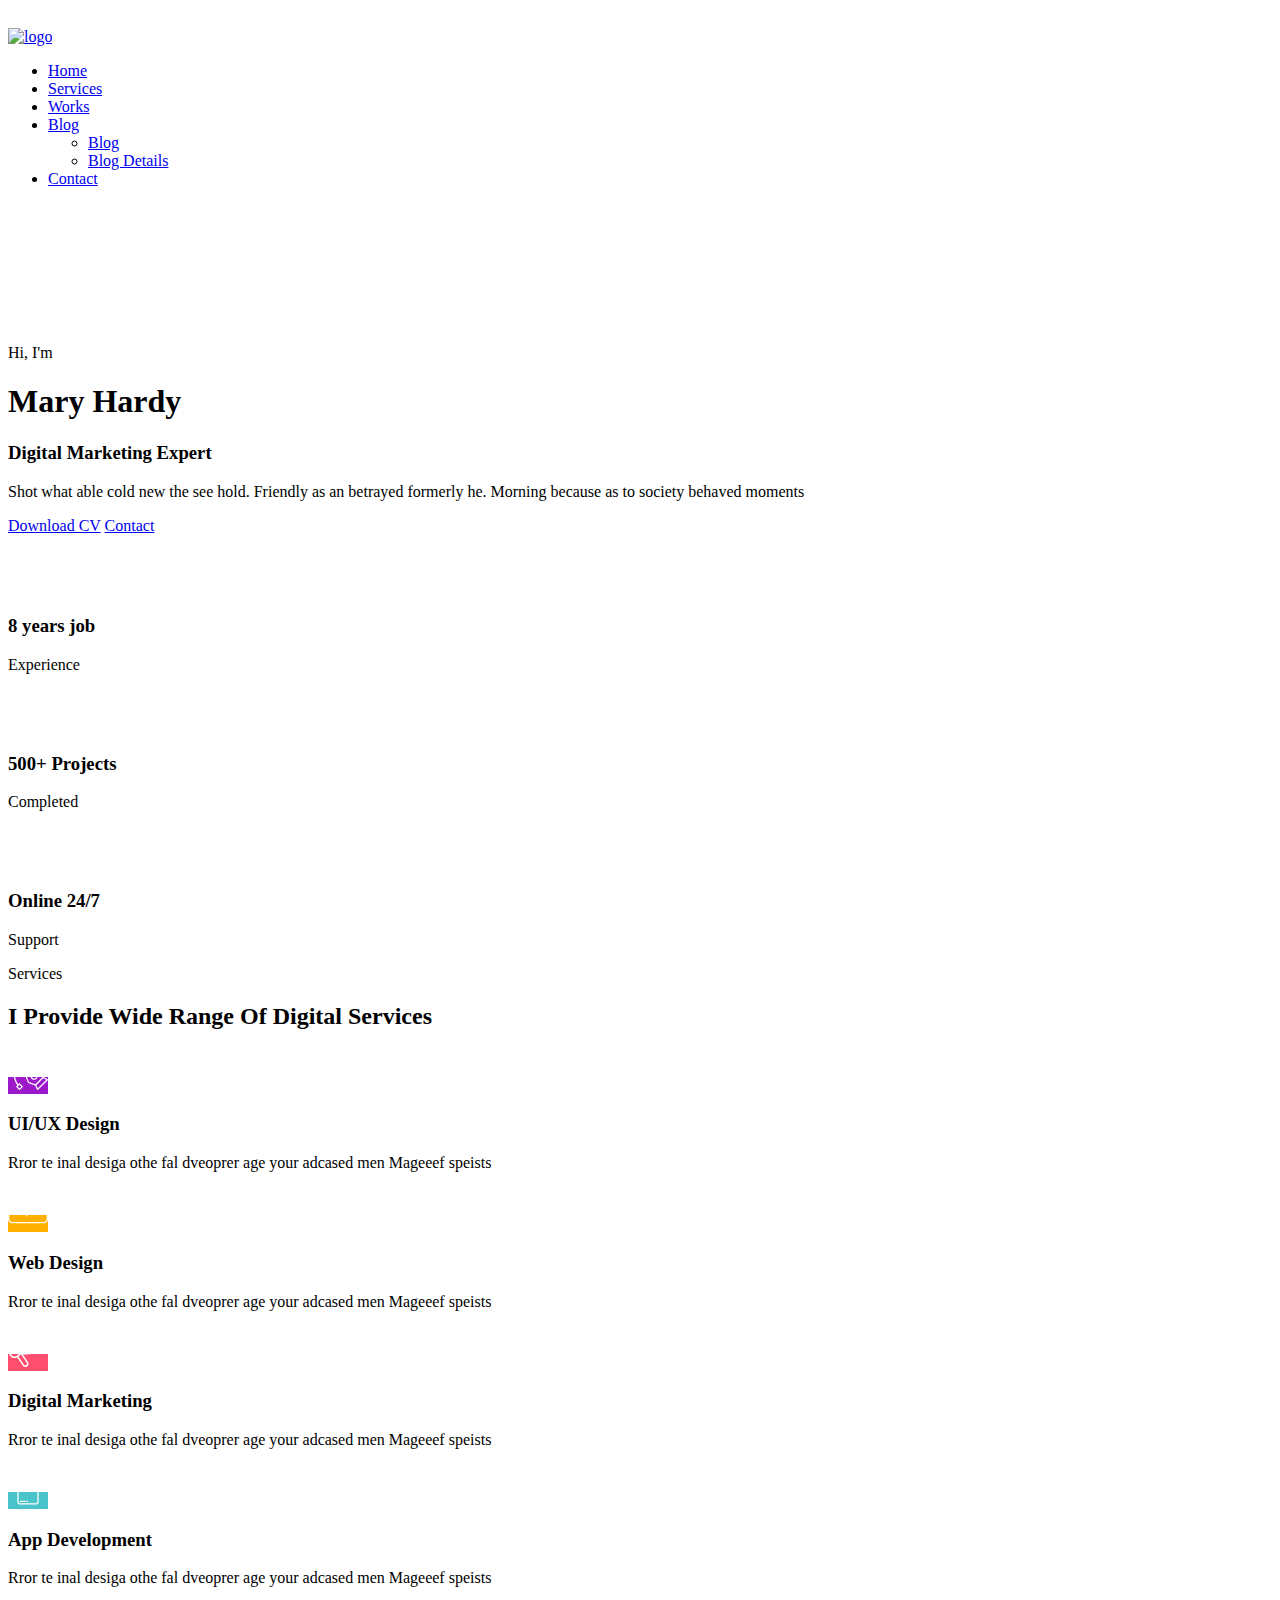
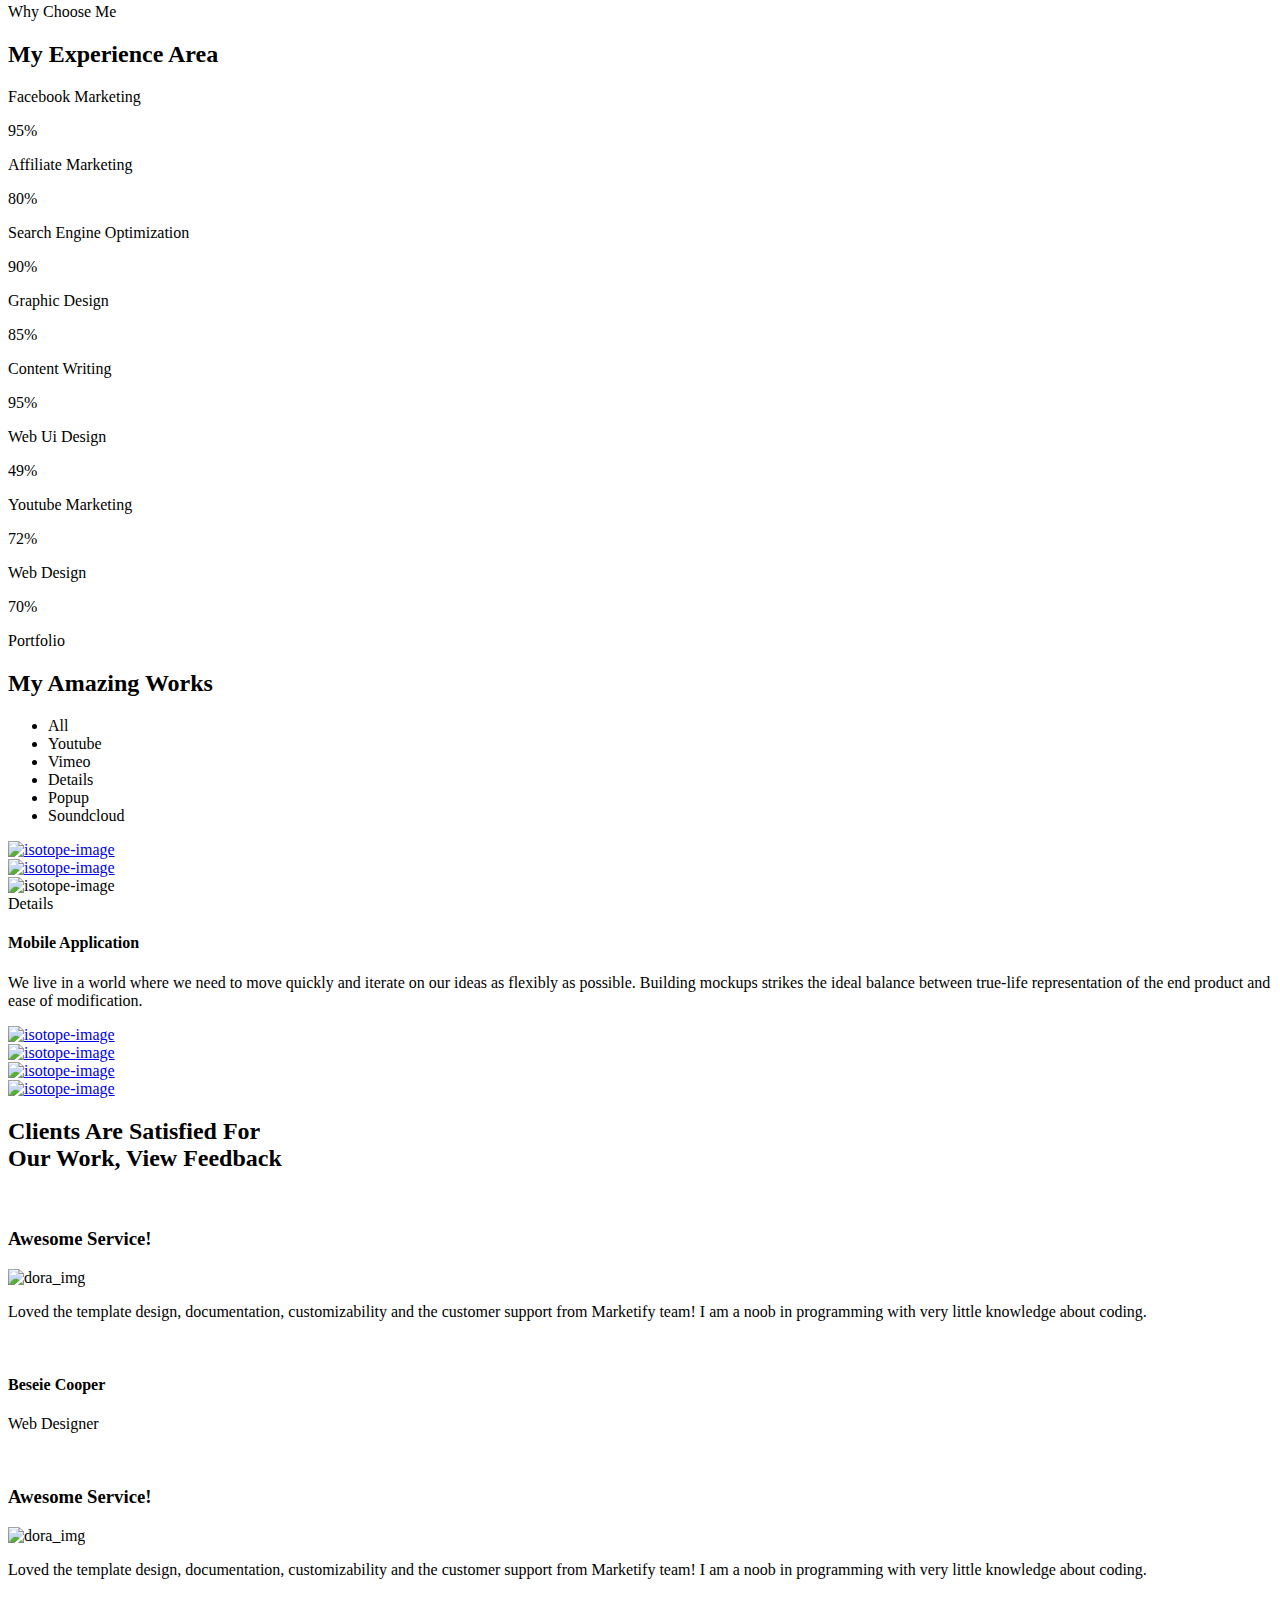
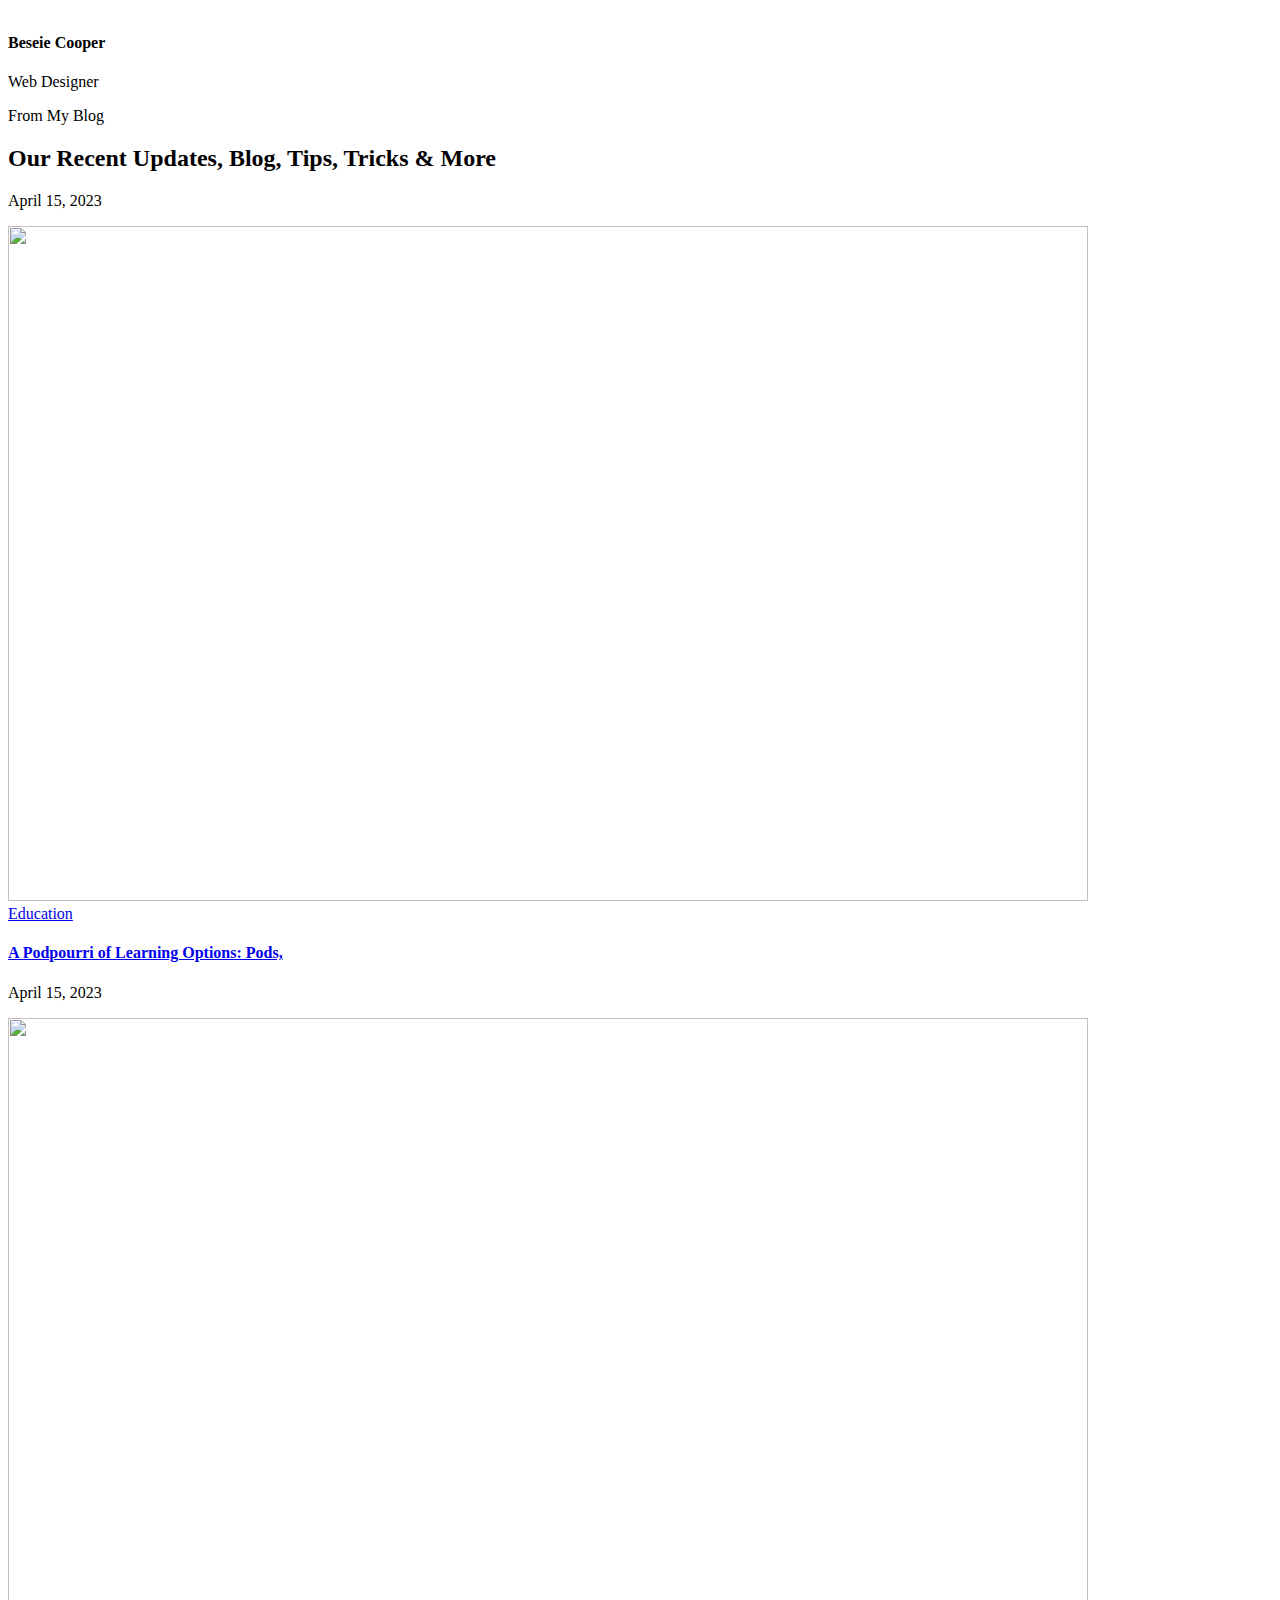
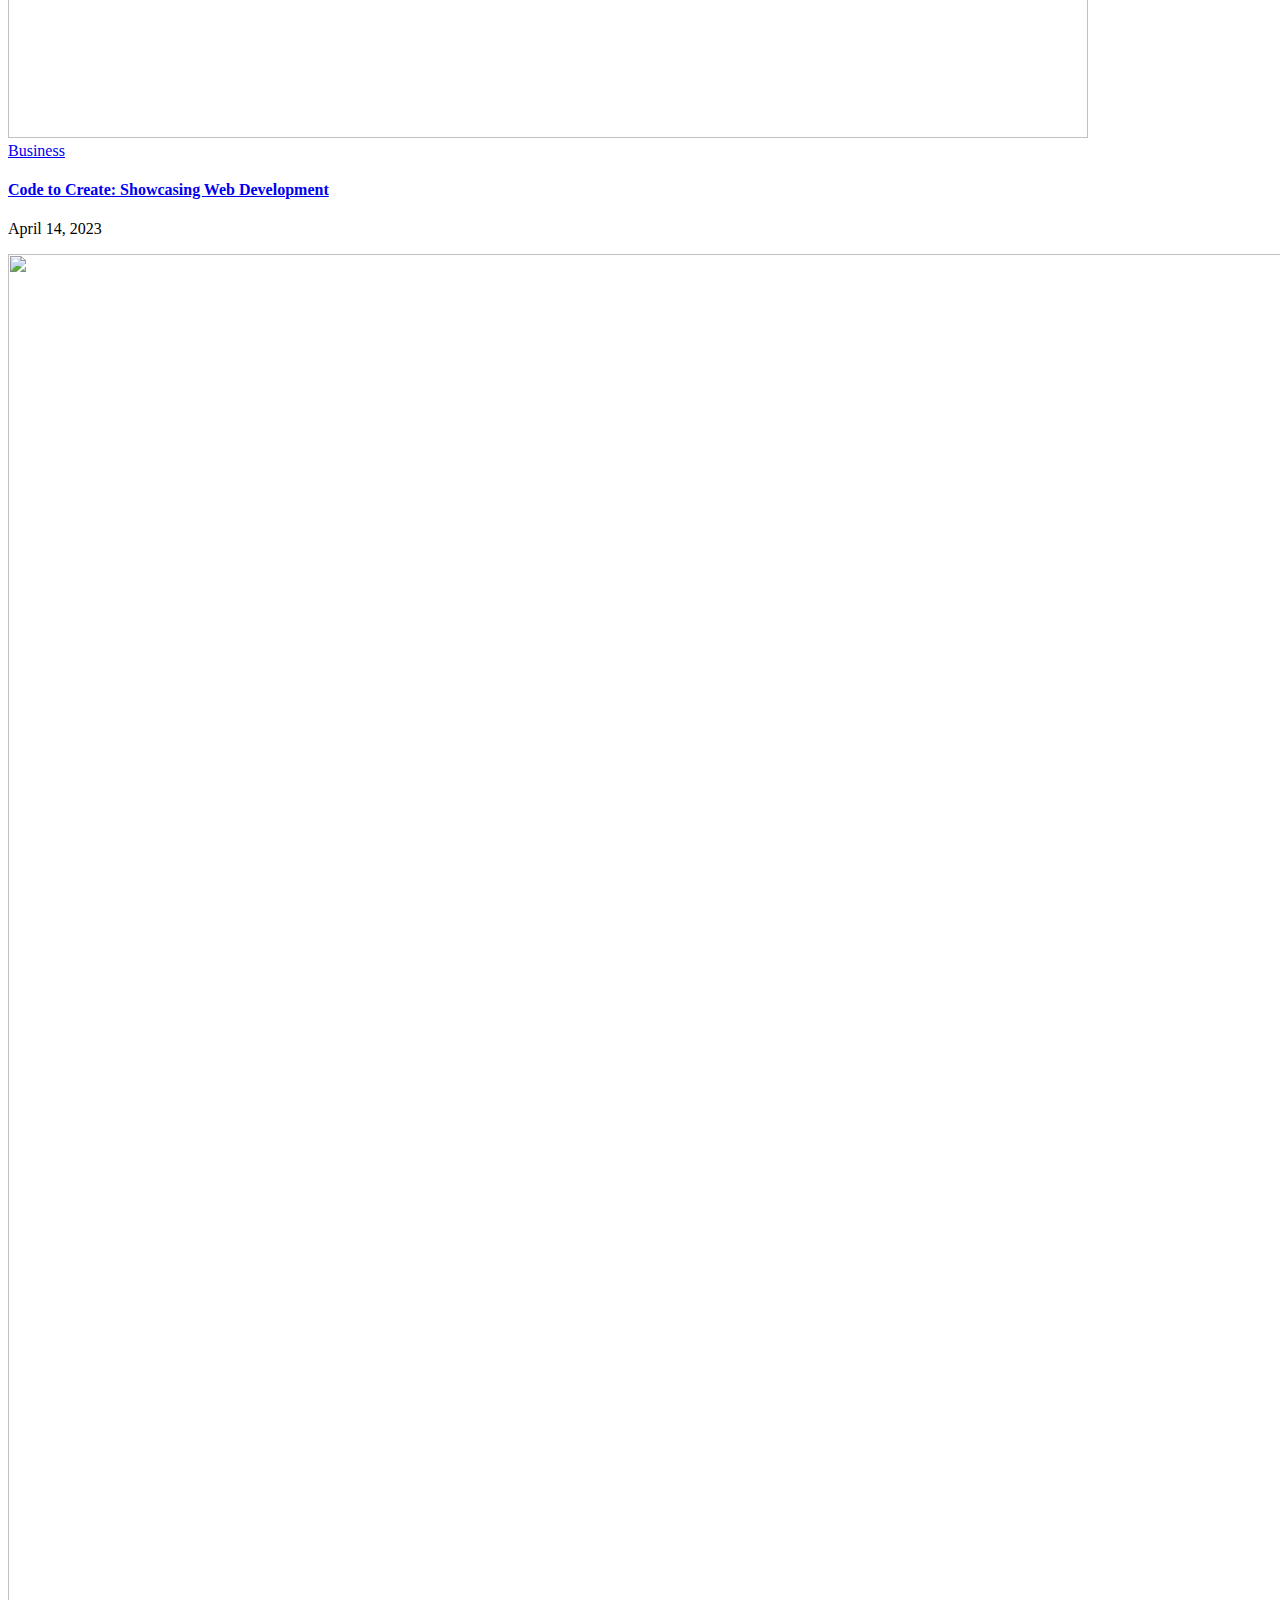
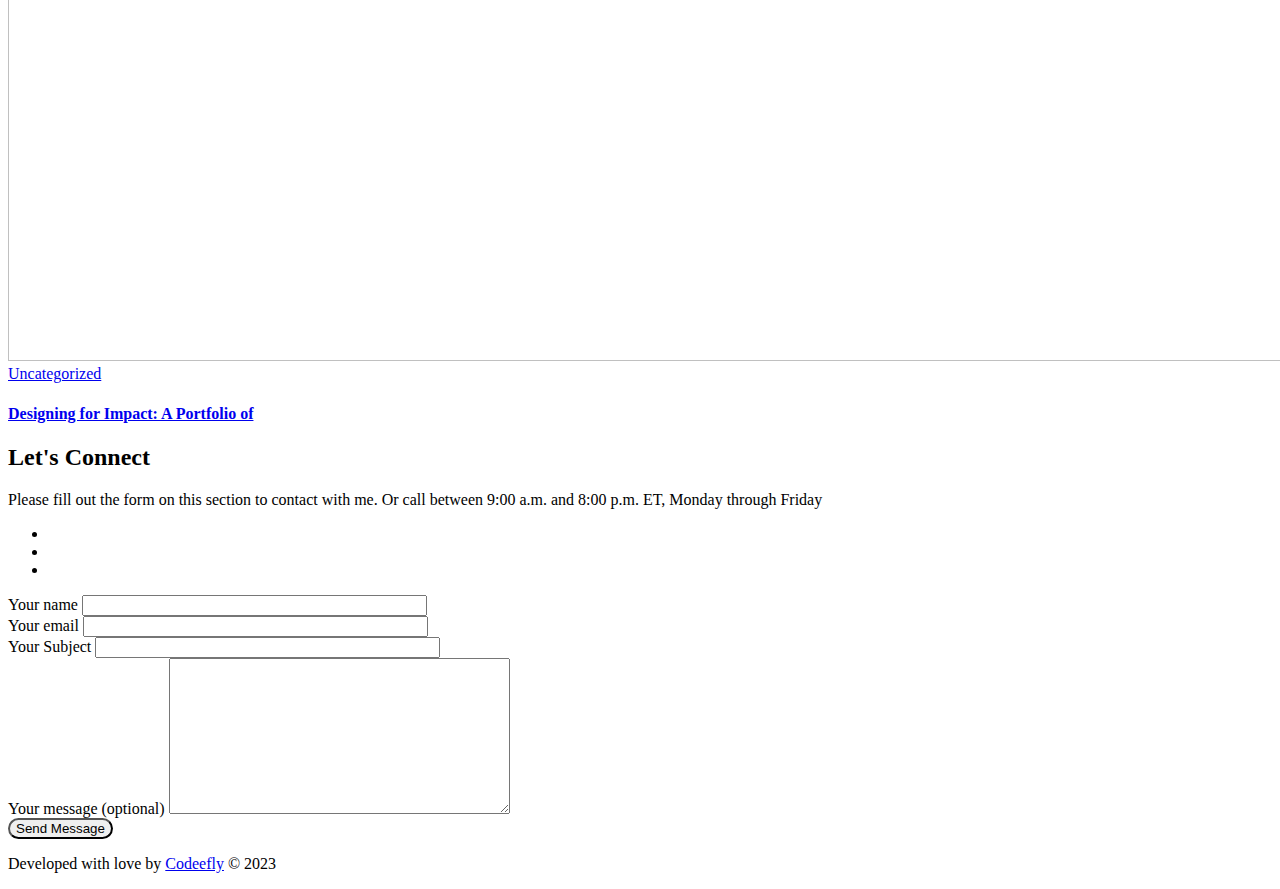
==== index.html @ 0d3da41e "source file updated" ====
<!doctype html>
<html lang="en-US">

<head>
    <meta charset="UTF-8">
    <meta name="viewport" content="width=device-width, initial-scale=1">
    <link rel="profile" href="https://gmpg.org/xfn/11">

    <title>Dora Personal Portfolio WordPress Template</title>
    <meta name='robots' content='noindex, nofollow' />
    <link rel='dns-prefetch' href='//fonts.googleapis.com' />
    <link rel="alternate" type="application/rss+xml" title="Dora Personal Portfolio WordPress Template &raquo; Feed"
        href="https://wp.shsarker.xyz/dora/feed/" />
    <link rel="alternate" type="application/rss+xml"
        title="Dora Personal Portfolio WordPress Template &raquo; Comments Feed"
        href="https://wp.shsarker.xyz/dora/comments/feed/" />
    <script type="text/javascript">
        window._wpemojiSettings = { "baseUrl": "https:\/\/s.w.org\/images\/core\/emoji\/14.0.0\/72x72\/", "ext": ".png", "svgUrl": "https:\/\/s.w.org\/images\/core\/emoji\/14.0.0\/svg\/", "svgExt": ".svg", "source": { "concatemoji": "https:\/\/wp.shsarker.xyz\/dora\/wp-includes\/js\/wp-emoji-release.min.js?ver=6.3" } };
        /*! This file is auto-generated */
        !function (i, n) { var o, s, e; function c(e) { try { var t = { supportTests: e, timestamp: (new Date).valueOf() }; sessionStorage.setItem(o, JSON.stringify(t)) } catch (e) { } } function p(e, t, n) { e.clearRect(0, 0, e.canvas.width, e.canvas.height), e.fillText(t, 0, 0); var t = new Uint32Array(e.getImageData(0, 0, e.canvas.width, e.canvas.height).data), r = (e.clearRect(0, 0, e.canvas.width, e.canvas.height), e.fillText(n, 0, 0), new Uint32Array(e.getImageData(0, 0, e.canvas.width, e.canvas.height).data)); return t.every(function (e, t) { return e === r[t] }) } function u(e, t, n) { switch (t) { case "flag": return n(e, "\ud83c\udff3\ufe0f\u200d\u26a7\ufe0f", "\ud83c\udff3\ufe0f\u200b\u26a7\ufe0f") ? !1 : !n(e, "\ud83c\uddfa\ud83c\uddf3", "\ud83c\uddfa\u200b\ud83c\uddf3") && !n(e, "\ud83c\udff4\udb40\udc67\udb40\udc62\udb40\udc65\udb40\udc6e\udb40\udc67\udb40\udc7f", "\ud83c\udff4\u200b\udb40\udc67\u200b\udb40\udc62\u200b\udb40\udc65\u200b\udb40\udc6e\u200b\udb40\udc67\u200b\udb40\udc7f"); case "emoji": return !n(e, "\ud83e\udef1\ud83c\udffb\u200d\ud83e\udef2\ud83c\udfff", "\ud83e\udef1\ud83c\udffb\u200b\ud83e\udef2\ud83c\udfff") }return !1 } function f(e, t, n) { var r = "undefined" != typeof WorkerGlobalScope && self instanceof WorkerGlobalScope ? new OffscreenCanvas(300, 150) : i.createElement("canvas"), a = r.getContext("2d", { willReadFrequently: !0 }), o = (a.textBaseline = "top", a.font = "600 32px Arial", {}); return e.forEach(function (e) { o[e] = t(a, e, n) }), o } function t(e) { var t = i.createElement("script"); t.src = e, t.defer = !0, i.head.appendChild(t) } "undefined" != typeof Promise && (o = "wpEmojiSettingsSupports", s = ["flag", "emoji"], n.supports = { everything: !0, everythingExceptFlag: !0 }, e = new Promise(function (e) { i.addEventListener("DOMContentLoaded", e, { once: !0 }) }), new Promise(function (t) { var n = function () { try { var e = JSON.parse(sessionStorage.getItem(o)); if ("object" == typeof e && "number" == typeof e.timestamp && (new Date).valueOf() < e.timestamp + 604800 && "object" == typeof e.supportTests) return e.supportTests } catch (e) { } return null }(); if (!n) { if ("undefined" != typeof Worker && "undefined" != typeof OffscreenCanvas && "undefined" != typeof URL && URL.createObjectURL && "undefined" != typeof Blob) try { var e = "postMessage(" + f.toString() + "(" + [JSON.stringify(s), u.toString(), p.toString()].join(",") + "));", r = new Blob([e], { type: "text/javascript" }), a = new Worker(URL.createObjectURL(r), { name: "wpTestEmojiSupports" }); return void (a.onmessage = function (e) { c(n = e.data), a.terminate(), t(n) }) } catch (e) { } c(n = f(s, u, p)) } t(n) }).then(function (e) { for (var t in e) n.supports[t] = e[t], n.supports.everything = n.supports.everything && n.supports[t], "flag" !== t && (n.supports.everythingExceptFlag = n.supports.everythingExceptFlag && n.supports[t]); n.supports.everythingExceptFlag = n.supports.everythingExceptFlag && !n.supports.flag, n.DOMReady = !1, n.readyCallback = function () { n.DOMReady = !0 } }).then(function () { return e }).then(function () { var e; n.supports.everything || (n.readyCallback(), (e = n.source || {}).concatemoji ? t(e.concatemoji) : e.wpemoji && e.twemoji && (t(e.twemoji), t(e.wpemoji))) })) }((window, document), window._wpemojiSettings);
    </script>
    <style type="text/css">
        img.wp-smiley,
        img.emoji {
            display: inline !important;
            border: none !important;
            box-shadow: none !important;
            height: 1em !important;
            width: 1em !important;
            margin: 0 0.07em !important;
            vertical-align: -0.1em !important;
            background: none !important;
            padding: 0 !important;
        }
    </style>
    <link rel='stylesheet' id='wp-block-library-css'
        href='https://wp.shsarker.xyz/dora/wp-includes/css/dist/block-library/style.min.css?ver=6.3' type='text/css'
        media='all' />
    <style id='classic-theme-styles-inline-css' type='text/css'>
        /*! This file is auto-generated */
        .wp-block-button__link {
            color: #fff;
            background-color: #32373c;
            border-radius: 9999px;
            box-shadow: none;
            text-decoration: none;
            padding: calc(.667em + 2px) calc(1.333em + 2px);
            font-size: 1.125em
        }

        .wp-block-file__button {
            background: #32373c;
            color: #fff;
            text-decoration: none
        }
    </style>
    <style id='global-styles-inline-css' type='text/css'>
        body {
            --wp--preset--color--black: #000000;
            --wp--preset--color--cyan-bluish-gray: #abb8c3;
            --wp--preset--color--white: #ffffff;
            --wp--preset--color--pale-pink: #f78da7;
            --wp--preset--color--vivid-red: #cf2e2e;
            --wp--preset--color--luminous-vivid-orange: #ff6900;
            --wp--preset--color--luminous-vivid-amber: #fcb900;
            --wp--preset--color--light-green-cyan: #7bdcb5;
            --wp--preset--color--vivid-green-cyan: #00d084;
            --wp--preset--color--pale-cyan-blue: #8ed1fc;
            --wp--preset--color--vivid-cyan-blue: #0693e3;
            --wp--preset--color--vivid-purple: #9b51e0;
            --wp--preset--gradient--vivid-cyan-blue-to-vivid-purple: linear-gradient(135deg, rgba(6, 147, 227, 1) 0%, rgb(155, 81, 224) 100%);
            --wp--preset--gradient--light-green-cyan-to-vivid-green-cyan: linear-gradient(135deg, rgb(122, 220, 180) 0%, rgb(0, 208, 130) 100%);
            --wp--preset--gradient--luminous-vivid-amber-to-luminous-vivid-orange: linear-gradient(135deg, rgba(252, 185, 0, 1) 0%, rgba(255, 105, 0, 1) 100%);
            --wp--preset--gradient--luminous-vivid-orange-to-vivid-red: linear-gradient(135deg, rgba(255, 105, 0, 1) 0%, rgb(207, 46, 46) 100%);
            --wp--preset--gradient--very-light-gray-to-cyan-bluish-gray: linear-gradient(135deg, rgb(238, 238, 238) 0%, rgb(169, 184, 195) 100%);
            --wp--preset--gradient--cool-to-warm-spectrum: linear-gradient(135deg, rgb(74, 234, 220) 0%, rgb(151, 120, 209) 20%, rgb(207, 42, 186) 40%, rgb(238, 44, 130) 60%, rgb(251, 105, 98) 80%, rgb(254, 248, 76) 100%);
            --wp--preset--gradient--blush-light-purple: linear-gradient(135deg, rgb(255, 206, 236) 0%, rgb(152, 150, 240) 100%);
            --wp--preset--gradient--blush-bordeaux: linear-gradient(135deg, rgb(254, 205, 165) 0%, rgb(254, 45, 45) 50%, rgb(107, 0, 62) 100%);
            --wp--preset--gradient--luminous-dusk: linear-gradient(135deg, rgb(255, 203, 112) 0%, rgb(199, 81, 192) 50%, rgb(65, 88, 208) 100%);
            --wp--preset--gradient--pale-ocean: linear-gradient(135deg, rgb(255, 245, 203) 0%, rgb(182, 227, 212) 50%, rgb(51, 167, 181) 100%);
            --wp--preset--gradient--electric-grass: linear-gradient(135deg, rgb(202, 248, 128) 0%, rgb(113, 206, 126) 100%);
            --wp--preset--gradient--midnight: linear-gradient(135deg, rgb(2, 3, 129) 0%, rgb(40, 116, 252) 100%);
            --wp--preset--font-size--small: 13px;
            --wp--preset--font-size--medium: 20px;
            --wp--preset--font-size--large: 36px;
            --wp--preset--font-size--x-large: 42px;
            --wp--preset--spacing--20: 0.44rem;
            --wp--preset--spacing--30: 0.67rem;
            --wp--preset--spacing--40: 1rem;
            --wp--preset--spacing--50: 1.5rem;
            --wp--preset--spacing--60: 2.25rem;
            --wp--preset--spacing--70: 3.38rem;
            --wp--preset--spacing--80: 5.06rem;
            --wp--preset--shadow--natural: 6px 6px 9px rgba(0, 0, 0, 0.2);
            --wp--preset--shadow--deep: 12px 12px 50px rgba(0, 0, 0, 0.4);
            --wp--preset--shadow--sharp: 6px 6px 0px rgba(0, 0, 0, 0.2);
            --wp--preset--shadow--outlined: 6px 6px 0px -3px rgba(255, 255, 255, 1), 6px 6px rgba(0, 0, 0, 1);
            --wp--preset--shadow--crisp: 6px 6px 0px rgba(0, 0, 0, 1);
        }

        :where(.is-layout-flex) {
            gap: 0.5em;
        }

        :where(.is-layout-grid) {
            gap: 0.5em;
        }

        body .is-layout-flow>.alignleft {
            float: left;
            margin-inline-start: 0;
            margin-inline-end: 2em;
        }

        body .is-layout-flow>.alignright {
            float: right;
            margin-inline-start: 2em;
            margin-inline-end: 0;
        }

        body .is-layout-flow>.aligncenter {
            margin-left: auto !important;
            margin-right: auto !important;
        }

        body .is-layout-constrained>.alignleft {
            float: left;
            margin-inline-start: 0;
            margin-inline-end: 2em;
        }

        body .is-layout-constrained>.alignright {
            float: right;
            margin-inline-start: 2em;
            margin-inline-end: 0;
        }

        body .is-layout-constrained>.aligncenter {
            margin-left: auto !important;
            margin-right: auto !important;
        }

        body .is-layout-constrained> :where(:not(.alignleft):not(.alignright):not(.alignfull)) {
            max-width: var(--wp--style--global--content-size);
            margin-left: auto !important;
            margin-right: auto !important;
        }

        body .is-layout-constrained>.alignwide {
            max-width: var(--wp--style--global--wide-size);
        }

        body .is-layout-flex {
            display: flex;
        }

        body .is-layout-flex {
            flex-wrap: wrap;
            align-items: center;
        }

        body .is-layout-flex>* {
            margin: 0;
        }

        body .is-layout-grid {
            display: grid;
        }

        body .is-layout-grid>* {
            margin: 0;
        }

        :where(.wp-block-columns.is-layout-flex) {
            gap: 2em;
        }

        :where(.wp-block-columns.is-layout-grid) {
            gap: 2em;
        }

        :where(.wp-block-post-template.is-layout-flex) {
            gap: 1.25em;
        }

        :where(.wp-block-post-template.is-layout-grid) {
            gap: 1.25em;
        }

        .has-black-color {
            color: var(--wp--preset--color--black) !important;
        }

        .has-cyan-bluish-gray-color {
            color: var(--wp--preset--color--cyan-bluish-gray) !important;
        }

        .has-white-color {
            color: var(--wp--preset--color--white) !important;
        }

        .has-pale-pink-color {
            color: var(--wp--preset--color--pale-pink) !important;
        }

        .has-vivid-red-color {
            color: var(--wp--preset--color--vivid-red) !important;
        }

        .has-luminous-vivid-orange-color {
            color: var(--wp--preset--color--luminous-vivid-orange) !important;
        }

        .has-luminous-vivid-amber-color {
            color: var(--wp--preset--color--luminous-vivid-amber) !important;
        }

        .has-light-green-cyan-color {
            color: var(--wp--preset--color--light-green-cyan) !important;
        }

        .has-vivid-green-cyan-color {
            color: var(--wp--preset--color--vivid-green-cyan) !important;
        }

        .has-pale-cyan-blue-color {
            color: var(--wp--preset--color--pale-cyan-blue) !important;
        }

        .has-vivid-cyan-blue-color {
            color: var(--wp--preset--color--vivid-cyan-blue) !important;
        }

        .has-vivid-purple-color {
            color: var(--wp--preset--color--vivid-purple) !important;
        }

        .has-black-background-color {
            background-color: var(--wp--preset--color--black) !important;
        }

        .has-cyan-bluish-gray-background-color {
            background-color: var(--wp--preset--color--cyan-bluish-gray) !important;
        }

        .has-white-background-color {
            background-color: var(--wp--preset--color--white) !important;
        }

        .has-pale-pink-background-color {
            background-color: var(--wp--preset--color--pale-pink) !important;
        }

        .has-vivid-red-background-color {
            background-color: var(--wp--preset--color--vivid-red) !important;
        }

        .has-luminous-vivid-orange-background-color {
            background-color: var(--wp--preset--color--luminous-vivid-orange) !important;
        }

        .has-luminous-vivid-amber-background-color {
            background-color: var(--wp--preset--color--luminous-vivid-amber) !important;
        }

        .has-light-green-cyan-background-color {
            background-color: var(--wp--preset--color--light-green-cyan) !important;
        }

        .has-vivid-green-cyan-background-color {
            background-color: var(--wp--preset--color--vivid-green-cyan) !important;
        }

        .has-pale-cyan-blue-background-color {
            background-color: var(--wp--preset--color--pale-cyan-blue) !important;
        }

        .has-vivid-cyan-blue-background-color {
            background-color: var(--wp--preset--color--vivid-cyan-blue) !important;
        }

        .has-vivid-purple-background-color {
            background-color: var(--wp--preset--color--vivid-purple) !important;
        }

        .has-black-border-color {
            border-color: var(--wp--preset--color--black) !important;
        }

        .has-cyan-bluish-gray-border-color {
            border-color: var(--wp--preset--color--cyan-bluish-gray) !important;
        }

        .has-white-border-color {
            border-color: var(--wp--preset--color--white) !important;
        }

        .has-pale-pink-border-color {
            border-color: var(--wp--preset--color--pale-pink) !important;
        }

        .has-vivid-red-border-color {
            border-color: var(--wp--preset--color--vivid-red) !important;
        }

        .has-luminous-vivid-orange-border-color {
            border-color: var(--wp--preset--color--luminous-vivid-orange) !important;
        }

        .has-luminous-vivid-amber-border-color {
            border-color: var(--wp--preset--color--luminous-vivid-amber) !important;
        }

        .has-light-green-cyan-border-color {
            border-color: var(--wp--preset--color--light-green-cyan) !important;
        }

        .has-vivid-green-cyan-border-color {
            border-color: var(--wp--preset--color--vivid-green-cyan) !important;
        }

        .has-pale-cyan-blue-border-color {
            border-color: var(--wp--preset--color--pale-cyan-blue) !important;
        }

        .has-vivid-cyan-blue-border-color {
            border-color: var(--wp--preset--color--vivid-cyan-blue) !important;
        }

        .has-vivid-purple-border-color {
            border-color: var(--wp--preset--color--vivid-purple) !important;
        }

        .has-vivid-cyan-blue-to-vivid-purple-gradient-background {
            background: var(--wp--preset--gradient--vivid-cyan-blue-to-vivid-purple) !important;
        }

        .has-light-green-cyan-to-vivid-green-cyan-gradient-background {
            background: var(--wp--preset--gradient--light-green-cyan-to-vivid-green-cyan) !important;
        }

        .has-luminous-vivid-amber-to-luminous-vivid-orange-gradient-background {
            background: var(--wp--preset--gradient--luminous-vivid-amber-to-luminous-vivid-orange) !important;
        }

        .has-luminous-vivid-orange-to-vivid-red-gradient-background {
            background: var(--wp--preset--gradient--luminous-vivid-orange-to-vivid-red) !important;
        }

        .has-very-light-gray-to-cyan-bluish-gray-gradient-background {
            background: var(--wp--preset--gradient--very-light-gray-to-cyan-bluish-gray) !important;
        }

        .has-cool-to-warm-spectrum-gradient-background {
            background: var(--wp--preset--gradient--cool-to-warm-spectrum) !important;
        }

        .has-blush-light-purple-gradient-background {
            background: var(--wp--preset--gradient--blush-light-purple) !important;
        }

        .has-blush-bordeaux-gradient-background {
            background: var(--wp--preset--gradient--blush-bordeaux) !important;
        }

        .has-luminous-dusk-gradient-background {
            background: var(--wp--preset--gradient--luminous-dusk) !important;
        }

        .has-pale-ocean-gradient-background {
            background: var(--wp--preset--gradient--pale-ocean) !important;
        }

        .has-electric-grass-gradient-background {
            background: var(--wp--preset--gradient--electric-grass) !important;
        }

        .has-midnight-gradient-background {
            background: var(--wp--preset--gradient--midnight) !important;
        }

        .has-small-font-size {
            font-size: var(--wp--preset--font-size--small) !important;
        }

        .has-medium-font-size {
            font-size: var(--wp--preset--font-size--medium) !important;
        }

        .has-large-font-size {
            font-size: var(--wp--preset--font-size--large) !important;
        }

        .has-x-large-font-size {
            font-size: var(--wp--preset--font-size--x-large) !important;
        }

        .wp-block-navigation a:where(:not(.wp-element-button)) {
            color: inherit;
        }

        :where(.wp-block-post-template.is-layout-flex) {
            gap: 1.25em;
        }

        :where(.wp-block-post-template.is-layout-grid) {
            gap: 1.25em;
        }

        :where(.wp-block-columns.is-layout-flex) {
            gap: 2em;
        }

        :where(.wp-block-columns.is-layout-grid) {
            gap: 2em;
        }

        .wp-block-pullquote {
            font-size: 1.5em;
            line-height: 1.6;
        }
    </style>
    <link rel='stylesheet' id='contact-form-7-css'
        href='https://wp.shsarker.xyz/dora/wp-content/plugins/contact-form-7/includes/css/styles.css?ver=5.7.6'
        type='text/css' media='all' />
    <link rel='stylesheet' id='dora_fonts-css'
        href='https://fonts.googleapis.com/css2?family=Poppins%3Aital%2Cwght%400%2C400%3B0%2C500%3B0%2C600%3B0%2C700%3B0%2C800%3B0%2C900%3B1%2C400%3B1%2C500%3B1%2C600%3B1%2C700%3B1%2C800%3B1%2C900&#038;display=swap&#038;ver=1692597147'
        type='text/css' media='all' />
    <link rel='stylesheet' id='swiper-slider-css'
        href='https://wp.shsarker.xyz/dora/wp-content/themes/dora/assets/css/swiper-bundle.min.css?ver=1.0.0'
        type='text/css' media='all' />
    <link rel='stylesheet' id='animate-css'
        href='https://wp.shsarker.xyz/dora/wp-content/themes/dora/assets/css/animate.css?ver=1.0.0' type='text/css'
        media='all' />
    <link rel='stylesheet' id='magnific-popup-css'
        href='https://wp.shsarker.xyz/dora/wp-content/themes/dora/assets/css/magnific-popup.min.css?ver=1.0.0'
        type='text/css' media='all' />
    <link rel='stylesheet' id='flaticon-css'
        href='https://wp.shsarker.xyz/dora/wp-content/themes/dora/assets/css/flaticon.css?ver=1.0.0' type='text/css'
        media='all' />
    <link rel='stylesheet' id='font-awesome-pro-css'
        href='https://wp.shsarker.xyz/dora/wp-content/themes/dora/assets/css/font-awesome-pro.css?ver=1.0.0'
        type='text/css' media='all' />
    <link rel='stylesheet' id='nice-select-css'
        href='https://wp.shsarker.xyz/dora/wp-content/themes/dora/assets/css/nice-select.css?ver=1.0.0' type='text/css'
        media='all' />
    <link rel='stylesheet' id='meanmenu-css'
        href='https://wp.shsarker.xyz/dora/wp-content/themes/dora/assets/css/meanmenu.css?ver=1.0.0' type='text/css'
        media='all' />
    <link rel='stylesheet' id='dora-core-css'
        href='https://wp.shsarker.xyz/dora/wp-content/themes/dora/assets/css/dora-core.css?ver=1.0.0' type='text/css'
        media='all' />
    <link rel='stylesheet' id='dora-unit-css'
        href='https://wp.shsarker.xyz/dora/wp-content/themes/dora/assets/css/dora-unit.css?ver=1.0.0' type='text/css'
        media='all' />
    <link rel='stylesheet' id='dora-style-css'
        href='https://wp.shsarker.xyz/dora/wp-content/themes/dora/style.css?ver=1.0.0' type='text/css' media='all' />
    <link rel='stylesheet' id='elementor-icons-css'
        href='https://wp.shsarker.xyz/dora/wp-content/plugins/elementor/assets/lib/eicons/css/elementor-icons.min.css?ver=5.18.0'
        type='text/css' media='all' />
    <link rel='stylesheet' id='elementor-frontend-css'
        href='https://wp.shsarker.xyz/dora/wp-content/plugins/elementor/assets/css/frontend-lite.min.css?ver=3.12.2'
        type='text/css' media='all' />
    <link rel='stylesheet' id='swiper-css'
        href='https://wp.shsarker.xyz/dora/wp-content/plugins/elementor/assets/lib/swiper/v8/css/swiper.min.css?ver=8.4.5'
        type='text/css' media='all' />
    <link rel='stylesheet' id='elementor-post-8-css'
        href='https://wp.shsarker.xyz/dora/wp-content/uploads/elementor/css/post-8.css?ver=1682478403' type='text/css'
        media='all' />
    <link rel='stylesheet' id='elementor-global-css'
        href='https://wp.shsarker.xyz/dora/wp-content/uploads/elementor/css/global.css?ver=1682478403' type='text/css'
        media='all' />
    <link rel='stylesheet' id='elementor-post-17-css'
        href='https://wp.shsarker.xyz/dora/wp-content/uploads/elementor/css/post-17.css?ver=1683619386' type='text/css'
        media='all' />
    <link rel='stylesheet' id='google-fonts-1-css'
        href='https://fonts.googleapis.com/css?family=Roboto%3A100%2C100italic%2C200%2C200italic%2C300%2C300italic%2C400%2C400italic%2C500%2C500italic%2C600%2C600italic%2C700%2C700italic%2C800%2C800italic%2C900%2C900italic%7CRoboto+Slab%3A100%2C100italic%2C200%2C200italic%2C300%2C300italic%2C400%2C400italic%2C500%2C500italic%2C600%2C600italic%2C700%2C700italic%2C800%2C800italic%2C900%2C900italic&#038;display=swap&#038;ver=6.3'
        type='text/css' media='all' />
    <link rel="preconnect" href="https://fonts.gstatic.com/" crossorigin>
    <script type='text/javascript' src='https://wp.shsarker.xyz/dora/wp-includes/js/jquery/jquery.min.js?ver=3.7.0'
        id='jquery-core-js'></script>
    <script type='text/javascript'
        src='https://wp.shsarker.xyz/dora/wp-includes/js/jquery/jquery-migrate.min.js?ver=3.4.1'
        id='jquery-migrate-js'></script>
    <link rel="https://api.w.org/" href="https://wp.shsarker.xyz/dora/wp-json/" />
    <link rel="alternate" type="application/json" href="https://wp.shsarker.xyz/dora/wp-json/wp/v2/pages/17" />
    <link rel="EditURI" type="application/rsd+xml" title="RSD" href="https://wp.shsarker.xyz/dora/xmlrpc.php?rsd" />
    <meta name="generator" content="WordPress 6.3" />
    <link rel="canonical" href="https://wp.shsarker.xyz/dora/" />
    <link rel='shortlink' href='https://wp.shsarker.xyz/dora/' />
    <link rel="alternate" type="application/json+oembed"
        href="https://wp.shsarker.xyz/dora/wp-json/oembed/1.0/embed?url=https%3A%2F%2Fwp.shsarker.xyz%2Fdora%2F" />
    <link rel="alternate" type="text/xml+oembed"
        href="https://wp.shsarker.xyz/dora/wp-json/oembed/1.0/embed?url=https%3A%2F%2Fwp.shsarker.xyz%2Fdora%2F&#038;format=xml" />
    <meta name="generator"
        content="Elementor 3.12.2; features: e_dom_optimization, e_optimized_assets_loading, e_optimized_css_loading, a11y_improvements, additional_custom_breakpoints; settings: css_print_method-external, google_font-enabled, font_display-swap">
    <style type="text/css" id="wp-custom-css">
        header.header {
            padding-top: 20px;
        }

        .hero-section {
            padding-top: 140px;
        }

        .contact-form .form-btn button,
        .comment-form .form-btn button {
            border-radius: 50px;
        }

        .header .nav ul .current .sub-menu .nav-link {
            color: #15295f;
        }
    </style>
    <style id="kirki-inline-styles">
        :root {
            --cf-primary-color: #fd6e0a;
            --cf-dark: #15295f;
            --cf-text-gray: #6f6b80;
            --cf-border-color: #f2f2f2;
        }
    </style>
</head>

<body
    class="home page-template page-template-elementor_header_footer page page-id-17 wp-embed-responsive elementor-default elementor-template-full-width elementor-kit-8 elementor-page elementor-page-17">
    <div class="preloader">
        <div class="preloader__container">
            <div class="preloader__container__preload">
                <div class="preloader__container__preload__dot"></div>
                <div class="preloader__container__preload__dot"></div>
                <div class="preloader__container__preload__dot"></div>
                <div class="preloader__container__preload__dot"></div>
            </div>
        </div>
    </div>

    <header class="header">
        <div class="container">
            <div class="row justify-content-between align-items-center">
                <div class="brand-name-toggle">
                    <!-- Logo -->
                    <div class="brand-name">
                        <a href="https://wp.shsarker.xyz/dora/">
                            <img src="https://wp.shsarker.xyz/dora/wp-content/themes/dora/assets/images/logo.png"
                                alt="logo">
                        </a>
                    </div>
                    <!-- Toggle -->
                    <div class="toggle">
                        <i class="fal fa-bars"></i>
                    </div>
                </div>
                <!-- Nav -->
                <nav class="nav" id="nav">
                    <ul id="menu-primary-menu" class="">
                        <li itemscope="itemscope" id="menu-item-2648"
                            class="menu-item menu-item-type-custom menu-item-object-custom menu-item-2648 nav-item"><a
                                title="Home" href="#home" class="nav-link">Home</a></li>
                        <li itemscope="itemscope" id="menu-item-2508"
                            class="menu-item menu-item-type-custom menu-item-object-custom current-menu-item current_page_item menu-item-home active menu-item-2508 nav-item">
                            <a title="Services" href="https://wp.shsarker.xyz/dora/#services"
                                class="nav-link">Services</a>
                        </li>
                        <li itemscope="itemscope" id="menu-item-2509"
                            class="menu-item menu-item-type-custom menu-item-object-custom current-menu-item current_page_item menu-item-home active menu-item-2509 nav-item">
                            <a title="Works" href="https://wp.shsarker.xyz/dora/#works" class="nav-link">Works</a>
                        </li>
                        <li itemscope="itemscope" id="menu-item-2649"
                            class="menu-item menu-item-type-custom menu-item-object-custom menu-item-has-children dropdown menu-item-2649 nav-item">
                            <a title="Blog" href="#blog" class="nav-link">Blog</a>
                            <ul class="sub-menu" role="menu">
                                <li itemscope="itemscope" id="menu-item-2523"
                                    class="menu-item menu-item-type-post_type menu-item-object-page menu-item-2523 nav-item">
                                    <a title="Blog" href="https://wp.shsarker.xyz/dora/blog/" class="nav-link">Blog</a>
                                </li>
                                <li itemscope="itemscope" id="menu-item-2511"
                                    class="menu-item menu-item-type-post_type menu-item-object-post menu-item-2511 nav-item">
                                    <a title="Blog Details"
                                        href="https://wp.shsarker.xyz/dora/a-podpourri-of-learning-options-pods-hubs-and-microschools/"
                                        class="nav-link">Blog Details</a>
                                </li>
                            </ul>
                        </li>
                        <li itemscope="itemscope" id="menu-item-2510"
                            class="menu-item menu-item-type-custom menu-item-object-custom current-menu-item current_page_item menu-item-home active menu-item-2510 nav-item">
                            <a title="Contact" href="https://wp.shsarker.xyz/dora/#contact" class="nav-link">Contact</a>
                        </li>
                    </ul>
                </nav>
            </div>
            <div class="mobile-menu"></div>
        </div>
    </header>
    <div data-elementor-type="wp-page" data-elementor-id="17" class="elementor elementor-17">
        <section
            class="elementor-section elementor-top-section elementor-element elementor-element-54d1c77 elementor-section-full_width elementor-section-height-default elementor-section-height-default"
            data-id="54d1c77" data-element_type="section">
            <div class="elementor-container elementor-column-gap-no">
                <div class="elementor-column elementor-col-100 elementor-top-column elementor-element elementor-element-792cbf3"
                    data-id="792cbf3" data-element_type="column">
                    <div class="elementor-widget-wrap elementor-element-populated">
                        <div class="elementor-element elementor-element-5c3b375 elementor-widget elementor-widget-banner"
                            data-id="5c3b375" data-element_type="widget" data-widget_type="banner.default">
                            <div class="elementor-widget-container">
                                <section class="hero-section" id="home">
                                    <div class="container">
                                        <div class="row">

                                            <div class="header-left hero-text wow fadeInUp">

                                                <span>Hi, I'm</span>
                                                <h1 class="h1">Mary Hardy</h1>
                                                <h3>Digital Marketing Expert</h3>
                                                <p>Shot what able cold new the see hold. Friendly as an betrayed
                                                    formerly he. Morning because as to society behaved moments</p>
                                                <div class="hero-btn-container">
                                                    <a href="#about" class="btn primary-btn">Download CV</a>
                                                    <a href="#contact" class="btn secondary-btn">Contact</a>
                                                </div>
                                            </div>

                                            <div class="hero-img">
                                                <img decoding="async"
                                                    src="https://wp.shsarker.xyz/dora/wp-content/uploads/2023/04/hero-person-img.png"
                                                    alt="">
                                            </div>
                                        </div>
                                    </div>
                                </section>
                            </div>
                        </div>
                        <div class="elementor-element elementor-element-357cf4f elementor-widget elementor-widget-un-section"
                            data-id="357cf4f" data-element_type="widget" data-widget_type="un-section.default">
                            <div class="elementor-widget-container">
                                <section class="support-section wow fadeInUp">
                                    <div class="container">
                                        <div class="support-items">
                                            <div class="row">
                                                <!-- 01 support item start -->
                                                <div class="support-item">
                                                    <div class="support-icon">
                                                        <svg width="40" height="40" viewBox="0 0 40 40" fill="none"
                                                            xmlns="http://www.w3.org/2000/svg">
                                                            <g clip-path="url(#clip0_37_269)">
                                                                <path
                                                                    d="M24.5241 16.2844L18.5141 21.961L15.6297 18.9936C15.31 18.6644 14.7834 18.6569 14.4546 18.9766C14.1253 19.2967 14.1179 19.8229 14.4376 20.1521L17.897 23.7034C18.2184 24.0267 18.7378 24.0378 19.0725 23.7281L25.683 17.4931C25.8435 17.3417 25.9373 17.1326 25.9435 16.9122C25.9497 16.6918 25.868 16.4778 25.7162 16.3176C25.3945 15.9832 24.8641 15.9685 24.5241 16.2844Z"
                                                                    fill="white" />
                                                                <path
                                                                    d="M20.0645 7.54828C13.1958 7.54828 7.61072 13.1334 7.61072 20.002C7.61072 26.8711 13.1958 32.4561 20.0645 32.4561C26.9335 32.4561 32.5186 26.8711 32.5186 20.002C32.5186 13.1334 26.9335 7.54828 20.0645 7.54828ZM20.0645 30.7889C14.1128 30.7889 9.27791 25.9456 9.27791 20.002C9.27791 14.0585 14.1128 9.21547 20.0645 9.21547C26.0221 9.21547 30.8514 14.0448 30.8514 20.002C30.8514 25.9593 26.0221 30.7889 20.0645 30.7889Z"
                                                                    fill="white" />
                                                                <path
                                                                    d="M37.2033 15.4173L37.4784 10.474C37.4976 10.1422 37.3172 9.83057 37.02 9.68208L32.6185 7.45645L30.3929 3.05501C30.2415 2.76032 29.9318 2.5809 29.601 2.59653L24.6492 2.86355L20.5229 0.137433C20.2448 -0.0458924 19.8844 -0.0458924 19.606 0.137433L15.4797 2.86355L10.5367 2.58839C10.2046 2.56886 9.89329 2.74925 9.74481 3.04687L7.51885 7.44831L3.11773 9.67394C2.82272 9.82503 2.64363 10.1347 2.65926 10.4659L2.93408 15.4091L0.208295 19.5354C0.0249694 19.8135 0.0249694 20.174 0.208295 20.4524L2.92594 24.5868L2.65079 29.5301C2.63158 29.8619 2.81165 30.1735 3.10927 30.322L7.51071 32.5476L9.73634 36.9491C9.88743 37.2441 10.1971 37.4232 10.5283 37.4075L15.4715 37.1324L19.5978 39.8582C19.8743 40.0474 20.2383 40.0474 20.5148 39.8582L24.6411 37.1324L29.5844 37.4075C29.9162 37.4268 30.2275 37.2464 30.3763 36.9491L32.6019 32.5476L37.0033 30.322C37.298 30.1706 37.4775 29.8612 37.4618 29.5301L37.1867 24.5868L39.9125 20.4605C40.0958 20.1824 40.0958 19.8216 39.9125 19.5436L37.2033 15.4173ZM35.6527 23.9033C35.5511 24.0525 35.5039 24.2319 35.5195 24.4119L35.7777 29.0882L31.6182 31.1888C31.4596 31.2683 31.331 31.3972 31.2515 31.5558L29.1506 35.7153L24.4744 35.4571C24.2953 35.4506 24.1185 35.4968 23.9657 35.5902L20.0644 38.1662L16.1635 35.5902C16.028 35.4987 15.8685 35.4492 15.705 35.4486H15.6633L10.9867 35.7071L8.88614 31.5473C8.80669 31.3887 8.67807 31.2601 8.51917 31.1807L4.35119 29.0882L4.60974 24.4119C4.61625 24.2329 4.56969 24.056 4.47623 23.9033L1.90056 20.002L4.47623 16.1008C4.57815 15.9519 4.62537 15.7722 4.60974 15.5925L4.35119 10.9159L8.51103 8.81527C8.6696 8.73582 8.79822 8.6072 8.87768 8.44862L10.9783 4.28879L15.6549 4.54734C15.8336 4.55353 16.0104 4.50729 16.1635 4.41383L20.0644 1.83816L23.9657 4.41383C24.1149 4.51575 24.2946 4.56297 24.4744 4.54734L29.1506 4.28879L31.2515 8.44862C31.331 8.6072 31.4596 8.73582 31.6182 8.81527L35.7777 10.9159L35.5195 15.5925C35.513 15.7712 35.5595 15.948 35.6527 16.1008L38.2287 20.002L35.6527 23.9033Z"
                                                                    fill="white" />
                                                            </g>
                                                            <defs>
                                                                <clipPath id="clip0_37_269">
                                                                    <rect width="40" height="40" fill="white" />
                                                                </clipPath>
                                                            </defs>
                                                        </svg>
                                                    </div>
                                                    <div class="support-text">
                                                        <h3>8 years job</h3>
                                                        <p>Experience</p>
                                                    </div>
                                                </div>
                                                <div class="support-item">
                                                    <div class="support-icon">
                                                        <svg width="40" height="40" viewBox="0 0 40 40" fill="none"
                                                            xmlns="http://www.w3.org/2000/svg">
                                                            <g clip-path="url(#clip0_37_282)">
                                                                <path
                                                                    d="M29.2309 16.9232H10.7693V18.4616H29.2309V16.9232Z"
                                                                    fill="white" />
                                                                <path
                                                                    d="M29.2309 21.5386H10.7693V23.077H29.2309V21.5386Z"
                                                                    fill="white" />
                                                                <path
                                                                    d="M29.2309 26.154H10.7693V27.6924H29.2309V26.154Z"
                                                                    fill="white" />
                                                                <path
                                                                    d="M20.0001 30.7694H10.7693V32.3079H20.0001V30.7694Z"
                                                                    fill="white" />
                                                                <path
                                                                    d="M20.0231 5.76925C20.6604 5.76925 21.177 5.25266 21.177 4.6154C21.177 3.97815 20.6604 3.46155 20.0231 3.46155C19.3859 3.46155 18.8693 3.97815 18.8693 4.6154C18.8693 5.25266 19.3859 5.76925 20.0231 5.76925Z"
                                                                    fill="white" />
                                                                <path
                                                                    d="M35.3846 9.23072C35.3846 7.53138 34.0071 6.15378 32.3078 6.15378H28.0362C27.4664 5.5208 26.7345 5.03647 25.8935 4.79454C25.1852 4.59089 24.64 4.04569 24.4362 3.33732C23.8819 1.41001 22.1056 0 19.9999 0C17.8944 0 16.1182 1.40991 15.564 3.33713C15.3599 4.04637 14.8134 4.59089 14.1042 4.79531C13.2641 5.03743 12.5329 5.52128 11.9636 6.15378H7.69229C5.99286 6.15378 4.61536 7.53138 4.61536 9.23072V36.9231C4.61536 38.6224 5.99286 40 7.69229 40C14.7564 40 23.4383 40 32.3078 40C34.0072 40 35.3847 38.6224 35.3847 36.9231C35.3847 28.1847 35.3846 19.817 35.3846 9.23072ZM12.3078 9.20591C12.3184 7.8534 13.2322 6.64763 14.5302 6.27359C15.7523 5.92147 16.6915 4.98262 17.0424 3.76242C17.4191 2.4529 18.6352 1.53847 19.9999 1.53847C21.3648 1.53847 22.5809 2.4529 22.9575 3.76252C23.3086 4.98349 24.2472 5.92205 25.4681 6.27311C26.7776 6.64974 27.6922 7.866 27.6922 9.23062V10.7691H12.3078V9.20591ZM32.3078 38.4615C24.0909 38.4615 15.8875 38.4615 7.69229 38.4615C6.84392 38.4615 6.15383 37.7713 6.15383 36.9231V9.23072C6.15383 8.38244 6.84392 7.69225 7.69229 7.69225H11.0329C10.8665 8.16264 10.7735 8.66754 10.7694 9.19389V12.3077H29.2309V9.23072C29.2309 8.69081 29.1355 8.17389 28.9651 7.69225H32.3078C33.1561 7.69225 33.8462 8.38244 33.8462 9.23072C33.8462 13.6291 33.8461 34.2553 33.8464 36.9231C33.8463 37.7713 33.1562 38.4615 32.3078 38.4615Z"
                                                                    fill="white" />
                                                            </g>
                                                            <defs>
                                                                <clipPath id="clip0_37_282">
                                                                    <rect width="40" height="40" fill="white" />
                                                                </clipPath>
                                                            </defs>
                                                        </svg>
                                                    </div>
                                                    <div class="support-text">
                                                        <h3>500+ Projects</h3>
                                                        <p>Completed</p>
                                                    </div>
                                                </div>
                                                <div class="support-item">
                                                    <div class="support-icon">
                                                        <svg width="40" height="40" viewBox="0 0 40 40" fill="none"
                                                            xmlns="http://www.w3.org/2000/svg">
                                                            <g clip-path="url(#clip0_37_293)">
                                                                <path
                                                                    d="M33.683 13.683C33.683 6.12609 27.5569 0 20 0C12.4431 0 6.31701 6.12609 6.31701 13.683C4.36338 13.9263 2.51617 15.2033 2.51617 18.168V25.3136C2.51617 28.6583 4.85749 29.8746 7.07718 29.8746H9.28166C9.70147 29.8746 10.0418 29.5342 10.0418 29.1144V14.3976C10.0418 13.9778 9.70147 13.6374 9.28166 13.6374H7.83735C7.83735 6.92018 13.2828 1.47472 20 1.47472C26.7172 1.47472 32.1627 6.92018 32.1627 13.6374H30.7184C30.2986 13.6374 29.9582 13.9778 29.9582 14.3976V29.0916C29.9582 29.5114 30.2986 29.8518 30.7184 29.8518H32.1627C31.9499 35.0741 29.4413 36.298 24.4318 36.5184V36.0091C24.4318 35.1694 23.7512 34.4888 22.9115 34.4888H18.13C17.2903 34.4888 16.6097 35.1694 16.6097 36.0091V38.4797C16.6097 39.3194 17.2903 40 18.13 40H22.9267C23.7664 40 24.447 39.3194 24.447 38.4797V38.0388C29.2665 37.8183 33.4322 36.8225 33.683 29.8062C35.6367 29.5629 37.4839 28.2858 37.4839 25.3212V18.1756C37.4839 15.1957 35.6443 13.9263 33.683 13.683ZM8.5215 15.1045V28.3314H7.03917C5.91412 28.3314 3.9985 27.9361 3.9985 25.2908V18.1452C3.9985 15.5226 5.89132 15.1045 7.03917 15.1045H8.5215ZM22.9267 37.3318V38.4873H18.13V36.0167H22.9267V37.3318ZM35.9635 25.3136C35.9635 27.9361 34.0707 28.3542 32.9229 28.3542H31.4786V15.1577H32.9609C34.0859 15.1577 36.0016 15.553 36.0016 18.1984L35.9635 25.3136Z"
                                                                    fill="white" />
                                                            </g>
                                                            <defs>
                                                                <clipPath id="clip0_37_293">
                                                                    <rect width="40" height="40" fill="white" />
                                                                </clipPath>
                                                            </defs>
                                                        </svg>
                                                    </div>
                                                    <div class="support-text">
                                                        <h3>Online 24/7</h3>
                                                        <p>Support</p>
                                                    </div>
                                                </div>
                                            </div>
                                        </div>
                                    </div>
                                </section>
                            </div>
                        </div>
                    </div>
                </div>
            </div>
        </section>
        <section
            class="elementor-section elementor-top-section elementor-element elementor-element-39bf4d7 elementor-section-full_width elementor-section-height-default elementor-section-height-default"
            data-id="39bf4d7" data-element_type="section">
            <div class="elementor-container elementor-column-gap-no">
                <div class="elementor-column elementor-col-100 elementor-top-column elementor-element elementor-element-5647887"
                    data-id="5647887" data-element_type="column">
                    <div class="elementor-widget-wrap elementor-element-populated">
                        <div class="elementor-element elementor-element-359ff45 elementor-widget elementor-widget-service-section"
                            data-id="359ff45" data-element_type="widget" data-widget_type="service-section.default">
                            <div class="elementor-widget-container">
                                <section class="service-section" id="services">
                                    <div class="container">
                                        <div class="row align-items-center">
                                            <div class="service-title-container">
                                                <!-- Service Title -->
                                                <div class="section-wrapper title wow fadeInUp">
                                                    <p class="sub-title ">Services</p>
                                                    <h2 class="section-title ">I Provide Wide Range Of Digital Services
                                                    </h2>
                                                </div>
                                                <!-- Arrow icon -->
                                                <div class="service-btn-container wow fadeInUp">
                                                    <a href="#" class="slider-arrow service-swiper-button-left">
                                                        <i aria-hidden="true" class="fa-solid fa-arrow-left"></i> </a>
                                                    <a href="#" class="slider-arrow active service-swiper-button-right">
                                                        <i aria-hidden="true" class="fa-solid fa-arrow-right"></i> </a>
                                                </div>
                                            </div>
                                            <div class="swiper services-cont wow fadeInUp">
                                                <div class="swiper-wrapper service-items">
                                                    <div class="swiper-slide">
                                                        <div class="service-item">
                                                            <span class="service-item-logo"
                                                                style="background:#9C19C9 ; color: #fff;"><svg
                                                                    width="40" height="41" viewBox="0 0 40 41"
                                                                    fill="none" xmlns="http://www.w3.org/2000/svg">
                                                                    <g clip-path="url(#clip0_46_87)">
                                                                        <path
                                                                            d="M39.6531 29.1258L35.5531 27.0753L32.9438 20.286C32.913 20.2058 32.8661 20.1327 32.8059 20.0714C32.7457 20.0101 32.6735 19.9618 32.5938 19.9297L16.4031 13.4561C16.2899 13.4111 16.166 13.4001 16.0467 13.4245C15.9273 13.4489 15.8177 13.5077 15.7313 13.5937L13.5719 15.7536C13.4871 15.8401 13.4293 15.9494 13.4054 16.0681C13.3816 16.1869 13.3927 16.31 13.4375 16.4225L19.9094 32.6173C19.9415 32.697 19.9897 32.7693 20.051 32.8295C20.1123 32.8897 20.1854 32.9367 20.2656 32.9674L27.0531 35.5775L29.1031 39.6785C29.1463 39.7689 29.2106 39.8477 29.2905 39.908C29.3705 39.9684 29.4637 40.0087 29.5625 40.0255C29.5958 40.0286 29.6293 40.0286 29.6625 40.0255C29.828 40.0248 29.9865 39.9585 30.1031 39.8411L39.8156 30.1261C39.8871 30.0571 39.9411 29.972 39.9732 29.878C40.0053 29.7839 40.0145 29.6836 40 29.5853C39.9832 29.4865 39.943 29.3932 39.8826 29.3132C39.8222 29.2333 39.7435 29.169 39.6531 29.1258ZM14.7469 16.3413L15.0938 15.9974L23.1531 24.0589C22.622 24.8117 22.3926 25.7365 22.5103 26.6503C22.628 27.5642 23.0843 28.4006 23.7889 28.9942C24.4934 29.5877 25.395 29.8953 26.3153 29.8559C27.2357 29.8166 28.1077 29.4332 28.7591 28.7817C29.4105 28.1302 29.7937 27.2579 29.8331 26.3373C29.8724 25.4167 29.565 24.5149 28.9715 23.8101C28.3781 23.1054 27.5419 22.649 26.6283 22.5313C25.7147 22.4135 24.7901 22.643 24.0375 23.1743L15.9781 15.1128L16.3219 14.7659L31.875 20.9893L34.3281 27.3722L27.35 34.3521L20.9688 31.8984L14.7469 16.3413ZM26.1563 23.7494C26.718 23.7503 27.262 23.9459 27.6957 24.3029C28.1294 24.66 28.4259 25.1564 28.5348 25.7076C28.6436 26.2588 28.558 26.8307 28.2926 27.3259C28.0271 27.8211 27.5982 28.2089 27.079 28.4232C26.5598 28.6376 25.9823 28.6652 25.445 28.5015C24.9077 28.3377 24.4437 27.9927 24.1322 27.5252C23.8206 27.0576 23.6808 26.4965 23.7365 25.9374C23.7922 25.3783 24.0399 24.8558 24.4375 24.459C24.8938 24.004 25.512 23.7488 26.1563 23.7494ZM29.8344 38.3438L28.2719 35.218L35.1875 28.3006L38.3125 29.8635L29.8344 38.3438Z"
                                                                            fill="white" />
                                                                        <path
                                                                            d="M11.9531 33.4613C11.8336 33.3483 11.6754 33.2854 11.5109 33.2854C11.3465 33.2854 11.1882 33.3483 11.0687 33.4613L10.275 34.2553C8.15678 31.3797 6.98825 27.9147 6.93223 24.3433C6.87621 20.7719 7.9355 17.272 9.96247 14.3314C10.5697 14.6656 11.269 14.794 11.9553 14.6973C12.6417 14.6006 13.2783 14.284 13.7696 13.795C14.261 13.306 14.5807 12.6709 14.6808 11.9848C14.7809 11.2988 14.6561 10.5987 14.325 9.98964C17.2648 7.96215 20.7639 6.90259 24.3343 6.95862C27.9048 7.01465 31.3689 8.18348 34.2437 10.3022L33.4375 11.0868C33.3212 11.204 33.2561 11.3624 33.2562 11.5275C33.2557 11.6098 33.2715 11.6914 33.3026 11.7675C33.3337 11.8437 33.3795 11.913 33.4375 11.9714L36.1937 14.7065C36.3108 14.8229 36.4692 14.8883 36.6343 14.8883C36.7995 14.8883 36.9579 14.8229 37.075 14.7065L39.8156 11.9651C39.8737 11.9071 39.9198 11.8381 39.9512 11.7622C39.9827 11.6864 39.9989 11.605 39.9989 11.5228C39.9989 11.4407 39.9827 11.3593 39.9512 11.2834C39.9198 11.2076 39.8737 11.1386 39.8156 11.0805L37.075 8.33921C36.9579 8.22278 36.7995 8.15742 36.6343 8.15742C36.4692 8.15742 36.3108 8.22278 36.1937 8.33921L35.1343 9.39261C32.5234 7.4274 29.4366 6.19271 26.1909 5.81532C22.9452 5.43793 19.6576 5.93144 16.6656 7.24518L20.2687 3.65051C20.6773 3.84577 21.1417 3.88997 21.5798 3.77526C22.0178 3.66056 22.401 3.39436 22.6615 3.02391C22.922 2.65345 23.0429 2.20268 23.0027 1.75156C22.9625 1.30044 22.7638 0.878147 22.442 0.559589C22.1201 0.241031 21.6959 0.0468058 21.2445 0.0113698C20.7931 -0.0240661 20.3437 0.101578 19.9761 0.366013C19.6085 0.630448 19.3465 1.01658 19.2364 1.4559C19.1264 1.89522 19.1755 2.35933 19.375 2.7659L13.2937 8.8581C12.6763 8.44381 11.9342 8.2568 11.1942 8.32903C10.4542 8.40125 9.76223 8.72823 9.23649 9.2541C8.71075 9.77997 8.38386 10.4721 8.31166 11.2123C8.23945 11.9525 8.42641 12.6948 8.84059 13.3124L2.74997 19.3952C2.34191 19.1963 1.87658 19.1486 1.43666 19.2604C0.996735 19.3723 0.610713 19.6366 0.347187 20.0063C0.0836619 20.376 -0.0402998 20.8271 -0.00267003 21.2796C0.0349597 21.7321 0.231744 22.1566 0.552714 22.4776C0.873685 22.7987 1.29805 22.9955 1.75041 23.0331C2.20277 23.0708 2.65382 22.9468 3.02341 22.6832C3.39301 22.4196 3.6572 22.0335 3.76906 21.5934C3.88091 21.1534 3.83318 20.688 3.63434 20.2798L7.23747 16.6851C5.92276 19.6771 5.42782 22.9651 5.80346 26.2116C6.1791 29.4581 7.41179 32.5462 9.37497 35.1586L8.31872 36.2183C8.20231 36.3354 8.13697 36.4939 8.13697 36.659C8.13697 36.8242 8.20231 36.9826 8.31872 37.0997L11.0593 39.8411C11.176 39.9585 11.3345 40.0248 11.5 40.0255C11.5824 40.0256 11.6641 40.0093 11.7403 39.9777C11.8164 39.946 11.8856 39.8996 11.9437 39.8411L14.6875 37.0997C14.8039 36.9826 14.8692 36.8242 14.8692 36.659C14.8692 36.4939 14.8039 36.3354 14.6875 36.2183L11.9531 33.4613ZM36.6406 9.6583L38.4968 11.515L36.6406 13.3718L34.7843 11.515L36.6406 9.6583ZM20.625 1.46244C20.7178 1.36879 20.8364 1.30484 20.9657 1.27871C21.095 1.25258 21.2291 1.26545 21.351 1.31568C21.473 1.36591 21.5772 1.45125 21.6506 1.56085C21.724 1.67046 21.7632 1.7994 21.7632 1.93131C21.7632 2.06323 21.724 2.19217 21.6506 2.30177C21.5772 2.41138 21.473 2.49671 21.351 2.54694C21.2291 2.59718 21.095 2.61005 20.9657 2.58392C20.8364 2.55779 20.7178 2.49384 20.625 2.40018C20.5634 2.33864 20.5145 2.26555 20.4811 2.1851C20.4478 2.10464 20.4306 2.01841 20.4306 1.93131C20.4306 1.84422 20.4478 1.75798 20.4811 1.67753C20.5145 1.59708 20.5634 1.52399 20.625 1.46244ZM10.125 10.1428C10.3065 9.9604 10.5222 9.81566 10.7598 9.71689C10.9973 9.61813 11.2521 9.56728 11.5093 9.56728C11.7666 9.56728 12.0214 9.61813 12.2589 9.71689C12.4965 9.81566 12.7122 9.9604 12.8937 10.1428C13.1681 10.4168 13.355 10.766 13.4308 11.1462C13.5067 11.5265 13.4681 11.9207 13.3199 12.279C13.1717 12.6373 12.9205 12.9436 12.5982 13.1591C12.276 13.3746 11.897 13.4896 11.5093 13.4896C11.1217 13.4896 10.7427 13.3746 10.4204 13.1591C10.0982 12.9436 9.84702 12.6373 9.69881 12.279C9.55061 11.9207 9.51199 11.5265 9.58785 11.1462C9.6637 10.766 9.85063 10.4168 10.125 10.1428ZM2.38747 21.5833C2.25987 21.6897 2.09709 21.7445 1.93112 21.737C1.76515 21.7295 1.60798 21.6602 1.4905 21.5427C1.37302 21.4252 1.30372 21.268 1.29622 21.102C1.28872 20.936 1.34356 20.7731 1.44997 20.6455C1.57503 20.5226 1.74337 20.4537 1.91872 20.4537C2.09407 20.4537 2.2624 20.5226 2.38747 20.6455C2.44908 20.7071 2.49795 20.7801 2.53129 20.8606C2.56464 20.9411 2.5818 21.0273 2.5818 21.1144C2.5818 21.2015 2.56464 21.2877 2.53129 21.3682C2.49795 21.4486 2.44908 21.5217 2.38747 21.5833ZM11.5093 38.5032L9.65309 36.6465L11.5093 34.7898L13.3656 36.6465L11.5093 38.5032Z"
                                                                            fill="white" />
                                                                    </g>
                                                                    <defs>
                                                                        <clipPath id="clip0_46_87">
                                                                            <rect width="40" height="40.0103"
                                                                                fill="white"
                                                                                transform="translate(0 0.0151978)" />
                                                                        </clipPath>
                                                                    </defs>
                                                                </svg>
                                                            </span>
                                                            <h3>UI/UX Design</h3>
                                                            <p>
                                                                Rror te inal desiga othe fal dveoprer age your adcased
                                                                men Mageeef speists </p>
                                                        </div>
                                                    </div>
                                                    <div class="swiper-slide">
                                                        <div class="service-item">
                                                            <span class="service-item-logo"
                                                                style="background:#FFAF00 ; color: #fff;"><svg
                                                                    width="40" height="41" viewBox="0 0 40 41"
                                                                    fill="none" xmlns="http://www.w3.org/2000/svg">
                                                                    <g clip-path="url(#clip0_46_114)">
                                                                        <path
                                                                            d="M15.782 25.6947C15.6309 25.6947 15.4787 25.6427 15.3545 25.5369L11.0812 21.8973C10.9338 21.7716 10.8491 21.588 10.8491 21.3941C10.8491 21.2006 10.9342 21.0171 11.0812 20.8914L15.3545 17.2517C15.632 17.0151 16.0488 17.0486 16.2854 17.3262C16.5216 17.6041 16.4884 18.021 16.2106 18.2573L12.528 21.3941L16.2106 24.531C16.4884 24.7677 16.5216 25.1846 16.2854 25.4621C16.1546 25.6158 15.9688 25.6947 15.782 25.6947Z"
                                                                            fill="white" />
                                                                        <path
                                                                            d="M24.218 25.6947C24.0312 25.6947 23.8454 25.6158 23.715 25.4621C23.4784 25.1846 23.5119 24.7677 23.7894 24.531L27.472 21.3941L23.7894 18.2573C23.5119 18.021 23.4784 17.6041 23.715 17.3262C23.9512 17.0486 24.3684 17.0151 24.6455 17.2517L28.9188 20.8914C29.0662 21.0171 29.1509 21.2006 29.1509 21.3941C29.1509 21.588 29.0662 21.7716 28.9188 21.8973L24.6455 25.5369C24.5213 25.6427 24.3691 25.6947 24.218 25.6947Z"
                                                                            fill="white" />
                                                                        <path
                                                                            d="M18.4872 28.4246C18.4419 28.4246 18.3962 28.4198 18.3501 28.4102C17.9934 28.3351 17.7649 27.9845 17.8401 27.6277L20.5034 14.9796C20.5785 14.6228 20.9286 14.3943 21.2857 14.4695C21.6424 14.5446 21.8709 14.8948 21.7957 15.252L19.1325 27.9001C19.0669 28.2112 18.7927 28.4246 18.4872 28.4246Z"
                                                                            fill="white" />
                                                                        <path
                                                                            d="M35.566 35.3154H4.43396C1.98924 35.3154 0 33.326 0 30.8803L0 4.4503C0 2.00495 1.98924 0.0151978 4.43396 0.0151978L35.566 0.0151978C38.0108 0.0151978 40 2.00495 40 4.4503V30.8803C40 33.326 38.0108 35.3154 35.566 35.3154ZM4.43396 1.33629C2.71742 1.33629 1.32075 2.73332 1.32075 4.4503L1.32075 30.8803C1.32075 32.5973 2.71742 33.9943 4.43396 33.9943H35.566C37.2826 33.9943 38.6792 32.5973 38.6792 30.8803V4.4503C38.6792 2.73332 37.2826 1.33629 35.566 1.33629L4.43396 1.33629Z"
                                                                            fill="white" />
                                                                        <path
                                                                            d="M39.3396 10.5925L0.660377 10.5925C0.295548 10.5925 0 10.2968 0 9.93191C0 9.56735 0.295548 9.27136 0.660377 9.27136L39.3396 9.27136C39.7044 9.27136 40 9.56735 40 9.93191C40 10.2968 39.7044 10.5925 39.3396 10.5925Z"
                                                                            fill="white" />
                                                                        <path
                                                                            d="M11.2831 7.43162C10.1312 7.43162 9.1933 6.49351 9.1933 5.34124C9.1933 4.1886 10.1312 3.25085 11.2831 3.25085C12.4355 3.25085 13.373 4.1886 13.373 5.34124C13.373 6.49351 12.4355 7.43162 11.2831 7.43162ZM11.2831 4.57195C10.8594 4.57195 10.5141 4.91697 10.5141 5.34124C10.5141 5.76551 10.8594 6.11053 11.2831 6.11053C11.7073 6.11053 12.0522 5.76551 12.0522 5.34124C12.0522 4.91697 11.7073 4.57195 11.2831 4.57195Z"
                                                                            fill="white" />
                                                                        <path
                                                                            d="M4.86218 7.41135C3.70984 7.41135 2.77234 6.47361 2.77234 5.32097C2.77234 4.16833 3.70984 3.23059 4.86218 3.23059C6.01453 3.23059 6.95203 4.16833 6.95203 5.32097C6.95203 6.47361 6.01453 7.41135 4.86218 7.41135ZM4.86218 4.55169C4.43839 4.55169 4.09309 4.89707 4.09309 5.32097C4.09309 5.74524 4.43839 6.09026 4.86218 6.09026C5.28634 6.09026 5.63127 5.74524 5.63127 5.32097C5.63127 4.89707 5.28634 4.55169 4.86218 4.55169Z"
                                                                            fill="white" />
                                                                        <path
                                                                            d="M17.7042 7.45151C16.5522 7.45151 15.6147 6.51377 15.6147 5.36113C15.6147 4.20886 16.5522 3.27112 17.7042 3.27112C18.8565 3.27112 19.794 4.20886 19.794 5.36113C19.794 6.51377 18.8565 7.45151 17.7042 7.45151ZM17.7042 4.59184C17.2804 4.59184 16.9354 4.93686 16.9354 5.36113C16.9354 5.7854 17.2804 6.13042 17.7042 6.13042C18.1283 6.13042 18.4732 5.7854 18.4732 5.36113C18.4732 4.93686 18.1283 4.59184 17.7042 4.59184Z"
                                                                            fill="white" />
                                                                    </g>
                                                                    <defs>
                                                                        <clipPath id="clip0_46_114">
                                                                            <rect width="40" height="40.0103"
                                                                                fill="white"
                                                                                transform="translate(0 0.0151978)" />
                                                                        </clipPath>
                                                                    </defs>
                                                                </svg>
                                                            </span>
                                                            <h3>Web Design</h3>
                                                            <p>
                                                                Rror te inal desiga othe fal dveoprer age your adcased
                                                                men Mageeef speists </p>
                                                        </div>
                                                    </div>
                                                    <div class="swiper-slide">
                                                        <div class="service-item">
                                                            <span class="service-item-logo"
                                                                style="background:#FF4E6E ; color: #fff;"><svg
                                                                    width="40" height="41" viewBox="0 0 40 41"
                                                                    fill="none" xmlns="http://www.w3.org/2000/svg">
                                                                    <g clip-path="url(#clip0_46_126)">
                                                                        <path
                                                                            d="M25.789 12.7393C21.8989 7.0148 16.7033 3.97226 13.9824 5.83647C13.6828 6.04752 13.4225 6.30942 13.2132 6.6103C13.2132 6.63228 6.91431 19.3828 6.91431 19.3828L3.39783 21.7658C2.858 22.1324 2.39566 22.6017 2.03721 23.1471C1.67877 23.6924 1.43125 24.303 1.30879 24.944C1.18633 25.5851 1.19134 26.2439 1.32352 26.883C1.4557 27.5221 1.71246 28.1289 2.07915 28.6687L2.23739 28.9017C2.97858 29.9817 4.11555 30.7259 5.4017 30.9728C6.68784 31.2197 8.01946 30.9495 9.10772 30.2208L14.7561 38.5438C15.5868 39.5682 17.1824 40.5883 19.1517 39.388C19.5005 39.1617 19.7981 38.8648 20.0253 38.5165C20.2524 38.1681 20.404 37.776 20.4704 37.3655C20.5499 36.9571 20.5478 36.537 20.464 36.1295C20.3803 35.722 20.2166 35.3351 19.9824 34.9912L15.0066 27.6487C15.0066 27.6487 26.7693 26.7122 26.8132 26.6946C27.1805 26.6177 27.5287 26.4682 27.8374 26.2549C29.2352 25.3052 29.7363 23.3135 29.2528 20.6447C28.8176 18.1869 27.5824 15.4038 25.789 12.7393ZM3.51651 28.0356L3.35827 27.8026C3.10528 27.43 2.92822 27.0112 2.83724 26.5701C2.74627 26.129 2.74315 25.6743 2.82807 25.2321C2.913 24.7898 3.08429 24.3686 3.33216 23.9926C3.58002 23.6166 3.89958 23.2932 4.27256 23.0409L7.30992 20.9744L11.3187 26.8792L8.28135 28.9457C7.90881 29.1991 7.48999 29.3766 7.04885 29.468C6.6077 29.5594 6.15288 29.5629 5.71036 29.4784C5.26785 29.3938 4.84633 29.2229 4.4699 28.9754C4.09346 28.7278 3.76949 28.4085 3.51651 28.0356ZM18.7165 35.8574C18.9568 36.2149 19.0454 36.6532 18.963 37.0761C18.8806 37.4989 18.6339 37.8718 18.277 38.1129C17.9188 38.3534 17.48 38.4422 17.0565 38.3598C16.633 38.2774 16.2595 38.0305 16.0176 37.6732L10.3868 29.3766L12.6506 27.8377L13.2484 27.7894L18.7165 35.8574ZM12.7737 26.2813L8.40442 19.8445L12.5715 11.3456C12.9759 13.733 14.1583 16.5689 16.0484 19.352C17.9385 22.1352 20.1363 24.2808 22.2022 25.5382L12.7737 26.2813ZM25.7407 25.2569C23.6396 25.1206 20.2198 22.7507 17.3231 18.4815C14.4264 14.2123 13.4857 10.1717 14.1319 8.16235C14.2486 7.78519 14.4814 7.45456 14.7972 7.21768C15.113 6.98079 15.4955 6.84977 15.8901 6.84332C17.9737 6.84332 21.5209 9.22636 24.5011 13.6187C26.1802 16.0897 27.4022 18.6749 27.7363 20.9349C28.3912 25.2569 25.7407 25.2569 25.7407 25.2569Z"
                                                                            fill="white" />
                                                                        <path
                                                                            d="M20.2945 12.902C19.7561 12.7963 19.202 12.7989 18.6646 12.9099C18.1272 13.0209 17.6174 13.2379 17.1648 13.5483C17.0814 13.6061 17.0102 13.6797 16.9552 13.765C16.9003 13.8502 16.8626 13.9455 16.8445 14.0453C16.8263 14.1451 16.828 14.2476 16.8494 14.3467C16.8708 14.4459 16.9115 14.5399 16.9692 14.6233C17.027 14.7068 17.1005 14.778 17.1858 14.833C17.271 14.888 17.3663 14.9256 17.4661 14.9438C17.5659 14.962 17.6683 14.9603 17.7674 14.9389C17.8666 14.9175 17.9605 14.8767 18.044 14.819C18.3306 14.6244 18.6527 14.4882 18.9919 14.4181C19.3311 14.3481 19.6808 14.3455 20.021 14.4107C20.3612 14.4758 20.6853 14.6073 20.9747 14.7977C21.2641 14.9881 21.5132 15.2336 21.7077 15.5203C21.9022 15.8069 22.0384 16.1291 22.1084 16.4685C22.1785 16.8078 22.181 17.1576 22.1159 17.4979C22.0508 17.8381 21.9193 18.1623 21.729 18.4518C21.5387 18.7412 21.2932 18.9904 21.0066 19.1849C20.8715 19.2783 20.7697 19.4124 20.7163 19.5678C20.6629 19.7231 20.6606 19.8915 20.7097 20.0482C20.7588 20.205 20.8568 20.3419 20.9893 20.4389C21.1218 20.536 21.2819 20.588 21.4462 20.5875C21.6028 20.5904 21.7565 20.5443 21.8857 20.4556C22.5694 19.9923 23.1002 19.3365 23.411 18.5713C23.7217 17.806 23.7984 16.9657 23.6313 16.1568C23.4642 15.3478 23.0608 14.6067 22.4723 14.0273C21.8838 13.4479 21.1365 13.0563 20.3253 12.902H20.2945Z"
                                                                            fill="white" />
                                                                        <path
                                                                            d="M26.7385 7.38851H26.8132C27.0035 7.38843 27.187 7.31783 27.3282 7.19034C27.4695 7.06285 27.5585 6.88752 27.5781 6.69822L28.1715 0.929702C28.185 0.827699 28.1779 0.724024 28.1506 0.624809C28.1234 0.525594 28.0765 0.432855 28.0128 0.352079C27.9491 0.271304 27.8698 0.204132 27.7797 0.154538C27.6895 0.104945 27.5904 0.0739371 27.4881 0.0633495C27.3857 0.0527619 27.2823 0.0628095 27.184 0.092898C27.0856 0.122987 26.9942 0.172505 26.9153 0.238523C26.8364 0.304541 26.7716 0.385717 26.7246 0.47725C26.6776 0.568783 26.6495 0.668812 26.6418 0.77142L26.0528 6.54433C26.0319 6.74722 26.0924 6.9501 26.221 7.10839C26.3495 7.26668 26.5357 7.36744 26.7385 7.38851Z"
                                                                            fill="white" />
                                                                        <path
                                                                            d="M36.6813 6.2014C36.5684 6.03111 36.3927 5.91241 36.1926 5.87123C35.9925 5.83004 35.7842 5.86971 35.6132 5.98157L30.255 9.49896C30.1158 9.59085 30.0103 9.72548 29.9543 9.88256C29.8983 10.0396 29.8948 10.2107 29.9444 10.3699C29.994 10.5291 30.094 10.6679 30.2293 10.7654C30.3646 10.8629 30.5278 10.9137 30.6945 10.9103C30.85 10.9139 31.0031 10.871 31.1341 10.7872L36.4923 7.26981C36.6586 7.15283 36.7717 6.97479 36.8072 6.7746C36.8426 6.57442 36.7973 6.36834 36.6813 6.2014Z"
                                                                            fill="white" />
                                                                        <path
                                                                            d="M38.3209 15.5928L32.0879 14.4716C31.8868 14.4355 31.6796 14.4807 31.5119 14.5974C31.3441 14.7141 31.2296 14.8926 31.1934 15.0938C31.1573 15.2949 31.2025 15.5022 31.3192 15.67C31.4358 15.8378 31.6143 15.9524 31.8154 15.9885L38.044 17.1097H38.1802C38.3762 17.1154 38.567 17.046 38.7136 16.9158C38.8602 16.7855 38.9515 16.6042 38.9689 16.4088C38.9863 16.2135 38.9285 16.0189 38.8072 15.8647C38.6859 15.7106 38.5104 15.6086 38.3165 15.5796L38.3209 15.5928Z"
                                                                            fill="white" />
                                                                    </g>
                                                                    <defs>
                                                                        <clipPath id="clip0_46_126">
                                                                            <rect width="40" height="40.0103"
                                                                                fill="white"
                                                                                transform="translate(0 0.0151978)" />
                                                                        </clipPath>
                                                                    </defs>
                                                                </svg>
                                                            </span>
                                                            <h3>Digital Marketing</h3>
                                                            <p>
                                                                Rror te inal desiga othe fal dveoprer age your adcased
                                                                men Mageeef speists </p>
                                                        </div>
                                                    </div>
                                                    <div class="swiper-slide">
                                                        <div class="service-item">
                                                            <span class="service-item-logo"
                                                                style="background:#4AC3CA ; color: #fff;"><svg
                                                                    width="40" height="41" viewBox="0 0 40 41"
                                                                    fill="none" xmlns="http://www.w3.org/2000/svg">
                                                                    <g clip-path="url(#clip0_46_138)">
                                                                        <path
                                                                            d="M28.125 0.640381L11.875 0.640381C11.2122 0.641249 10.5768 0.904988 10.1082 1.37376C9.63954 1.84254 9.37587 2.47808 9.375 3.14102L9.375 36.8997C9.37587 37.5627 9.63954 38.1982 10.1082 38.667C10.5768 39.1357 11.2122 39.3995 11.875 39.4004H28.125C28.7878 39.3995 29.4232 39.1357 29.8918 38.667C30.3605 38.1982 30.6241 37.5627 30.625 36.8997L30.625 3.14102C30.6241 2.47808 30.3605 1.84254 29.8918 1.37376C29.4232 0.904988 28.7878 0.641249 28.125 0.640381ZM22.925 1.8907L22.5734 3.14102L17.3633 3.14102L17.0508 1.8907L22.925 1.8907ZM29.375 36.8997C29.3746 37.2312 29.2427 37.549 29.0084 37.7833C28.7741 38.0177 28.4564 38.1496 28.125 38.15H11.875C11.5436 38.1496 11.2259 38.0177 10.9916 37.7833C10.7573 37.549 10.6254 37.2312 10.625 36.8997L10.625 3.14102C10.6254 2.80955 10.7573 2.49178 10.9916 2.25739C11.2259 2.02301 11.5436 1.89114 11.875 1.8907L15.7617 1.8907L16.2687 3.91779C16.3025 4.05303 16.3806 4.1731 16.4904 4.2589C16.6003 4.34471 16.7356 4.39133 16.875 4.39135L23.0469 4.39135C23.1831 4.39135 23.3156 4.34684 23.4241 4.2646C23.5327 4.18236 23.6115 4.06689 23.6484 3.93576L24.2234 1.8907L28.125 1.8907C28.4564 1.89114 28.7741 2.02301 29.0084 2.25739C29.2427 2.49178 29.3746 2.80955 29.375 3.14102L29.375 36.8997Z"
                                                                            fill="white" />
                                                                        <path
                                                                            d="M16.875 35.6494H12.5C12.3342 35.6494 12.1753 35.7153 12.0581 35.8325C11.9408 35.9498 11.875 36.1088 11.875 36.2746C11.875 36.4404 11.9408 36.5994 12.0581 36.7166C12.1753 36.8339 12.3342 36.8997 12.5 36.8997H16.875C17.0408 36.8997 17.1997 36.8339 17.3169 36.7166C17.4342 36.5994 17.5 36.4404 17.5 36.2746C17.5 36.1088 17.4342 35.9498 17.3169 35.8325C17.1997 35.7153 17.0408 35.6494 16.875 35.6494Z"
                                                                            fill="white" />
                                                                        <path
                                                                            d="M19.375 35.6494H18.75C18.5842 35.6494 18.4253 35.7153 18.3081 35.8325C18.1908 35.9498 18.125 36.1088 18.125 36.2746C18.125 36.4404 18.1908 36.5994 18.3081 36.7166C18.4253 36.8339 18.5842 36.8997 18.75 36.8997H19.375C19.5408 36.8997 19.6997 36.8339 19.8169 36.7166C19.9342 36.5994 20 36.4404 20 36.2746C20 36.1088 19.9342 35.9498 19.8169 35.8325C19.6997 35.7153 19.5408 35.6494 19.375 35.6494Z"
                                                                            fill="white" />
                                                                        <path
                                                                            d="M22.1966 16.3585C22.1262 16.3163 22.0482 16.2883 21.967 16.2762C21.8858 16.2641 21.803 16.2682 21.7234 16.2881C21.6438 16.308 21.5689 16.3434 21.5029 16.3923C21.437 16.4411 21.3813 16.5025 21.3391 16.5729L17.5891 22.8245C17.5038 22.9667 17.4784 23.137 17.5186 23.2978C17.5589 23.4587 17.6613 23.597 17.8034 23.6823C17.9456 23.7676 18.1158 23.7929 18.2766 23.7527C18.4374 23.7125 18.5756 23.61 18.6609 23.4678L22.4109 17.2162C22.4532 17.1458 22.4811 17.0678 22.4932 16.9866C22.5053 16.9054 22.5012 16.8226 22.4813 16.743C22.4614 16.6633 22.426 16.5884 22.3772 16.5224C22.3283 16.4564 22.2669 16.4007 22.1966 16.3585Z"
                                                                            fill="white" />
                                                                        <path
                                                                            d="M24.238 16.5038C24.1868 16.4397 24.1233 16.3864 24.0514 16.3468C23.9795 16.3072 23.9005 16.2821 23.8189 16.2731C23.6541 16.2548 23.4888 16.3028 23.3594 16.4064C23.2299 16.51 23.147 16.6608 23.1287 16.8257C23.1104 16.9905 23.1584 17.1558 23.262 17.2853L25.4495 20.0204L23.262 22.7554C23.1584 22.8849 23.1104 23.0503 23.1287 23.2151C23.147 23.3799 23.2299 23.5307 23.3594 23.6343C23.4888 23.738 23.6541 23.7859 23.8189 23.7676C23.9837 23.7494 24.1344 23.6664 24.238 23.5369L26.738 20.4111C26.8268 20.3002 26.8752 20.1624 26.8752 20.0204C26.8752 19.8783 26.8268 19.7405 26.738 19.6296L24.238 16.5038Z"
                                                                            fill="white" />
                                                                        <path
                                                                            d="M15.762 23.5369C15.8656 23.6664 16.0163 23.7494 16.1811 23.7676C16.3459 23.7859 16.5112 23.738 16.6406 23.6343C16.7701 23.5307 16.8531 23.3799 16.8713 23.2151C16.8896 23.0503 16.8417 22.8849 16.7381 22.7554L14.5506 20.0204L16.7381 17.2853C16.7894 17.2212 16.8275 17.1476 16.8504 17.0687C16.8733 16.9899 16.8804 16.9073 16.8713 16.8257C16.8623 16.7441 16.8372 16.665 16.7977 16.5931C16.7581 16.5211 16.7047 16.4577 16.6406 16.4064C16.5765 16.3551 16.503 16.3169 16.4241 16.294C16.3453 16.2712 16.2627 16.264 16.1811 16.2731C16.0995 16.2821 16.0205 16.3072 15.9486 16.3468C15.8767 16.3864 15.8133 16.4397 15.762 16.5038L13.262 19.6296C13.1732 19.7405 13.1248 19.8783 13.1248 20.0204C13.1248 20.1624 13.1732 20.3002 13.262 20.4111L15.762 23.5369Z"
                                                                            fill="white" />
                                                                    </g>
                                                                    <defs>
                                                                        <clipPath id="clip0_46_138">
                                                                            <rect width="40" height="40.0103"
                                                                                fill="white"
                                                                                transform="translate(0 0.0151978)" />
                                                                        </clipPath>
                                                                    </defs>
                                                                </svg>
                                                            </span>
                                                            <h3>App Development</h3>
                                                            <p>
                                                                Rror te inal desiga othe fal dveoprer age your adcased
                                                                men Mageeef speists </p>
                                                        </div>
                                                    </div>
                                                </div>
                                            </div>
                                        </div>
                                    </div>
                                </section>
                            </div>
                        </div>
                    </div>
                </div>
            </div>
        </section>
        <section
            class="elementor-section elementor-top-section elementor-element elementor-element-7aa8920 elementor-section-full_width elementor-section-height-default elementor-section-height-default"
            data-id="7aa8920" data-element_type="section">
            <div class="elementor-container elementor-column-gap-no">
                <div class="elementor-column elementor-col-100 elementor-top-column elementor-element elementor-element-1744693"
                    data-id="1744693" data-element_type="column">
                    <div class="elementor-widget-wrap elementor-element-populated">
                        <div class="elementor-element elementor-element-5cacee7 elementor-widget elementor-widget-skills-section"
                            data-id="5cacee7" data-element_type="widget" data-widget_type="skills-section.default">
                            <div class="elementor-widget-container">
                                <section class="experience-section" id="about">
                                    <div class="container">
                                        <!-- Experience Title -->
                                        <div class="section-wrapper title wow fadeInUp">
                                            <p class="sub-title ">Why Choose Me</p>
                                            <h2 class="section-title section-title ">My Experience Area</h2>
                                        </div>

                                        <div class="experience-items wow fadeInUp">
                                            <!-- 01 experience item start -->
                                            <div class="experience-item">
                                                <div class="experience-info">
                                                    <p>Facebook Marketing</p>
                                                    <p>95%</p>
                                                </div>
                                                <div class="progress-line" data-percent="95%">
                                                    <span></span>
                                                </div>
                                            </div>
                                            <div class="experience-item">
                                                <div class="experience-info">
                                                    <p>Affiliate Marketing</p>
                                                    <p>80%</p>
                                                </div>
                                                <div class="progress-line" data-percent="80%">
                                                    <span></span>
                                                </div>
                                            </div>
                                            <div class="experience-item">
                                                <div class="experience-info">
                                                    <p>Search Engine Optimization</p>
                                                    <p>90%</p>
                                                </div>
                                                <div class="progress-line" data-percent="90%">
                                                    <span></span>
                                                </div>
                                            </div>
                                            <div class="experience-item">
                                                <div class="experience-info">
                                                    <p>Graphic Design</p>
                                                    <p>85%</p>
                                                </div>
                                                <div class="progress-line" data-percent="85%">
                                                    <span></span>
                                                </div>
                                            </div>
                                            <div class="experience-item">
                                                <div class="experience-info">
                                                    <p>Content Writing</p>
                                                    <p>95%</p>
                                                </div>
                                                <div class="progress-line" data-percent="95%">
                                                    <span></span>
                                                </div>
                                            </div>
                                            <div class="experience-item">
                                                <div class="experience-info">
                                                    <p>Web Ui Design</p>
                                                    <p>49%</p>
                                                </div>
                                                <div class="progress-line" data-percent="49%">
                                                    <span></span>
                                                </div>
                                            </div>
                                            <div class="experience-item">
                                                <div class="experience-info">
                                                    <p>Youtube Marketing</p>
                                                    <p>72%</p>
                                                </div>
                                                <div class="progress-line" data-percent="72%">
                                                    <span></span>
                                                </div>
                                            </div>
                                            <div class="experience-item">
                                                <div class="experience-info">
                                                    <p>Web Design</p>
                                                    <p>70%</p>
                                                </div>
                                                <div class="progress-line" data-percent="70%">
                                                    <span></span>
                                                </div>
                                            </div>
                                            <!-- 01 experience item end -->
                                        </div>
                                    </div>
                                </section>
                            </div>
                        </div>
                        <div class="elementor-element elementor-element-021a628 elementor-widget elementor-widget-portfolio_section"
                            data-id="021a628" data-element_type="widget" data-widget_type="portfolio_section.default">
                            <div class="elementor-widget-container">
                                <section class="works-section" id="works">
                                    <div class="container">
                                        <div class="section-wrapper title wow fadeInUp">
                                            <p class="sub-title ">Portfolio</p>
                                            <h2 class="section-title ">My Amazing Works</h2>
                                        </div>
                                        <!-- Work Isotope -->
                                        <div class="work-isotope-filter">
                                            <!-- work isotope menu -->
                                            <ul class="works-list-ul wow fadeInUp">
                                                <li class="active" data-filter="*">All</li>
                                                <li data-filter=".youtube">
                                                    Youtube</li>
                                                <li data-filter=".vimeo">
                                                    Vimeo</li>
                                                <li data-filter=".details">
                                                    Details</li>
                                                <li data-filter=".popup">
                                                    Popup</li>
                                                <li data-filter=".soundcloud">
                                                    Soundcloud</li>
                                            </ul>
                                            <!-- work isotope items -->
                                            <div class="works-row wow fadeInUp">
                                                <!-- Youtube -->
                                                <div class="works-col  youtube">
                                                    <a href="https://www.youtube.com/watch?v=B-ytMSuwbf8">
                                                        <img decoding="async"
                                                            src="https://wp.shsarker.xyz/dora/wp-content/uploads/2023/04/1-2.png"
                                                            alt="isotope-image">
                                                    </a>
                                                </div>
                                                <div class="works-col  vimeo">
                                                    <a href="https://vimeo.com/132528823">
                                                        <img decoding="async"
                                                            src="https://wp.shsarker.xyz/dora/wp-content/uploads/2023/04/2-1.png"
                                                            alt="isotope-image">
                                                    </a>
                                                </div>

                                                <div id="mobile-application" class="mfp-fade mfp-hide">
                                                    <div class="content">
                                                        <div class="img">
                                                            <img decoding="async"
                                                                src="https://wp.shsarker.xyz/dora/wp-content/uploads/2023/04/4-1.png"
                                                                alt="isotope-image">
                                                        </div>
                                                        <div class="des">
                                                            <span>Details</span>
                                                            <h4>Mobile Application</h4>
                                                            <p>We live in a world where we need to move quickly and
                                                                iterate on our ideas as flexibly as possible. Building
                                                                mockups strikes the ideal balance between true-life
                                                                representation of the end product and ease of
                                                                modification.</p>
                                                        </div>
                                                    </div>
                                                </div>

                                                <div class="works-col  details">
                                                    <a href="#mobile-application">
                                                        <img decoding="async"
                                                            src="https://wp.shsarker.xyz/dora/wp-content/uploads/2023/04/4-1.png"
                                                            alt="isotope-image">
                                                    </a>
                                                </div>
                                                <div class="works-col  popup">
                                                    <a
                                                        href="https://wp.shsarker.xyz/dora/wp-content/uploads/2023/04/5.png">
                                                        <img decoding="async"
                                                            src="https://wp.shsarker.xyz/dora/wp-content/uploads/2023/04/5.png"
                                                            alt="isotope-image">
                                                    </a>
                                                </div>
                                                <div class="works-col  soundcloud">
                                                    <a
                                                        href="https://w.soundcloud.com/player/?visual=true&amp;url=http%3A%2F%2Fapi.soundcloud.com%2Ftracks%2F159967086&amp;show_artwork=true&amp;maxwidth=1020&amp;maxheight=1000&amp;auto_play=1">
                                                        <img decoding="async"
                                                            src="https://wp.shsarker.xyz/dora/wp-content/uploads/2023/04/3-1.png"
                                                            alt="isotope-image">
                                                    </a>
                                                </div>
                                                <div class="works-col  popup">
                                                    <a
                                                        href="https://wp.shsarker.xyz/dora/wp-content/uploads/2023/04/6.png">
                                                        <img decoding="async"
                                                            src="https://wp.shsarker.xyz/dora/wp-content/uploads/2023/04/6.png"
                                                            alt="isotope-image">
                                                    </a>
                                                </div>
                                                <!--  -->
                                            </div>
                                        </div>
                                    </div>
                                </section>
                            </div>
                        </div>
                        <div class="elementor-element elementor-element-41f55a0 elementor-widget elementor-widget-feedback-section"
                            data-id="41f55a0" data-element_type="widget" data-widget_type="feedback-section.default">
                            <div class="elementor-widget-container">
                                <section class="feedback-section">
                                    <div class="container">
                                        <div class="feedback-section-title-cont">
                                            <!-- Feedback Title -->
                                            <div class="section-wrapper title wow fadeInUp">
                                                <h2 class="section-title section-title ">Clients Are Satisfied For <br>
                                                    Our Work, View Feedback</h2>
                                            </div>
                                            <!-- Slider arrow -->
                                            <div class="feedback-btn-cont wow fadeInUp">
                                                <a href="#" class="slider-arrow feedback-left">
                                                    <i aria-hidden="true" class="fa-solid fa-arrow-left"></i> </a>
                                                <a href="#" class="slider-arrow active feedback-right">
                                                    <i aria-hidden="true" class="fa-solid fa-arrow-right"></i> </a>
                                            </div>
                                        </div>

                                        <div class="swiper feedback-items-cont">
                                            <div class="swiper-wrapper feedback-items wow fadeInUp">
                                                <!-- 01 feedback item start -->
                                                <div class="swiper-slide feedback-item">
                                                    <div class="feedback-active-img">
                                                        <img decoding="async"
                                                            src="https://dora-html.vercel.app/images/testimonials/1.png"
                                                            alt="">
                                                    </div>

                                                    <div class="feedback-info-cont">
                                                        <div class="feedback-title-cont">
                                                            <h3> Awesome Service!</h3>
                                                            <div class="feedback-title-element">
                                                                <img decoding="async"
                                                                    src="https://wp.shsarker.xyz/dora/wp-content/themes/dora/assets/images/bg_elements/feedback-element.svg"
                                                                    alt="dora_img">
                                                            </div>
                                                        </div>
                                                        <p class="feedback-txt">
                                                            Loved the template design, documentation, customizability
                                                            and the customer support from Marketify team! I am a noob in
                                                            programming with very little knowledge about coding. </p>
                                                        <div class="feedback-person-info">

                                                            <div class="feedback-person-img">
                                                                <img decoding="async"
                                                                    src="https://dora-html.vercel.app/images/testimonials/1.png"
                                                                    alt="">
                                                            </div>

                                                            <div class="feedback-person-name">
                                                                <h4>Beseie Cooper</h4>
                                                                <p>Web Designer</p>
                                                            </div>
                                                        </div>
                                                    </div>
                                                </div>
                                                <!-- 01 feedback item end -->
                                                <!-- 01 feedback item start -->
                                                <div class="swiper-slide feedback-item">
                                                    <div class="feedback-active-img">
                                                        <img decoding="async"
                                                            src="https://dora-html.vercel.app/images/testimonials/2.png"
                                                            alt="">
                                                    </div>

                                                    <div class="feedback-info-cont">
                                                        <div class="feedback-title-cont">
                                                            <h3> Awesome Service!</h3>
                                                            <div class="feedback-title-element">
                                                                <img decoding="async"
                                                                    src="https://wp.shsarker.xyz/dora/wp-content/themes/dora/assets/images/bg_elements/feedback-element.svg"
                                                                    alt="dora_img">
                                                            </div>
                                                        </div>
                                                        <p class="feedback-txt">
                                                            Loved the template design, documentation, customizability
                                                            and the customer support from Marketify team! I am a noob in
                                                            programming with very little knowledge about coding. </p>
                                                        <div class="feedback-person-info">

                                                            <div class="feedback-person-img">
                                                                <img decoding="async"
                                                                    src="https://dora-html.vercel.app/images/testimonials/2.png"
                                                                    alt="">
                                                            </div>

                                                            <div class="feedback-person-name">
                                                                <h4>Beseie Cooper</h4>
                                                                <p>Web Designer</p>
                                                            </div>
                                                        </div>
                                                    </div>
                                                </div>
                                                <!-- 01 feedback item end -->
                                            </div>
                                        </div>
                                    </div>
                                </section>
                            </div>
                        </div>
                    </div>
                </div>
            </div>
        </section>
        <section
            class="elementor-section elementor-top-section elementor-element elementor-element-0ced7c5 elementor-section-full_width elementor-section-height-default elementor-section-height-default"
            data-id="0ced7c5" data-element_type="section">
            <div class="elementor-container elementor-column-gap-no">
                <div class="elementor-column elementor-col-100 elementor-top-column elementor-element elementor-element-e18ab50"
                    data-id="e18ab50" data-element_type="column">
                    <div class="elementor-widget-wrap elementor-element-populated">
                        <div class="elementor-element elementor-element-64ba47d elementor-widget elementor-widget-blog-section"
                            data-id="64ba47d" data-element_type="widget" data-widget_type="blog-section.default">
                            <div class="elementor-widget-container">
                                <section class="blog-section fill-section" id="blog">
                                    <div class="container">
                                        <div class="section-wrapper title wow fadeInUp">
                                            <p class="sub-title ">From My Blog</p>
                                            <h2 class="section-title ">Our Recent Updates, Blog, Tips, Tricks &amp; More
                                            </h2>
                                        </div>
                                        <div class="blog-items">
                                            <!-- 01 blog item start -->
                                            <div class="blog-item">
                                                <div class="wow fadeInUp">
                                                    <div class="blog-date-cont">
                                                        <p>April 15, 2023</p>
                                                    </div>
                                                    <a href="https://wp.shsarker.xyz/dora/a-podpourri-of-learning-options-pods-hubs-and-microschools/"
                                                        class="blog-item-img">
                                                        <img fetchpriority="high" width="1080" height="675"
                                                            src="https://wp.shsarker.xyz/dora/wp-content/uploads/2023/04/photo-1494256997604-768d1f608cac.jpg"
                                                            class="attachment-category-thumb size-category-thumb wp-post-image"
                                                            alt="" decoding="async"
                                                            srcset="https://wp.shsarker.xyz/dora/wp-content/uploads/2023/04/photo-1494256997604-768d1f608cac.jpg 1080w, https://wp.shsarker.xyz/dora/wp-content/uploads/2023/04/photo-1494256997604-768d1f608cac-300x188.jpg 300w, https://wp.shsarker.xyz/dora/wp-content/uploads/2023/04/photo-1494256997604-768d1f608cac-1024x640.jpg 1024w, https://wp.shsarker.xyz/dora/wp-content/uploads/2023/04/photo-1494256997604-768d1f608cac-768x480.jpg 768w"
                                                            sizes="(max-width: 1080px) 100vw, 1080px" /> </a>
                                                    <div class="blog-info">
                                                        <a href="https://wp.shsarker.xyz/dora/category/education/"
                                                            class="category  ">Education</a>
                                                        <h4 class="blog-title ">
                                                            <a
                                                                href="https://wp.shsarker.xyz/dora/a-podpourri-of-learning-options-pods-hubs-and-microschools/">
                                                                A Podpourri of Learning Options: Pods, </a>
                                                        </h4>
                                                    </div>
                                                </div>
                                            </div>
                                            <!-- 01 blog item end -->
                                            <!-- 01 blog item start -->
                                            <div class="blog-item">
                                                <div class="wow fadeInUp">
                                                    <div class="blog-date-cont">
                                                        <p>April 15, 2023</p>
                                                    </div>
                                                    <a href="https://wp.shsarker.xyz/dora/a-podpourri-of-learning-options-pods-hubs-and-microschools-2/"
                                                        class="blog-item-img">
                                                        <img width="1080" height="720"
                                                            src="https://wp.shsarker.xyz/dora/wp-content/uploads/2023/04/photo-1521747116042-5a810fda9664.jpg"
                                                            class="attachment-category-thumb size-category-thumb wp-post-image"
                                                            alt="" decoding="async"
                                                            srcset="https://wp.shsarker.xyz/dora/wp-content/uploads/2023/04/photo-1521747116042-5a810fda9664.jpg 1080w, https://wp.shsarker.xyz/dora/wp-content/uploads/2023/04/photo-1521747116042-5a810fda9664-300x200.jpg 300w, https://wp.shsarker.xyz/dora/wp-content/uploads/2023/04/photo-1521747116042-5a810fda9664-1024x683.jpg 1024w, https://wp.shsarker.xyz/dora/wp-content/uploads/2023/04/photo-1521747116042-5a810fda9664-768x512.jpg 768w"
                                                            sizes="(max-width: 1080px) 100vw, 1080px" /> </a>
                                                    <div class="blog-info">
                                                        <a href="https://wp.shsarker.xyz/dora/category/business/"
                                                            class="category  ">Business</a>
                                                        <h4 class="blog-title ">
                                                            <a
                                                                href="https://wp.shsarker.xyz/dora/a-podpourri-of-learning-options-pods-hubs-and-microschools-2/">
                                                                Code to Create: Showcasing Web Development </a>
                                                        </h4>
                                                    </div>
                                                </div>
                                            </div>
                                            <!-- 01 blog item end -->
                                            <!-- 01 blog item start -->
                                            <div class="blog-item">
                                                <div class="wow fadeInUp">
                                                    <div class="blog-date-cont">
                                                        <p>April 14, 2023</p>
                                                    </div>
                                                    <a href="https://wp.shsarker.xyz/dora/a-podpourri-of-learning-options-pods-hubs-and-microschools-3/"
                                                        class="blog-item-img">
                                                        <img width="2560" height="1707"
                                                            src="https://wp.shsarker.xyz/dora/wp-content/uploads/2023/04/andrew-neel-cckf4TsHAuw-unsplash-scaled.jpg"
                                                            class="attachment-category-thumb size-category-thumb wp-post-image"
                                                            alt="" decoding="async"
                                                            srcset="https://wp.shsarker.xyz/dora/wp-content/uploads/2023/04/andrew-neel-cckf4TsHAuw-unsplash-scaled.jpg 2560w, https://wp.shsarker.xyz/dora/wp-content/uploads/2023/04/andrew-neel-cckf4TsHAuw-unsplash-300x200.jpg 300w, https://wp.shsarker.xyz/dora/wp-content/uploads/2023/04/andrew-neel-cckf4TsHAuw-unsplash-1024x683.jpg 1024w, https://wp.shsarker.xyz/dora/wp-content/uploads/2023/04/andrew-neel-cckf4TsHAuw-unsplash-768x512.jpg 768w, https://wp.shsarker.xyz/dora/wp-content/uploads/2023/04/andrew-neel-cckf4TsHAuw-unsplash-1536x1024.jpg 1536w, https://wp.shsarker.xyz/dora/wp-content/uploads/2023/04/andrew-neel-cckf4TsHAuw-unsplash-2048x1365.jpg 2048w"
                                                            sizes="(max-width: 2560px) 100vw, 2560px" /> </a>
                                                    <div class="blog-info">
                                                        <a href="https://wp.shsarker.xyz/dora/category/uncategorized/"
                                                            class="category  ">Uncategorized</a>
                                                        <h4 class="blog-title ">
                                                            <a
                                                                href="https://wp.shsarker.xyz/dora/a-podpourri-of-learning-options-pods-hubs-and-microschools-3/">
                                                                Designing for Impact: A Portfolio of </a>
                                                        </h4>
                                                    </div>
                                                </div>
                                            </div>
                                            <!-- 01 blog item end -->
                                        </div>
                                    </div>
                                </section>
                            </div>
                        </div>
                    </div>
                </div>
            </div>
        </section>
        <section
            class="elementor-section elementor-top-section elementor-element elementor-element-acb0335 elementor-section-full_width elementor-section-height-default elementor-section-height-default"
            data-id="acb0335" data-element_type="section">
            <div class="elementor-container elementor-column-gap-no">
                <div class="elementor-column elementor-col-100 elementor-top-column elementor-element elementor-element-a106f3e"
                    data-id="a106f3e" data-element_type="column">
                    <div class="elementor-widget-wrap elementor-element-populated">
                        <div class="elementor-element elementor-element-a3d4c4e elementor-widget elementor-widget-contact_section"
                            data-id="a3d4c4e" data-element_type="widget" data-widget_type="contact_section.default">
                            <div class="elementor-widget-container">
                                <section class="contact-section" id="contact">
                                    <div class="container">
                                        <div class="contact-info-cont">
                                            <!-- Contact left -->
                                            <div class="contact-info">
                                                <div class="section-wrapper title wow fadeInUp">
                                                    <h2 class="section-title ">Let&#039;s Connect</h2>
                                                    <P>Please fill out the form on this section to contact with me. Or
                                                        call between 9:00 a.m. and 8:00 p.m. ET, Monday through Friday
                                                    </P>
                                                </div>
                                                <ul class="contact-social wow fadeInUp">
                                                    <li><a target="_blank" rel="noopener" href="https://facebook.com/"
                                                            class="elementor-repeater-item-29049ff"><i
                                                                class="fab fa-facebook" aria-hidden="true"></i></a></li>
                                                    <li><a target="_blank" rel="noopener" href="https://linkedin.com/"
                                                            class="elementor-repeater-item-a3ee7c5"><i
                                                                class="fab fa-linkedin" aria-hidden="true"></i></a></li>
                                                    <li><a target="_blank" rel="noopener" href="https://twitter.com/"
                                                            class="elementor-repeater-item-7881a1e"><i
                                                                class="fab fa-twitter" aria-hidden="true"></i></a></li>
                                                </ul>
                                            </div>
                                            <!-- Contact right -->
                                            <div class="contact-form">

                                                <div class="wpcf7 no-js" id="wpcf7-f12-p17-o1" lang="en-US" dir="ltr">
                                                    <div class="screen-reader-response">
                                                        <p role="status" aria-live="polite" aria-atomic="true"></p>
                                                        <ul></ul>
                                                    </div>
                                                    <form action="/dora/#wpcf7-f12-p17-o1" method="post"
                                                        class="wpcf7-form init" aria-label="Contact form"
                                                        novalidate="novalidate" data-status="init">
                                                        <div style="display: none;">
                                                            <input type="hidden" name="_wpcf7" value="12" />
                                                            <input type="hidden" name="_wpcf7_version" value="5.7.6" />
                                                            <input type="hidden" name="_wpcf7_locale" value="en_US" />
                                                            <input type="hidden" name="_wpcf7_unit_tag"
                                                                value="wpcf7-f12-p17-o1" />
                                                            <input type="hidden" name="_wpcf7_container_post"
                                                                value="17" />
                                                            <input type="hidden" name="_wpcf7_posted_data_hash"
                                                                value="" />
                                                        </div>
                                                        <div class="form-group">
                                                            <label> Your name
                                                                <span class="wpcf7-form-control-wrap"
                                                                    data-name="your-name"><input size="40"
                                                                        class="wpcf7-form-control wpcf7-text wpcf7-validates-as-required"
                                                                        autocomplete="name" aria-required="true"
                                                                        aria-invalid="false" value="" type="text"
                                                                        name="your-name" /></span> </label>
                                                        </div>
                                                        <div class="form-group">
                                                            <label> Your email
                                                                <span class="wpcf7-form-control-wrap"
                                                                    data-name="your-email"><input size="40"
                                                                        class="wpcf7-form-control wpcf7-text wpcf7-email wpcf7-validates-as-required wpcf7-validates-as-email"
                                                                        autocomplete="email" aria-required="true"
                                                                        aria-invalid="false" value="" type="email"
                                                                        name="your-email" /></span> </label>
                                                        </div>
                                                        <div class="form-group">
                                                            <label> Your Subject
                                                                <span class="wpcf7-form-control-wrap"
                                                                    data-name="your-subject"><input size="40"
                                                                        class="wpcf7-form-control wpcf7-text wpcf7-validates-as-required"
                                                                        autocomplete="subject" aria-required="true"
                                                                        aria-invalid="false" value="" type="text"
                                                                        name="your-subject" /></span> </label>
                                                        </div>
                                                        <div class="form-group">
                                                            <label> Your message (optional)
                                                                <span class="wpcf7-form-control-wrap"
                                                                    data-name="your-message"><textarea cols="40"
                                                                        rows="10"
                                                                        class="wpcf7-form-control wpcf7-textarea"
                                                                        aria-invalid="false"
                                                                        name="your-message"></textarea></span> </label>
                                                        </div>
                                                        <div class="form-btn">
                                                            <button class="btn primary-btn">Send Message</button>
                                                        </div>
                                                        <p style="display: none !important;"><label>&#916;<textarea
                                                                    name="_wpcf7_ak_hp_textarea" cols="45" rows="8"
                                                                    maxlength="100"></textarea></label><input
                                                                type="hidden" id="ak_js_1" name="_wpcf7_ak_js"
                                                                value="177" />
                                                            <script>document.getElementById("ak_js_1").setAttribute("value", (new Date()).getTime());</script>
                                                        </p>
                                                        <div class="wpcf7-response-output" aria-hidden="true"></div>
                                                    </form>
                                                </div>
                                            </div>
                                        </div>
                                    </div>
                                </section>
                            </div>
                        </div>
                    </div>
                </div>
            </div>
        </section>
    </div>
    <footer class="copyright wow fadeInUp">
        <div class="container">
            <p>Developed with love by <a href="https://dora.net/" class="customize-unpreviewable">Codeefly</a> © 2023
            </p>
        </div>
    </footer>

    <script type='text/javascript'
        src='https://wp.shsarker.xyz/dora/wp-content/plugins/contact-form-7/includes/swv/js/index.js?ver=5.7.6'
        id='swv-js'></script>
    <script type='text/javascript' id='contact-form-7-js-extra'>
        /* <![CDATA[ */
        var wpcf7 = { "api": { "root": "https:\/\/wp.shsarker.xyz\/dora\/wp-json\/", "namespace": "contact-form-7\/v1" } };
/* ]]> */
    </script>
    <script type='text/javascript'
        src='https://wp.shsarker.xyz/dora/wp-content/plugins/contact-form-7/includes/js/index.js?ver=5.7.6'
        id='contact-form-7-js'></script>
    <script type='text/javascript'
        src='https://wp.shsarker.xyz/dora/wp-content/themes/dora/assets/js/swiper-bundle.min.js?ver=1.0.0'
        id='magnific-js'></script>
    <script type='text/javascript'
        src='https://wp.shsarker.xyz/dora/wp-content/themes/dora/assets/js/jquery.magnific-popup.min.js?ver=1.0.0'
        id='swiper-bundle-js'></script>
    <script type='text/javascript'
        src='https://wp.shsarker.xyz/dora/wp-content/themes/dora/assets/js/meanmenu.js?ver=6.3'
        id='meanmenu-js'></script>
    <script type='text/javascript'
        src='https://wp.shsarker.xyz/dora/wp-content/themes/dora/assets/js/wow.min.js?ver=1.0.0' id='wow-js'></script>
    <script type='text/javascript' src='https://wp.shsarker.xyz/dora/wp-includes/js/imagesloaded.min.js?ver=4.1.4'
        id='imagesloaded-js'></script>
    <script type='text/javascript'
        src='https://wp.shsarker.xyz/dora/wp-content/themes/dora/assets/js/isotope.js?ver=6.3'
        id='isotope-pkgd-js'></script>
    <script type='text/javascript'
        src='https://wp.shsarker.xyz/dora/wp-content/themes/dora/assets/js/jquery.nav.min.js?ver=6.3'
        id='nav-js'></script>
    <script type='text/javascript'
        src='https://wp.shsarker.xyz/dora/wp-content/themes/dora/assets/js/gsap.min.js?ver=6.3' id='gsap-js'></script>
    <script type='text/javascript'
        src='https://wp.shsarker.xyz/dora/wp-content/themes/dora/assets/js/jquery.nice-select.min.js?ver=6.3'
        id='jquery-nice-select-js'></script>
    <script type='text/javascript'
        src='https://wp.shsarker.xyz/dora/wp-content/themes/dora/assets/js/main.js?ver=1692597147'
        id='dora-main-js'></script>
    <script type='text/javascript'
        src='https://wp.shsarker.xyz/dora/wp-content/plugins/elementor/assets/js/webpack.runtime.min.js?ver=3.12.2'
        id='elementor-webpack-runtime-js'></script>
    <script type='text/javascript'
        src='https://wp.shsarker.xyz/dora/wp-content/plugins/elementor/assets/js/frontend-modules.min.js?ver=3.12.2'
        id='elementor-frontend-modules-js'></script>
    <script type='text/javascript'
        src='https://wp.shsarker.xyz/dora/wp-content/plugins/elementor/assets/lib/waypoints/waypoints.min.js?ver=4.0.2'
        id='elementor-waypoints-js'></script>
    <script type='text/javascript' src='https://wp.shsarker.xyz/dora/wp-includes/js/jquery/ui/core.min.js?ver=1.13.2'
        id='jquery-ui-core-js'></script>
    <script id="elementor-frontend-js-before" type="text/javascript">
        var elementorFrontendConfig = { "environmentMode": { "edit": false, "wpPreview": false, "isScriptDebug": false }, "i18n": { "shareOnFacebook": "Share on Facebook", "shareOnTwitter": "Share on Twitter", "pinIt": "Pin it", "download": "Download", "downloadImage": "Download image", "fullscreen": "Fullscreen", "zoom": "Zoom", "share": "Share", "playVideo": "Play Video", "previous": "Previous", "next": "Next", "close": "Close" }, "is_rtl": false, "breakpoints": { "xs": 0, "sm": 480, "md": 768, "lg": 1025, "xl": 1440, "xxl": 1600 }, "responsive": { "breakpoints": { "mobile": { "label": "Mobile Portrait", "value": 767, "default_value": 767, "direction": "max", "is_enabled": true }, "mobile_extra": { "label": "Mobile Landscape", "value": 880, "default_value": 880, "direction": "max", "is_enabled": false }, "tablet": { "label": "Tablet Portrait", "value": 1024, "default_value": 1024, "direction": "max", "is_enabled": true }, "tablet_extra": { "label": "Tablet Landscape", "value": 1200, "default_value": 1200, "direction": "max", "is_enabled": false }, "laptop": { "label": "Laptop", "value": 1366, "default_value": 1366, "direction": "max", "is_enabled": false }, "widescreen": { "label": "Widescreen", "value": 2400, "default_value": 2400, "direction": "min", "is_enabled": false } } }, "version": "3.12.2", "is_static": false, "experimentalFeatures": { "e_dom_optimization": true, "e_optimized_assets_loading": true, "e_optimized_css_loading": true, "a11y_improvements": true, "additional_custom_breakpoints": true, "e_swiper_latest": true, "landing-pages": true }, "urls": { "assets": "https:\/\/wp.shsarker.xyz\/dora\/wp-content\/plugins\/elementor\/assets\/" }, "swiperClass": "swiper", "settings": { "page": [], "editorPreferences": [] }, "kit": { "active_breakpoints": ["viewport_mobile", "viewport_tablet"], "global_image_lightbox": "yes", "lightbox_enable_counter": "yes", "lightbox_enable_fullscreen": "yes", "lightbox_enable_zoom": "yes", "lightbox_enable_share": "yes", "lightbox_title_src": "title", "lightbox_description_src": "description" }, "post": { "id": 17, "title": "Dora%20Personal%20Portfolio%20WordPress%20Template", "excerpt": "", "featuredImage": false } };
    </script>
    <script type='text/javascript'
        src='https://wp.shsarker.xyz/dora/wp-content/plugins/elementor/assets/js/frontend.min.js?ver=3.12.2'
        id='elementor-frontend-js'></script>
    <div class="cursor"></div>
</body>

</html>
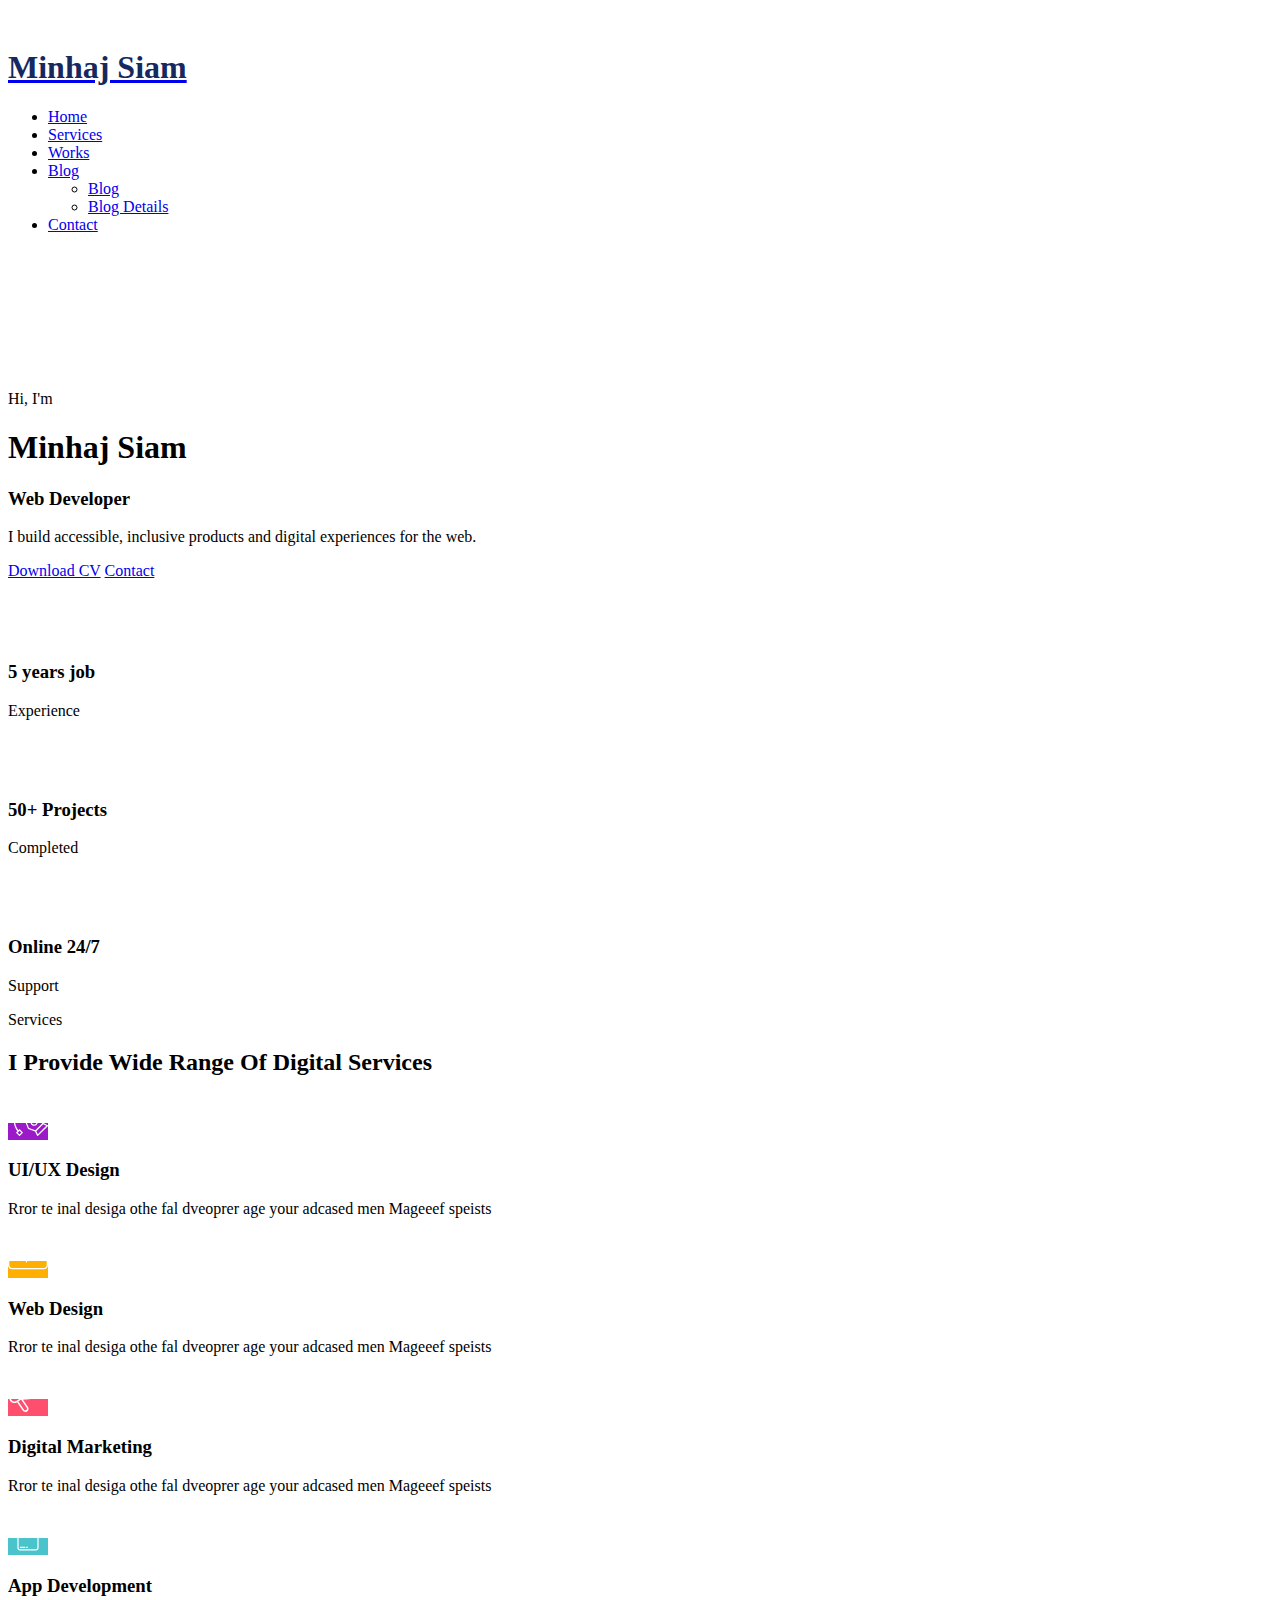
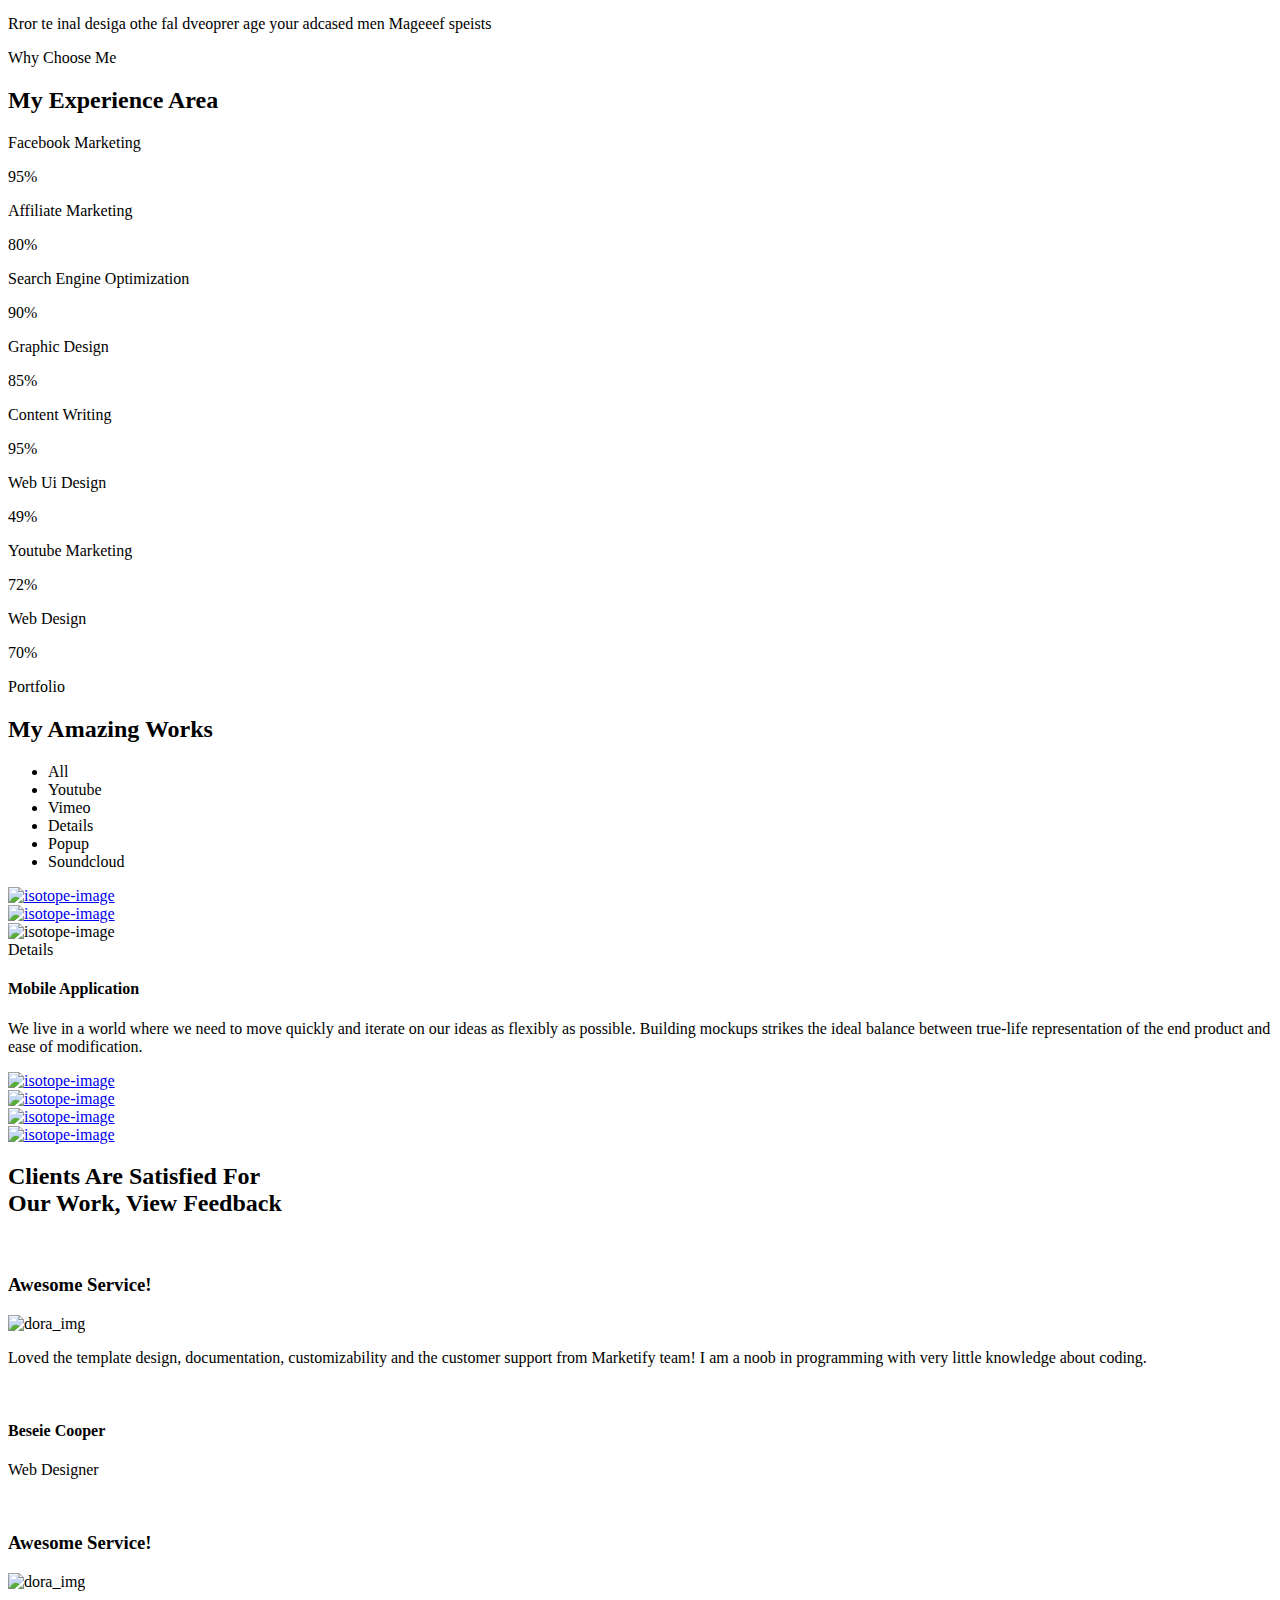
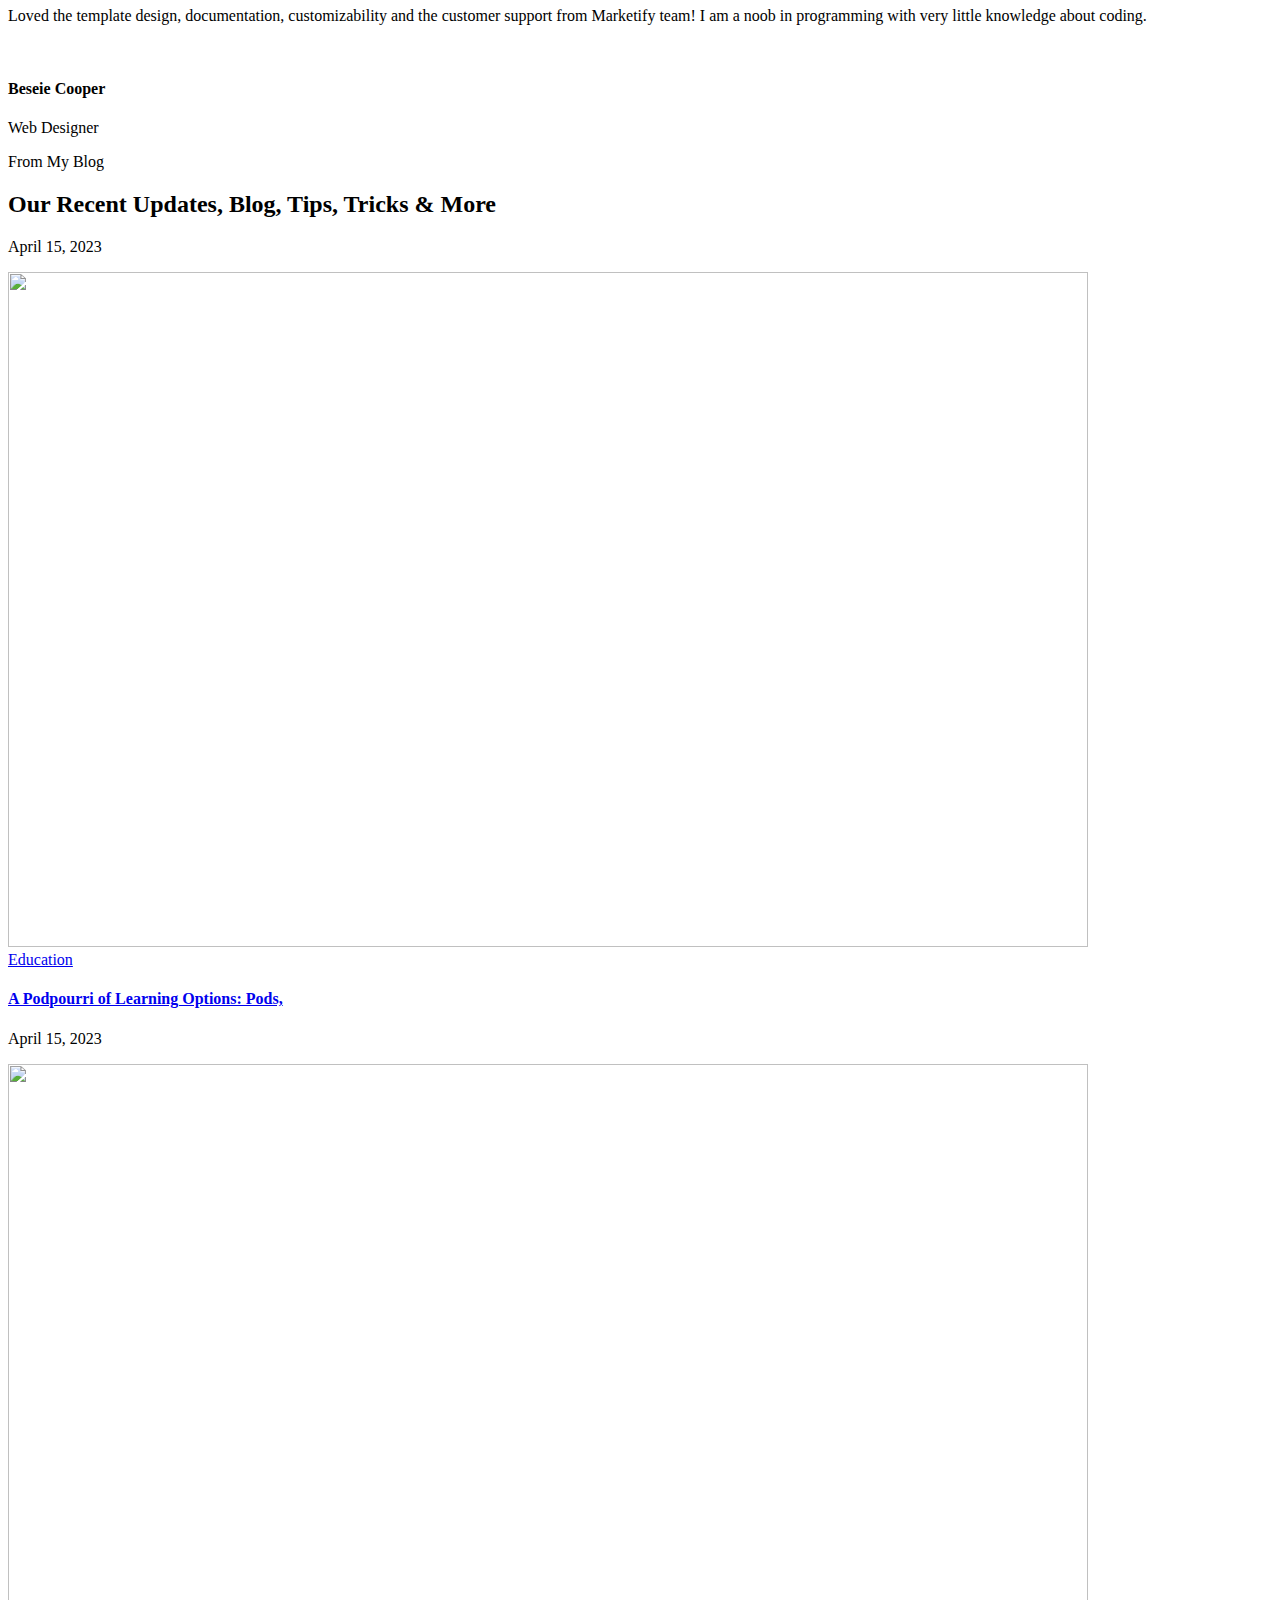
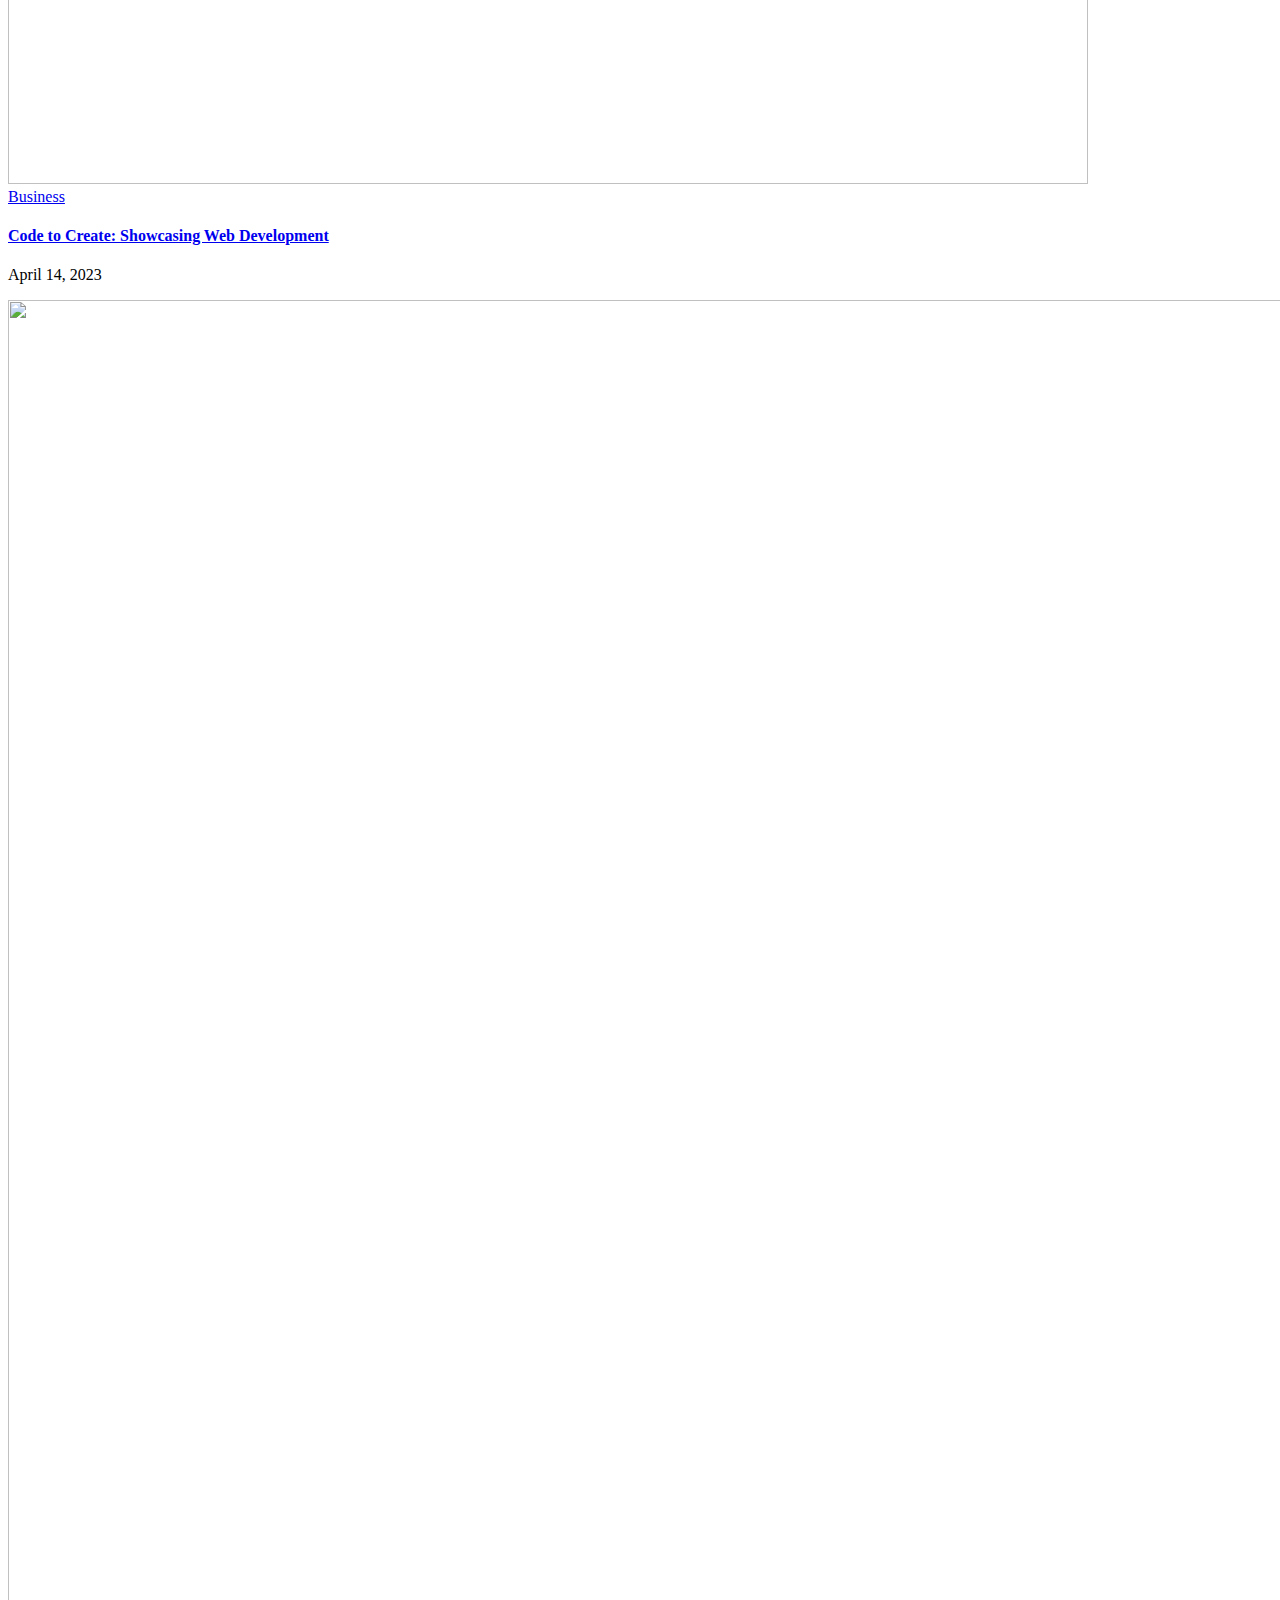
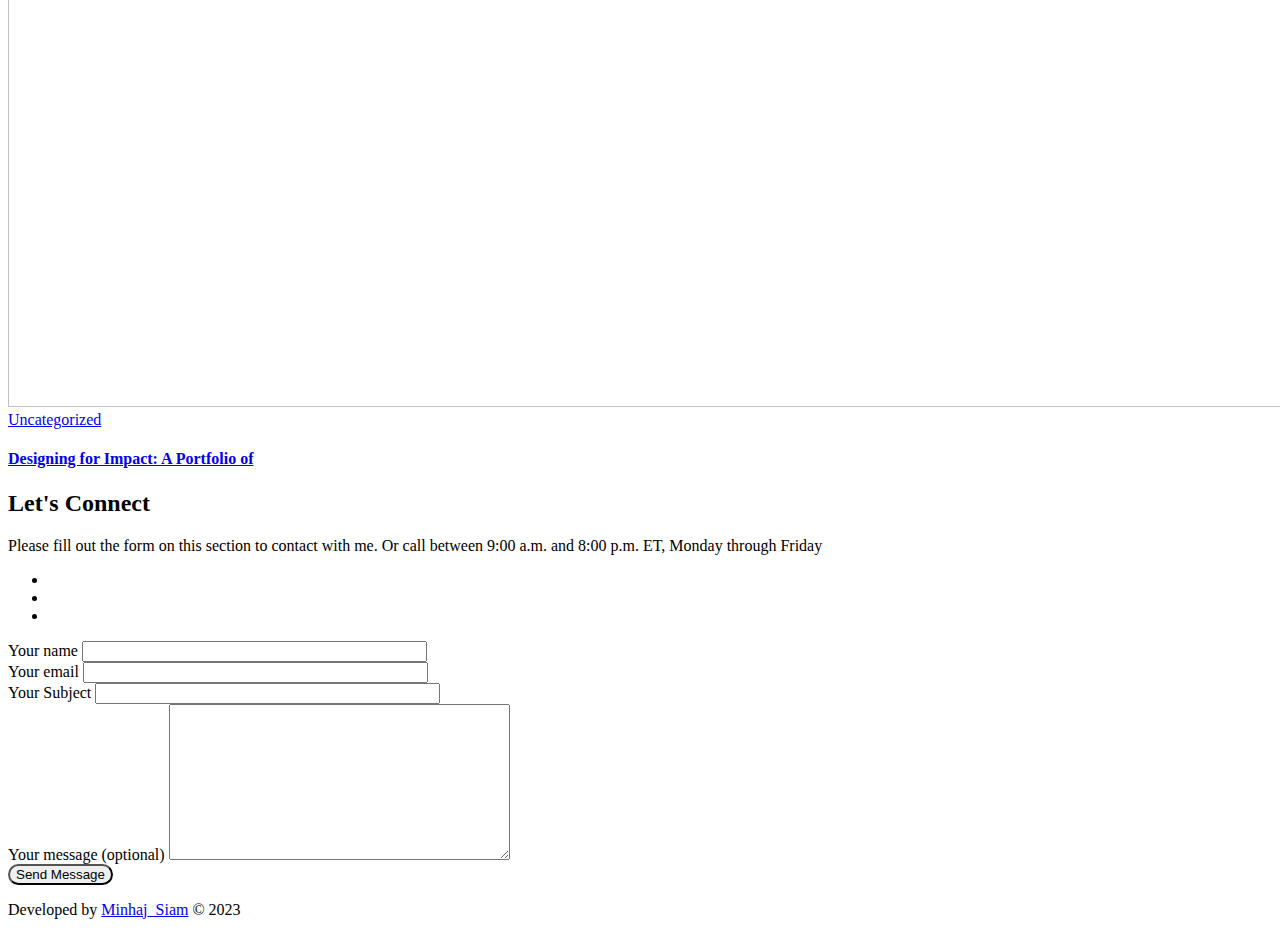
==== commit bf4843c3: "brand name updated" ====
--- a/index.html
+++ b/index.html
@@ -542,8 +542,9 @@
                     <!-- Logo -->
                     <div class="brand-name">
                         <a href="https://wp.shsarker.xyz/dora/">
-                            <img src="https://wp.shsarker.xyz/dora/wp-content/themes/dora/assets/images/logo.png"
-                                alt="logo">
+                            <!-- <img src="https://wp.shsarker.xyz/dora/wp-content/themes/dora/assets/images/logo.png"
+                                alt="logo"> -->
+                            <h1 style="color: #15295f;">Minhaj Siam</h1>
                         </a>
                     </div>
                     <!-- Toggle -->
@@ -610,10 +611,10 @@
                                             <div class="header-left hero-text wow fadeInUp">
 
                                                 <span>Hi, I'm</span>
-                                                <h1 class="h1">Mary Hardy</h1>
-                                                <h3>Digital Marketing Expert</h3>
-                                                <p>Shot what able cold new the see hold. Friendly as an betrayed
-                                                    formerly he. Morning because as to society behaved moments</p>
+                                                <h1 class="h1">Minhaj Siam</h1>
+                                                <h3>Web Developer</h3>
+                                                <p>I build accessible, inclusive products and digital experiences for
+                                                    the web.</p>
                                                 <div class="hero-btn-container">
                                                     <a href="#about" class="btn primary-btn">Download CV</a>
                                                     <a href="#contact" class="btn secondary-btn">Contact</a>
@@ -661,7 +662,7 @@
                                                         </svg>
                                                     </div>
                                                     <div class="support-text">
-                                                        <h3>8 years job</h3>
+                                                        <h3>5 years job</h3>
                                                         <p>Experience</p>
                                                     </div>
                                                 </div>
@@ -697,7 +698,7 @@
                                                         </svg>
                                                     </div>
                                                     <div class="support-text">
-                                                        <h3>500+ Projects</h3>
+                                                        <h3>50+ Projects</h3>
                                                         <p>Completed</p>
                                                     </div>
                                                 </div>
@@ -1454,7 +1455,7 @@
     </div>
     <footer class="copyright wow fadeInUp">
         <div class="container">
-            <p>Developed with love by <a href="https://dora.net/" class="customize-unpreviewable">Codeefly</a> © 2023
+            <p>Developed by <a href="https://dora.net/" class="customize-unpreviewable">Minhaj_Siam</a> © 2023
             </p>
         </div>
     </footer>
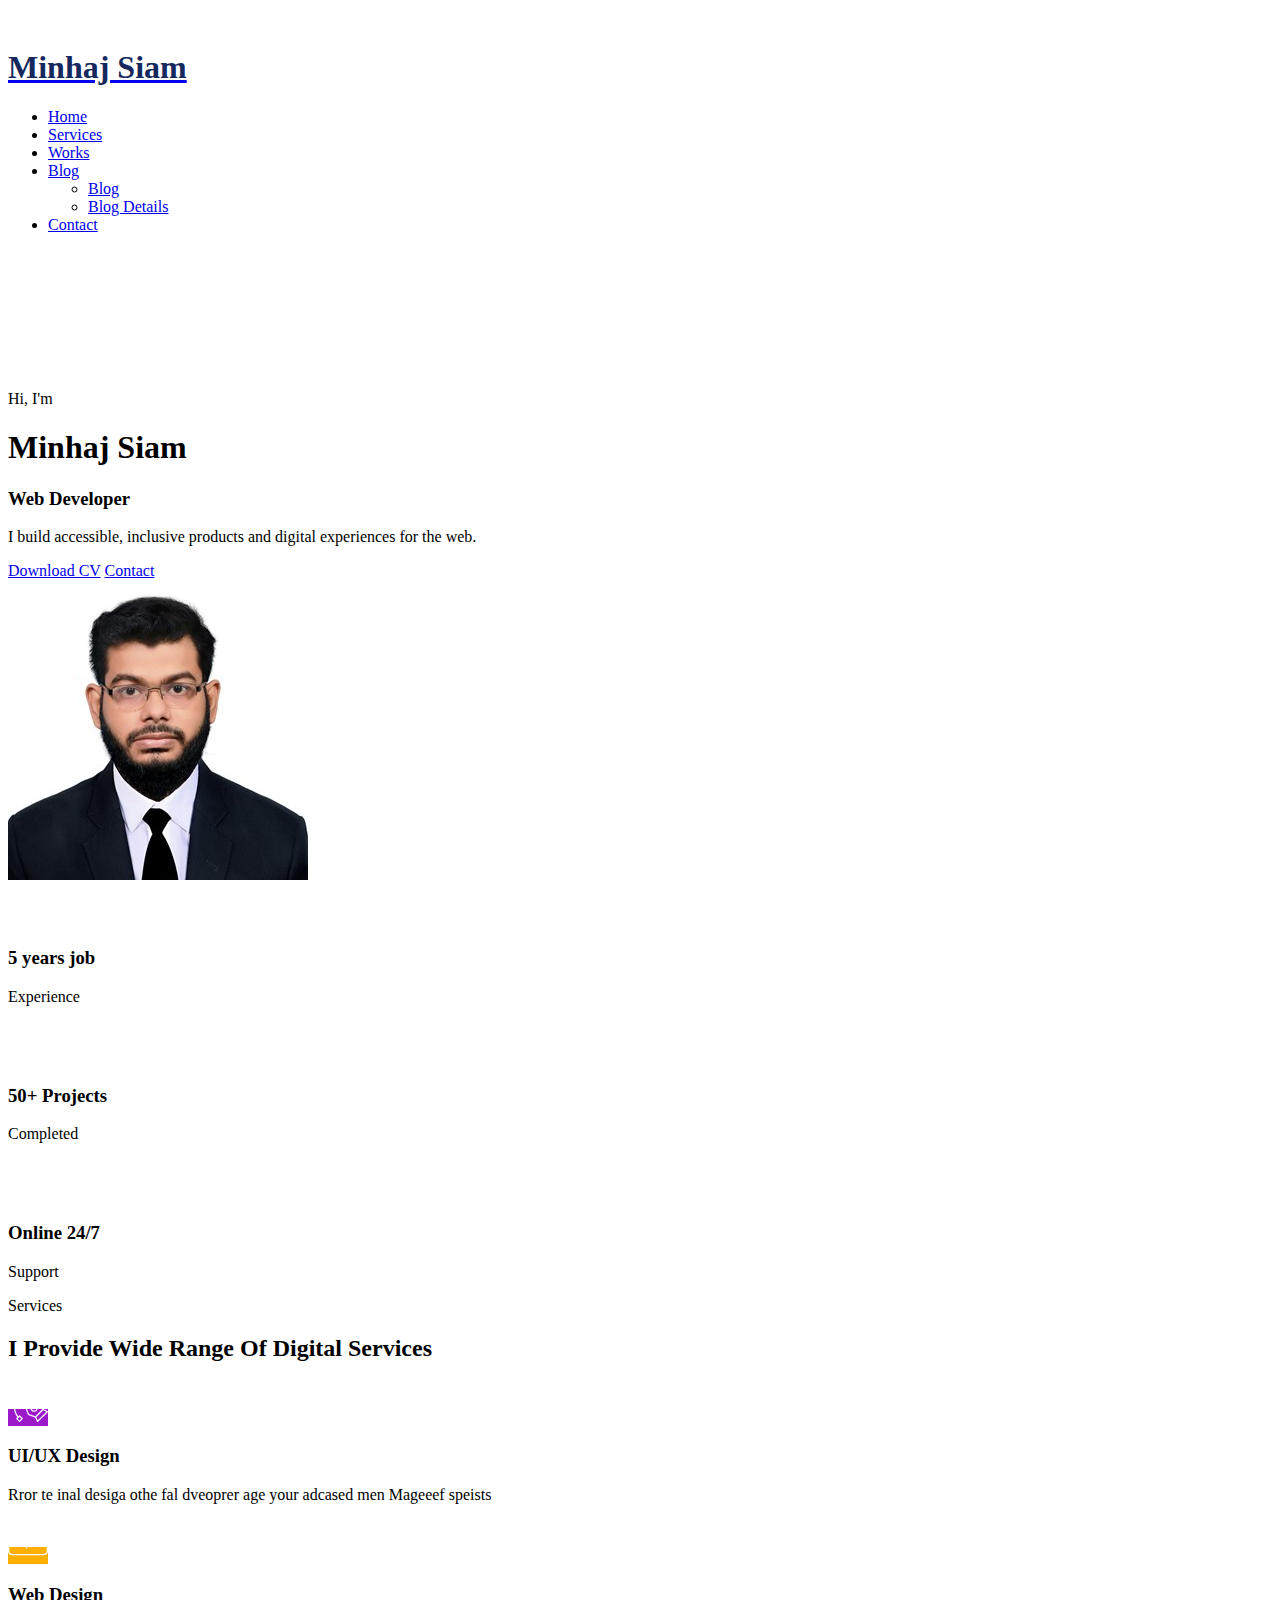
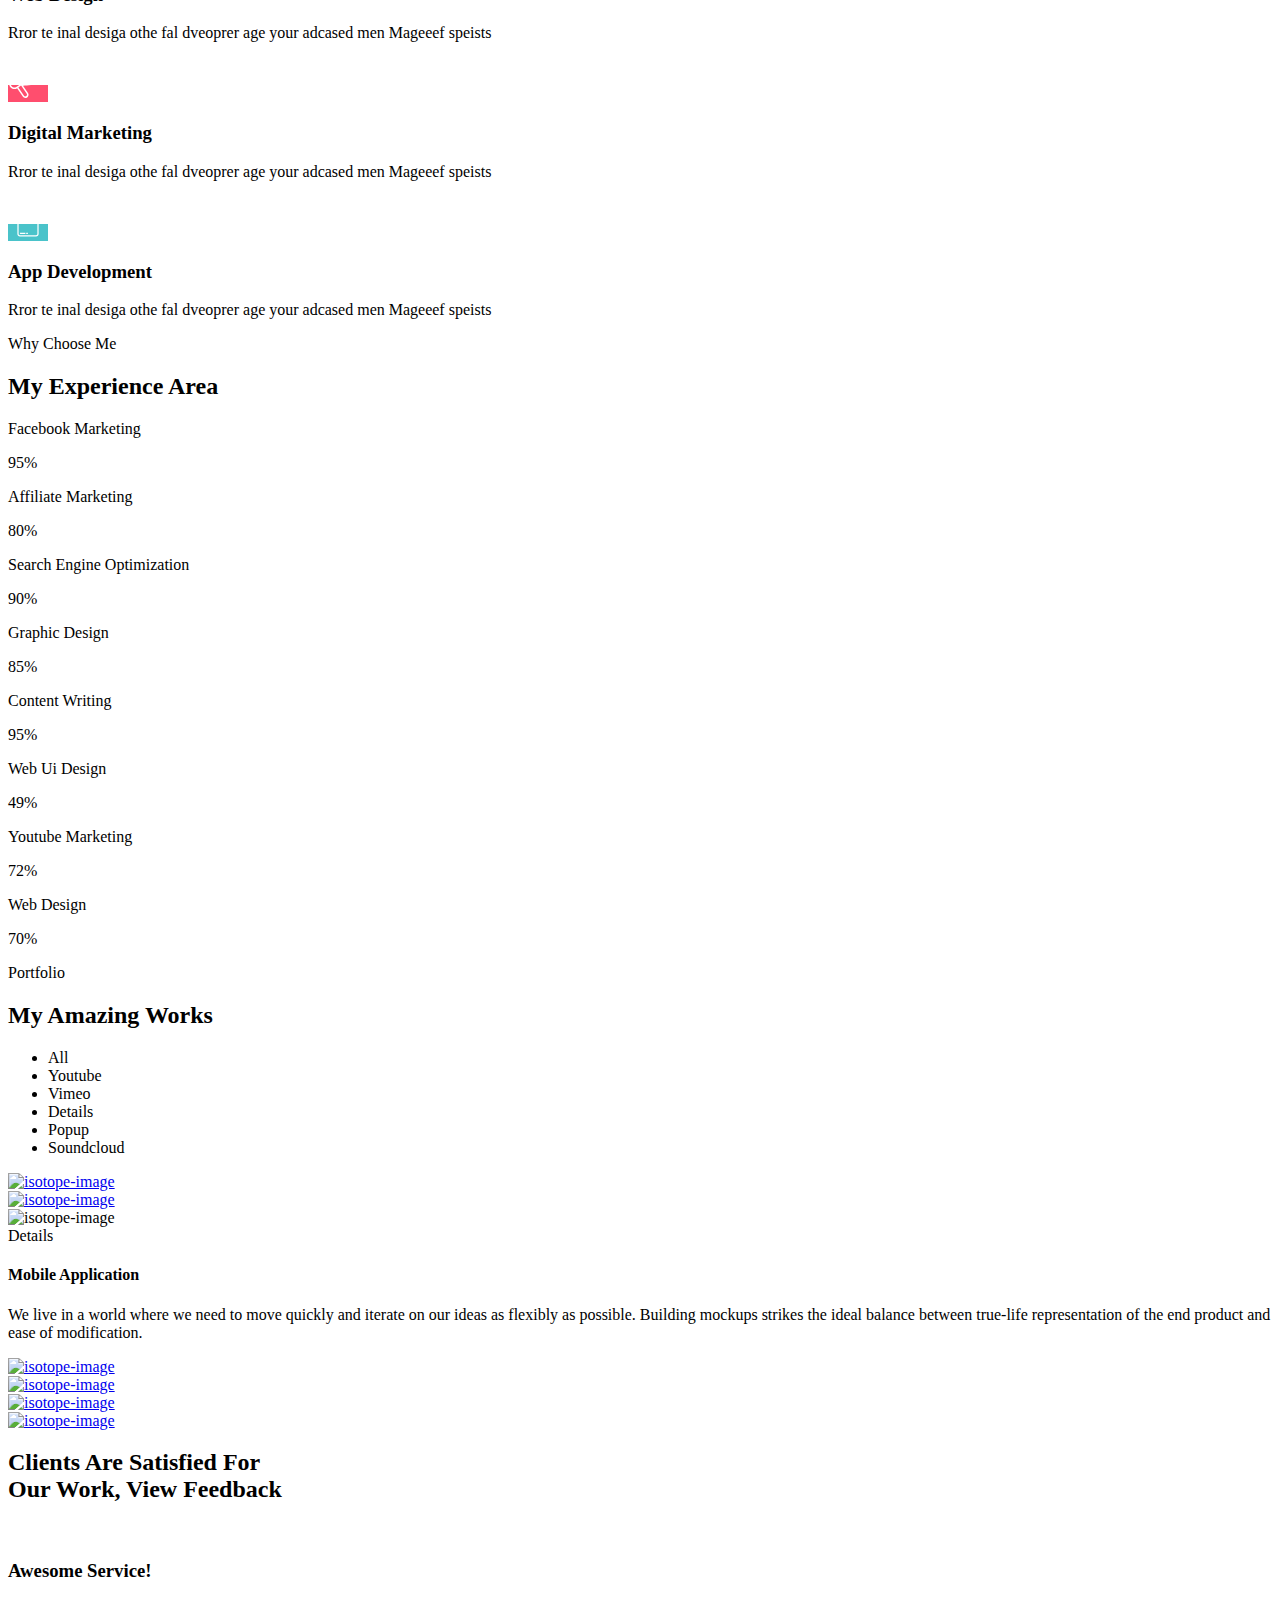
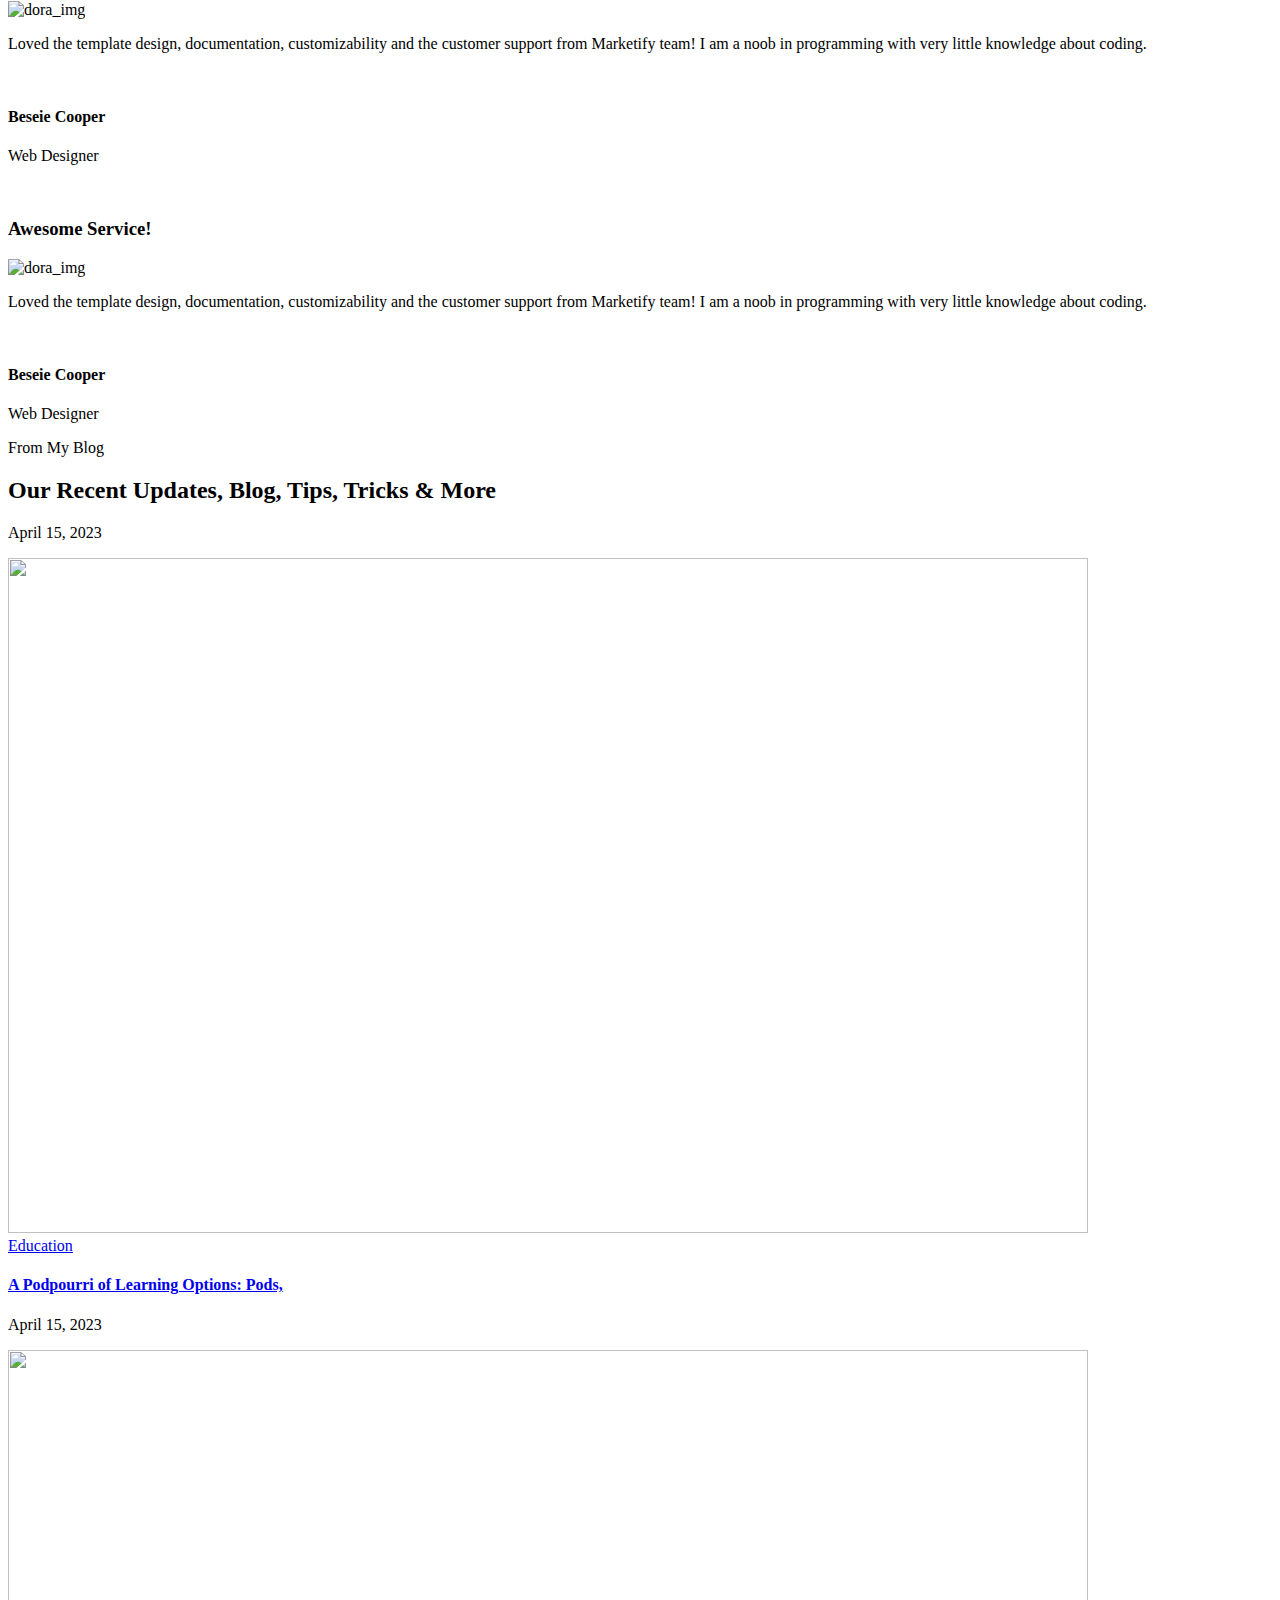
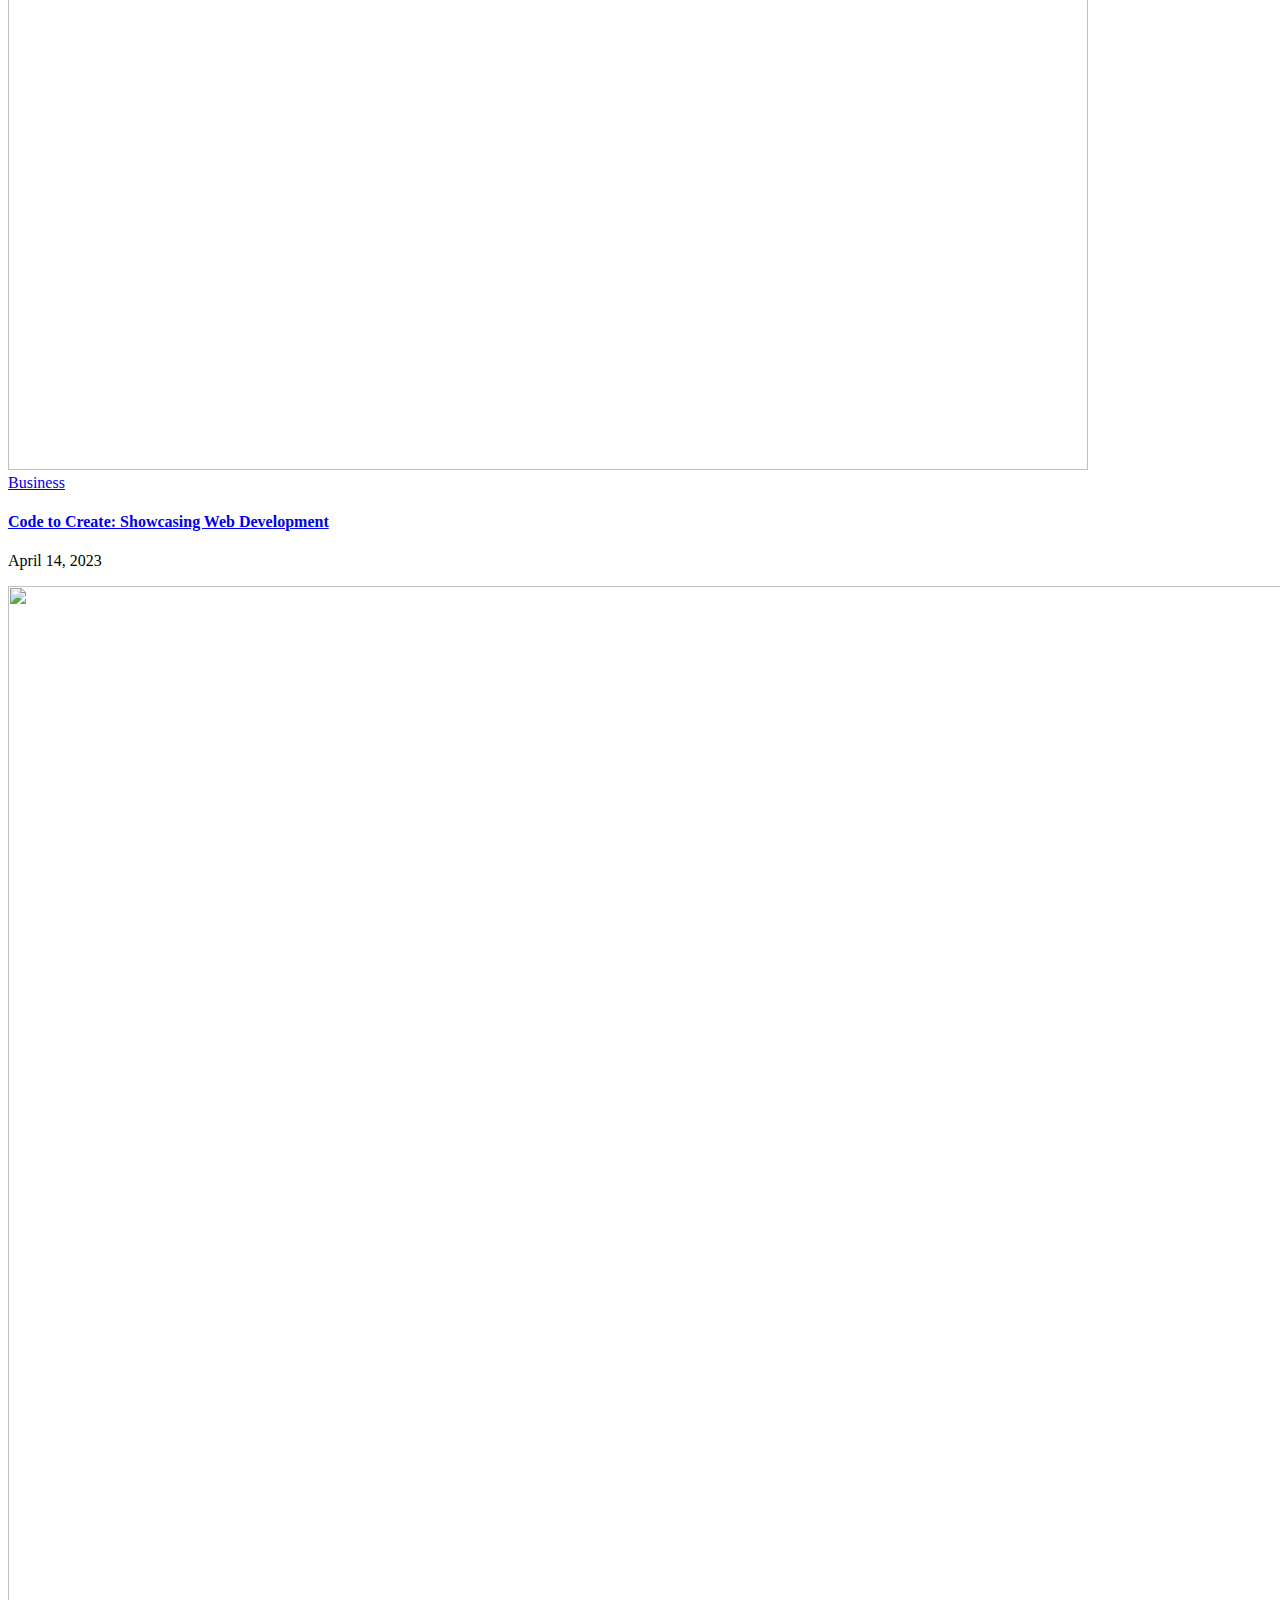
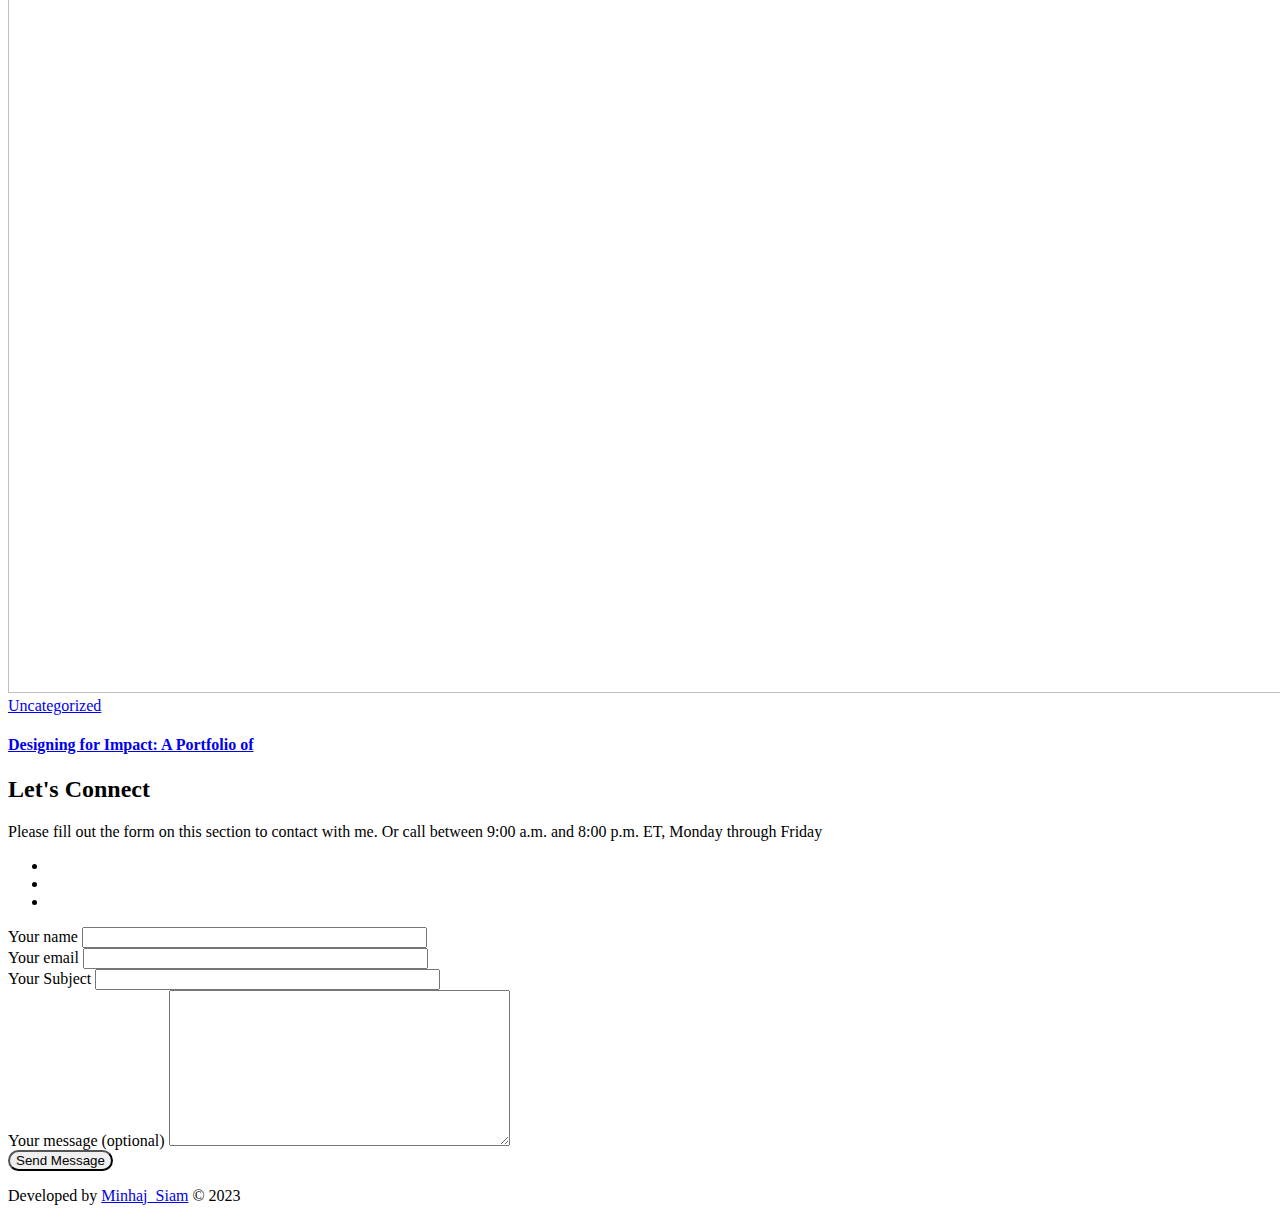
==== commit cef35db8: "photo updated" ====
--- a/index.html
+++ b/index.html
@@ -622,9 +622,7 @@
                                             </div>
 
                                             <div class="hero-img">
-                                                <img decoding="async"
-                                                    src="https://wp.shsarker.xyz/dora/wp-content/uploads/2023/04/hero-person-img.png"
-                                                    alt="">
+                                                <img decoding="async" src="images/Minhaj_Siam.jpg" alt="">
                                             </div>
                                         </div>
                                     </div>
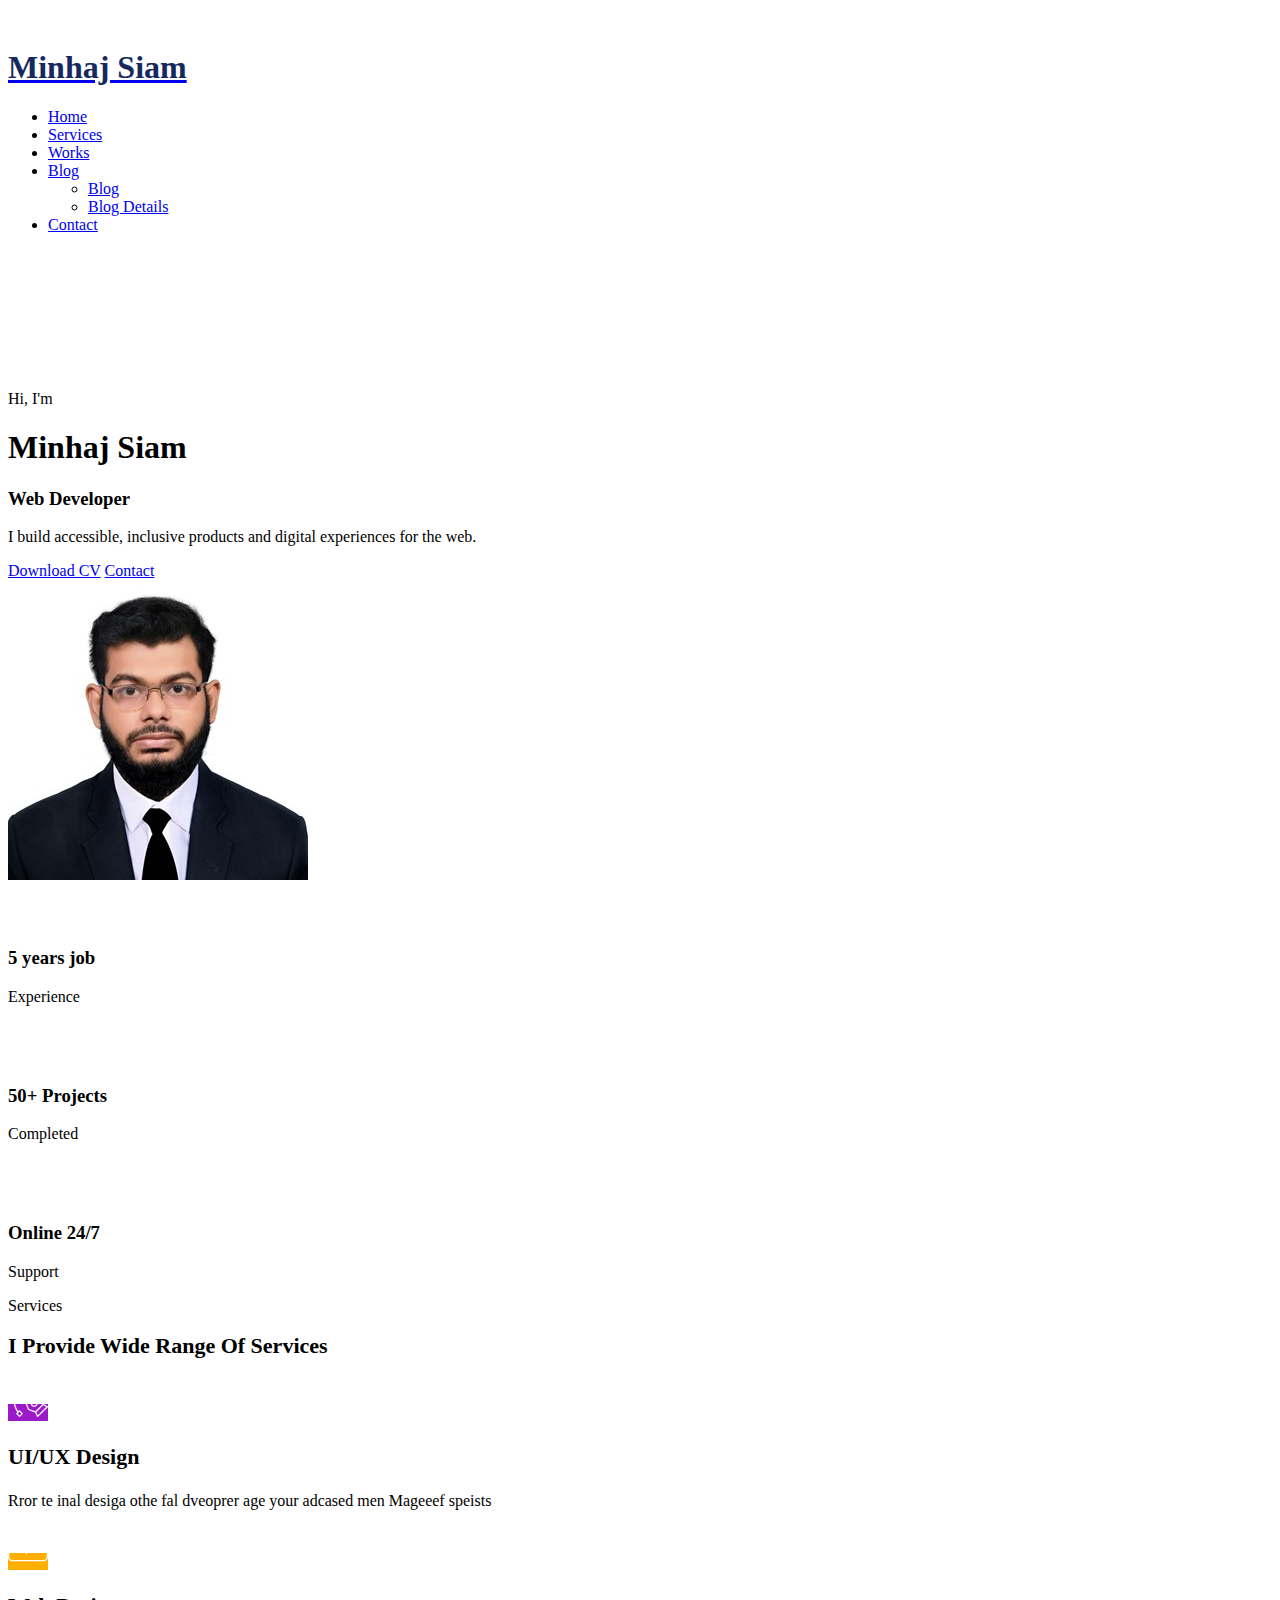
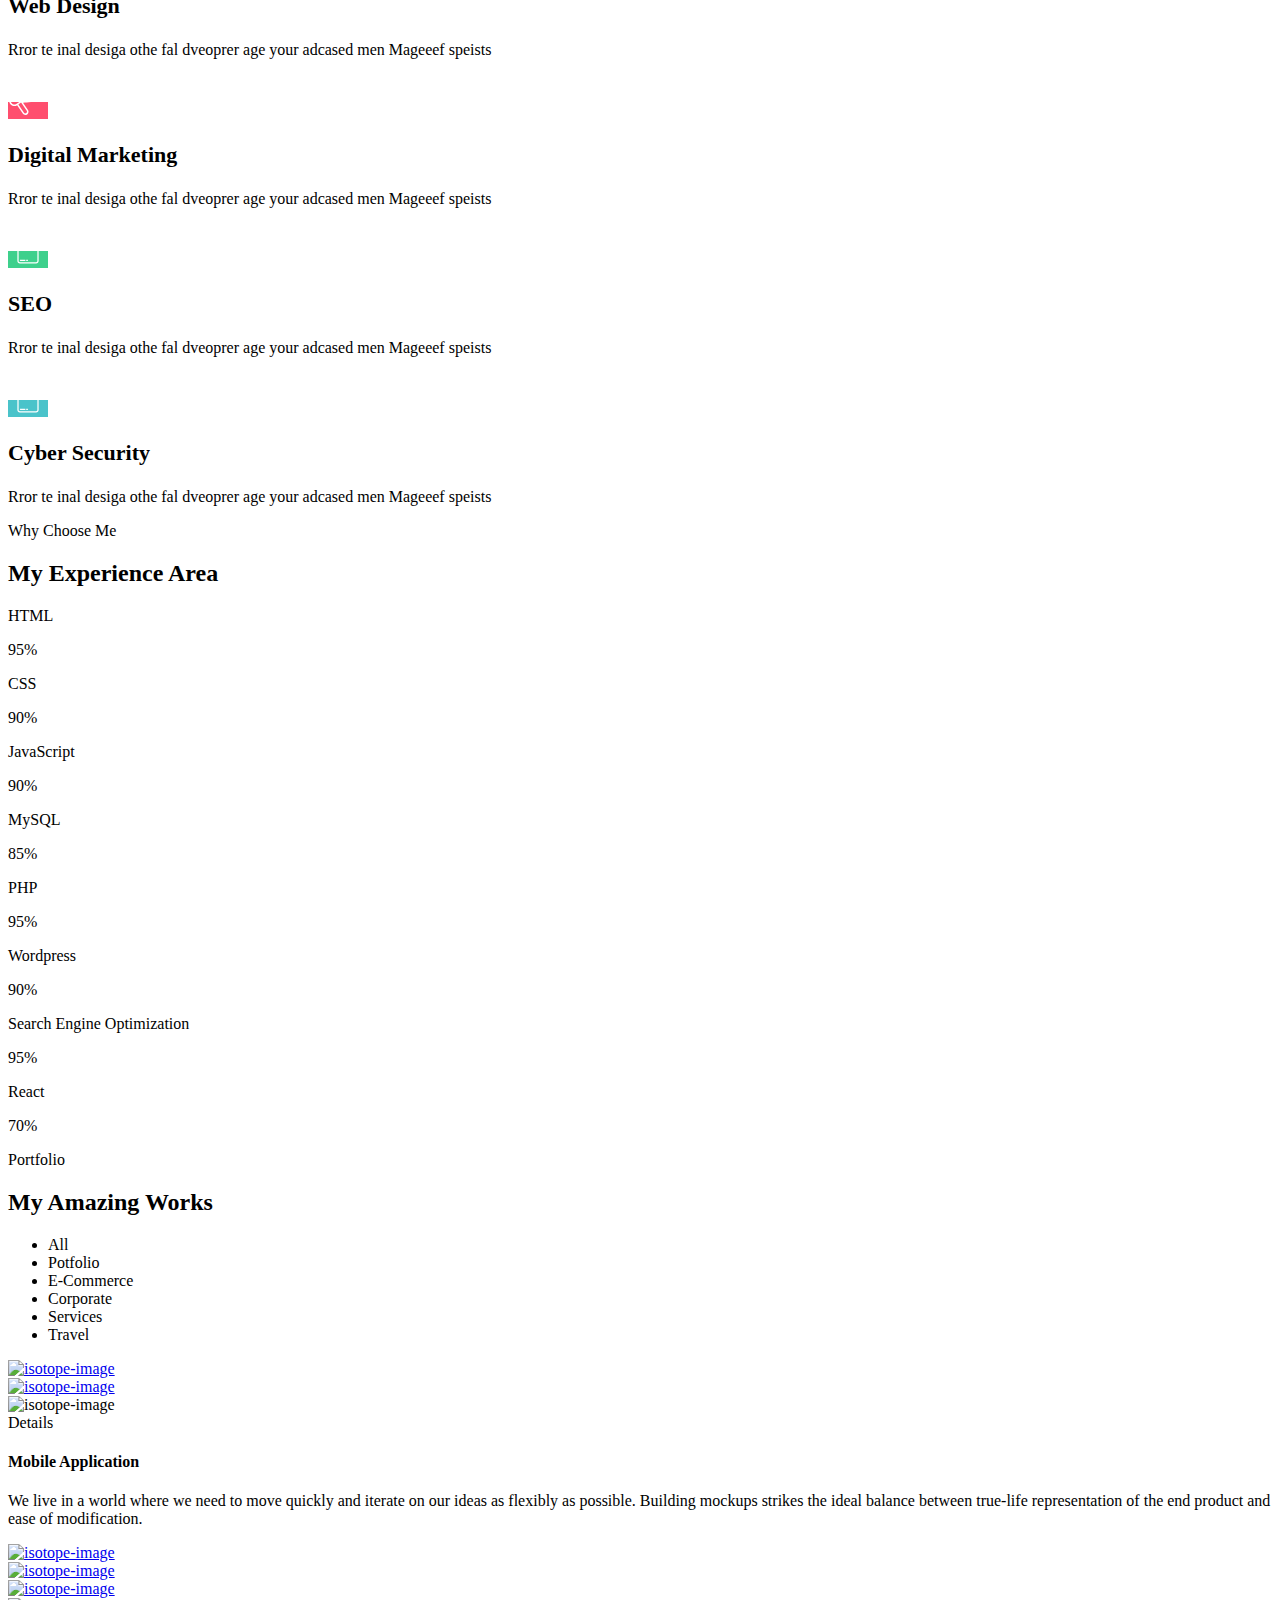
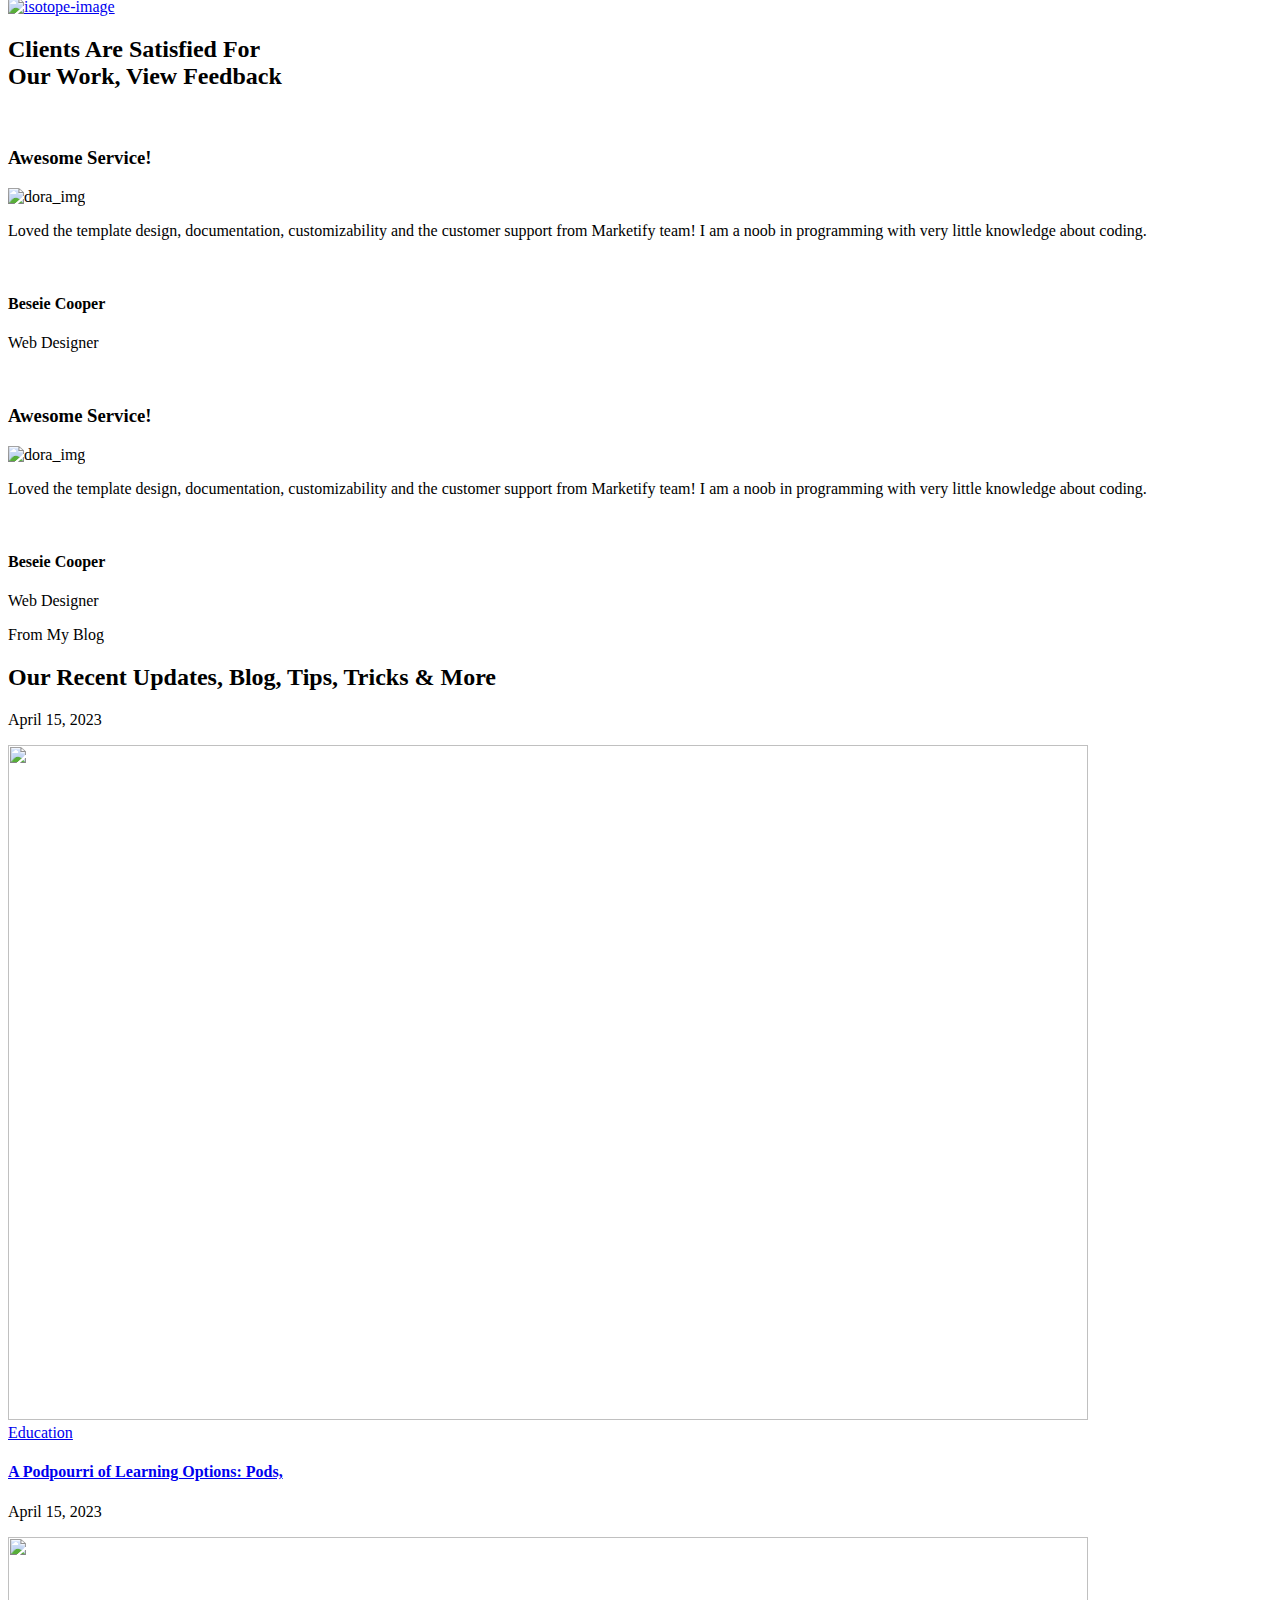
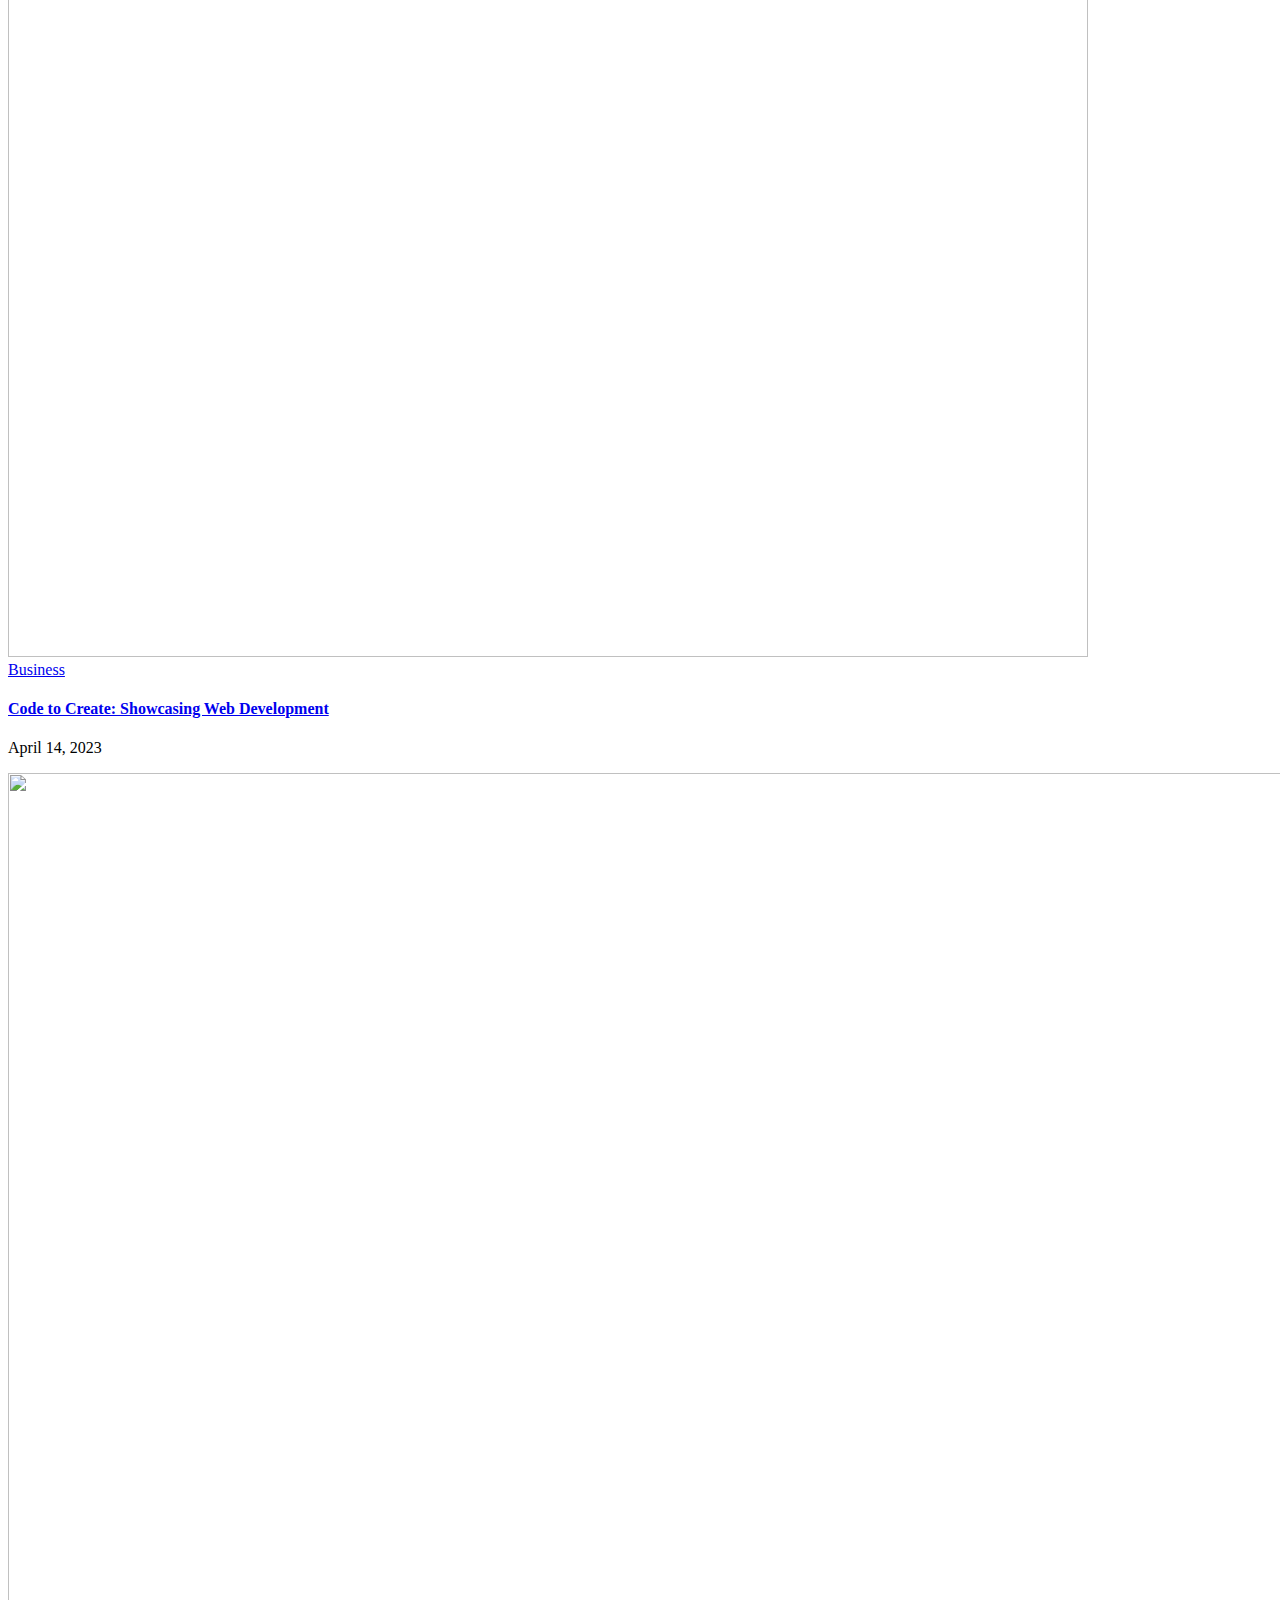
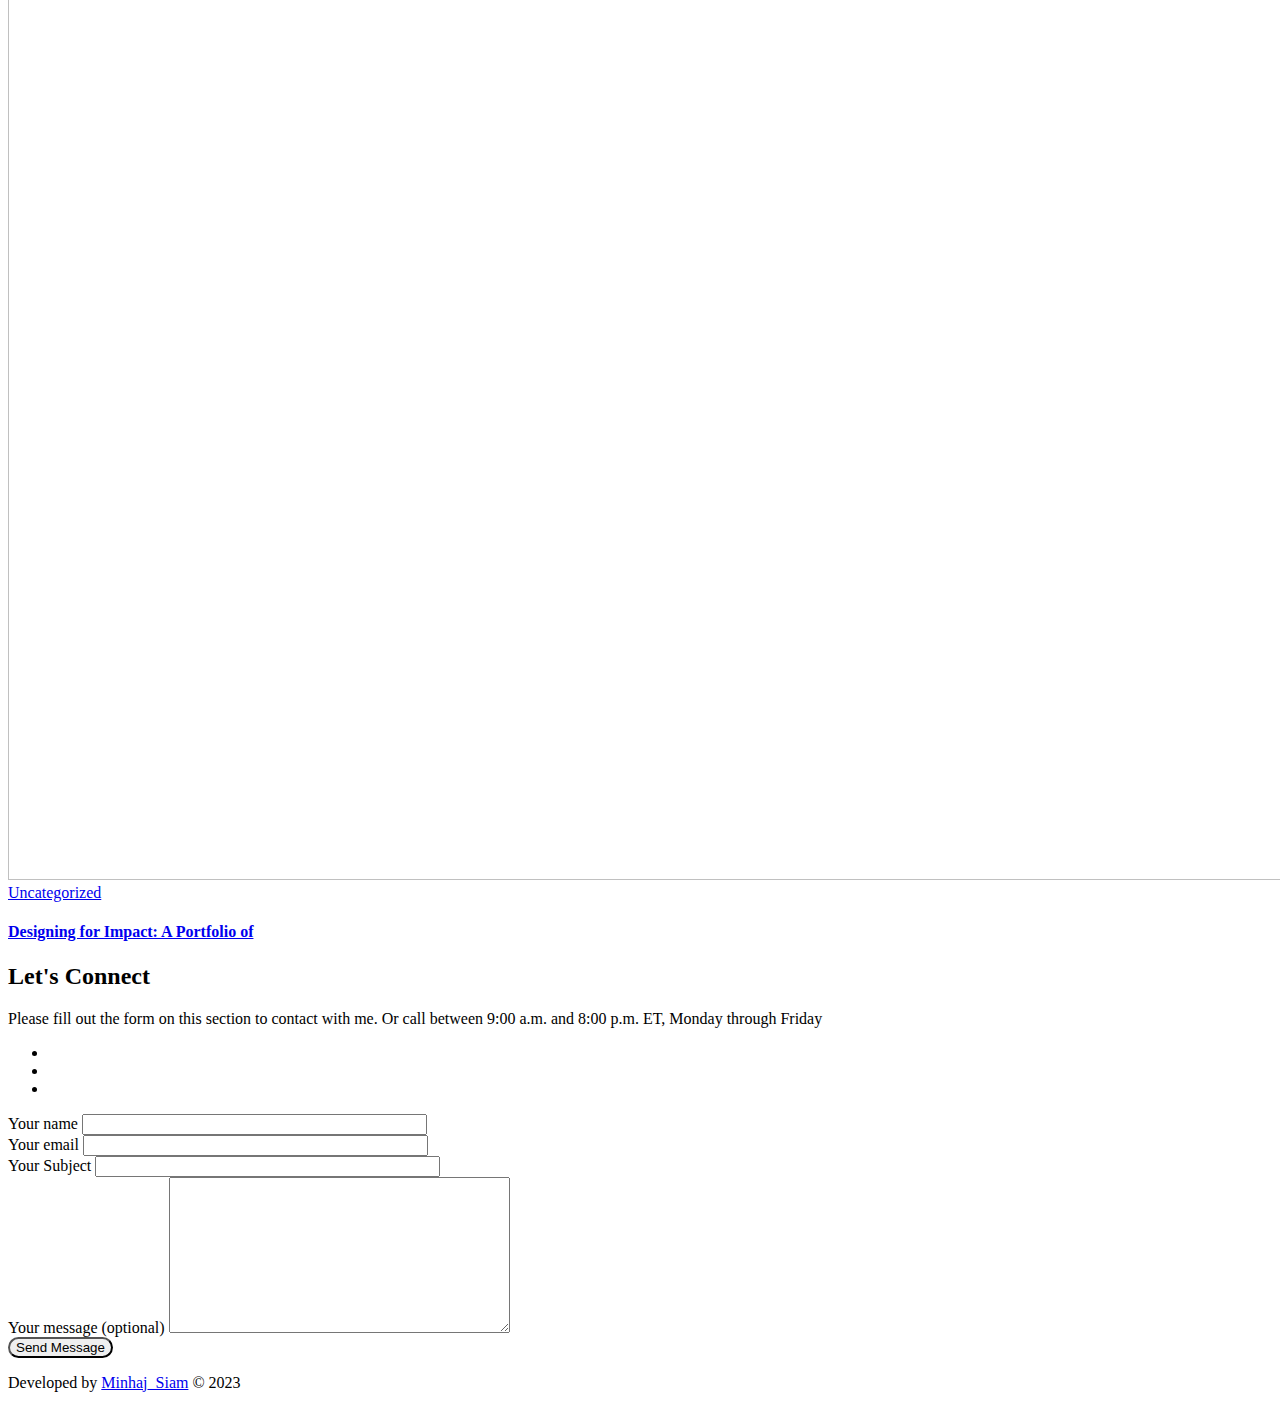
==== commit 362e3157: "Skill panel updated" ====
--- a/index.html
+++ b/index.html
@@ -747,8 +747,9 @@
                                             <div class="service-title-container">
                                                 <!-- Service Title -->
                                                 <div class="section-wrapper title wow fadeInUp">
-                                                    <p class="sub-title ">Services</p>
-                                                    <h2 class="section-title ">I Provide Wide Range Of Digital Services
+                                                    <p class="sub-title">Services</p>
+                                                    <h2 style="font-size: 22px;" class="section-title">I Provide Wide
+                                                        Range Of Services
                                                     </h2>
                                                 </div>
                                                 <!-- Arrow icon -->
@@ -784,8 +785,9 @@
                                                                     </defs>
                                                                 </svg>
                                                             </span>
-                                                            <h3>UI/UX Design</h3>
-                                                            <p>
+                                                            <h3 style="font-size: 22px;">UI/UX
+                                                                Design</h3>
+                                                            <p style="text-align: justify;">
                                                                 Rror te inal desiga othe fal dveoprer age your adcased
                                                                 men Mageeef speists </p>
                                                         </div>
@@ -831,8 +833,8 @@
                                                                     </defs>
                                                                 </svg>
                                                             </span>
-                                                            <h3>Web Design</h3>
-                                                            <p>
+                                                            <h3 style="font-size: 22px;">Web Design</h3>
+                                                            <p style="text-align: justify;">
                                                                 Rror te inal desiga othe fal dveoprer age your adcased
                                                                 men Mageeef speists </p>
                                                         </div>
@@ -869,8 +871,8 @@
                                                                     </defs>
                                                                 </svg>
                                                             </span>
-                                                            <h3>Digital Marketing</h3>
-                                                            <p>
+                                                            <h3 style="font-size: 22px;">Digital Marketing</h3>
+                                                            <p style="text-align: justify;">
                                                                 Rror te inal desiga othe fal dveoprer age your adcased
                                                                 men Mageeef speists </p>
                                                         </div>
@@ -878,7 +880,7 @@
                                                     <div class="swiper-slide">
                                                         <div class="service-item">
                                                             <span class="service-item-logo"
-                                                                style="background:#4AC3CA ; color: #fff;"><svg
+                                                                style="background:#3ed08c ; color: #fff;"><svg
                                                                     width="40" height="41" viewBox="0 0 40 41"
                                                                     fill="none" xmlns="http://www.w3.org/2000/svg">
                                                                     <g clip-path="url(#clip0_46_138)">
@@ -910,8 +912,49 @@
                                                                     </defs>
                                                                 </svg>
                                                             </span>
-                                                            <h3>App Development</h3>
-                                                            <p>
+                                                            <h3 style="font-size: 22px;">SEO</h3>
+                                                            <p style="text-align: justify;">
+                                                                Rror te inal desiga othe fal dveoprer age your adcased
+                                                                men Mageeef speists </p>
+                                                        </div>
+                                                    </div>
+                                                    <div class="swiper-slide">
+                                                        <div class="service-item">
+                                                            <span class="service-item-logo"
+                                                                style="background:#4AC3CA ; color: #fff;"><svg
+                                                                    width="40" height="41" viewBox="0 0 40 41"
+                                                                    fill="none" xmlns="http://www.w3.org/2000/svg">
+                                                                    <g clip-path="url(#clip0_46_138)">
+                                                                        <path
+                                                                            d="M28.125 0.640381L11.875 0.640381C11.2122 0.641249 10.5768 0.904988 10.1082 1.37376C9.63954 1.84254 9.37587 2.47808 9.375 3.14102L9.375 36.8997C9.37587 37.5627 9.63954 38.1982 10.1082 38.667C10.5768 39.1357 11.2122 39.3995 11.875 39.4004H28.125C28.7878 39.3995 29.4232 39.1357 29.8918 38.667C30.3605 38.1982 30.6241 37.5627 30.625 36.8997L30.625 3.14102C30.6241 2.47808 30.3605 1.84254 29.8918 1.37376C29.4232 0.904988 28.7878 0.641249 28.125 0.640381ZM22.925 1.8907L22.5734 3.14102L17.3633 3.14102L17.0508 1.8907L22.925 1.8907ZM29.375 36.8997C29.3746 37.2312 29.2427 37.549 29.0084 37.7833C28.7741 38.0177 28.4564 38.1496 28.125 38.15H11.875C11.5436 38.1496 11.2259 38.0177 10.9916 37.7833C10.7573 37.549 10.6254 37.2312 10.625 36.8997L10.625 3.14102C10.6254 2.80955 10.7573 2.49178 10.9916 2.25739C11.2259 2.02301 11.5436 1.89114 11.875 1.8907L15.7617 1.8907L16.2687 3.91779C16.3025 4.05303 16.3806 4.1731 16.4904 4.2589C16.6003 4.34471 16.7356 4.39133 16.875 4.39135L23.0469 4.39135C23.1831 4.39135 23.3156 4.34684 23.4241 4.2646C23.5327 4.18236 23.6115 4.06689 23.6484 3.93576L24.2234 1.8907L28.125 1.8907C28.4564 1.89114 28.7741 2.02301 29.0084 2.25739C29.2427 2.49178 29.3746 2.80955 29.375 3.14102L29.375 36.8997Z"
+                                                                            fill="white" />
+                                                                        <path
+                                                                            d="M16.875 35.6494H12.5C12.3342 35.6494 12.1753 35.7153 12.0581 35.8325C11.9408 35.9498 11.875 36.1088 11.875 36.2746C11.875 36.4404 11.9408 36.5994 12.0581 36.7166C12.1753 36.8339 12.3342 36.8997 12.5 36.8997H16.875C17.0408 36.8997 17.1997 36.8339 17.3169 36.7166C17.4342 36.5994 17.5 36.4404 17.5 36.2746C17.5 36.1088 17.4342 35.9498 17.3169 35.8325C17.1997 35.7153 17.0408 35.6494 16.875 35.6494Z"
+                                                                            fill="white" />
+                                                                        <path
+                                                                            d="M19.375 35.6494H18.75C18.5842 35.6494 18.4253 35.7153 18.3081 35.8325C18.1908 35.9498 18.125 36.1088 18.125 36.2746C18.125 36.4404 18.1908 36.5994 18.3081 36.7166C18.4253 36.8339 18.5842 36.8997 18.75 36.8997H19.375C19.5408 36.8997 19.6997 36.8339 19.8169 36.7166C19.9342 36.5994 20 36.4404 20 36.2746C20 36.1088 19.9342 35.9498 19.8169 35.8325C19.6997 35.7153 19.5408 35.6494 19.375 35.6494Z"
+                                                                            fill="white" />
+                                                                        <path
+                                                                            d="M22.1966 16.3585C22.1262 16.3163 22.0482 16.2883 21.967 16.2762C21.8858 16.2641 21.803 16.2682 21.7234 16.2881C21.6438 16.308 21.5689 16.3434 21.5029 16.3923C21.437 16.4411 21.3813 16.5025 21.3391 16.5729L17.5891 22.8245C17.5038 22.9667 17.4784 23.137 17.5186 23.2978C17.5589 23.4587 17.6613 23.597 17.8034 23.6823C17.9456 23.7676 18.1158 23.7929 18.2766 23.7527C18.4374 23.7125 18.5756 23.61 18.6609 23.4678L22.4109 17.2162C22.4532 17.1458 22.4811 17.0678 22.4932 16.9866C22.5053 16.9054 22.5012 16.8226 22.4813 16.743C22.4614 16.6633 22.426 16.5884 22.3772 16.5224C22.3283 16.4564 22.2669 16.4007 22.1966 16.3585Z"
+                                                                            fill="white" />
+                                                                        <path
+                                                                            d="M24.238 16.5038C24.1868 16.4397 24.1233 16.3864 24.0514 16.3468C23.9795 16.3072 23.9005 16.2821 23.8189 16.2731C23.6541 16.2548 23.4888 16.3028 23.3594 16.4064C23.2299 16.51 23.147 16.6608 23.1287 16.8257C23.1104 16.9905 23.1584 17.1558 23.262 17.2853L25.4495 20.0204L23.262 22.7554C23.1584 22.8849 23.1104 23.0503 23.1287 23.2151C23.147 23.3799 23.2299 23.5307 23.3594 23.6343C23.4888 23.738 23.6541 23.7859 23.8189 23.7676C23.9837 23.7494 24.1344 23.6664 24.238 23.5369L26.738 20.4111C26.8268 20.3002 26.8752 20.1624 26.8752 20.0204C26.8752 19.8783 26.8268 19.7405 26.738 19.6296L24.238 16.5038Z"
+                                                                            fill="white" />
+                                                                        <path
+                                                                            d="M15.762 23.5369C15.8656 23.6664 16.0163 23.7494 16.1811 23.7676C16.3459 23.7859 16.5112 23.738 16.6406 23.6343C16.7701 23.5307 16.8531 23.3799 16.8713 23.2151C16.8896 23.0503 16.8417 22.8849 16.7381 22.7554L14.5506 20.0204L16.7381 17.2853C16.7894 17.2212 16.8275 17.1476 16.8504 17.0687C16.8733 16.9899 16.8804 16.9073 16.8713 16.8257C16.8623 16.7441 16.8372 16.665 16.7977 16.5931C16.7581 16.5211 16.7047 16.4577 16.6406 16.4064C16.5765 16.3551 16.503 16.3169 16.4241 16.294C16.3453 16.2712 16.2627 16.264 16.1811 16.2731C16.0995 16.2821 16.0205 16.3072 15.9486 16.3468C15.8767 16.3864 15.8133 16.4397 15.762 16.5038L13.262 19.6296C13.1732 19.7405 13.1248 19.8783 13.1248 20.0204C13.1248 20.1624 13.1732 20.3002 13.262 20.4111L15.762 23.5369Z"
+                                                                            fill="white" />
+                                                                    </g>
+                                                                    <defs>
+                                                                        <clipPath id="clip0_46_138">
+                                                                            <rect width="40" height="40.0103"
+                                                                                fill="white"
+                                                                                transform="translate(0 0.0151978)" />
+                                                                        </clipPath>
+                                                                    </defs>
+                                                                </svg>
+                                                            </span>
+                                                            <h3 style="font-size: 22px;">Cyber Security</h3>
+                                                            <p style="text-align: justify;">
                                                                 Rror te inal desiga othe fal dveoprer age your adcased
                                                                 men Mageeef speists </p>
                                                         </div>
@@ -949,7 +992,7 @@
                                             <!-- 01 experience item start -->
                                             <div class="experience-item">
                                                 <div class="experience-info">
-                                                    <p>Facebook Marketing</p>
+                                                    <p>HTML</p>
                                                     <p>95%</p>
                                                 </div>
                                                 <div class="progress-line" data-percent="95%">
@@ -958,61 +1001,61 @@
                                             </div>
                                             <div class="experience-item">
                                                 <div class="experience-info">
-                                                    <p>Affiliate Marketing</p>
-                                                    <p>80%</p>
-                                                </div>
-                                                <div class="progress-line" data-percent="80%">
+                                                    <p>CSS</p>
+                                                    <p>90%</p>
+                                                </div>
+                                                <div class="progress-line" data-percent="90%">
+                                                    <span></span>
+                                                </div>
+                                            </div>
+                                            <div class="experience-item">
+                                                <div class="experience-info">
+                                                    <p>JavaScript</p>
+                                                    <p>90%</p>
+                                                </div>
+                                                <div class="progress-line" data-percent="90%">
+                                                    <span></span>
+                                                </div>
+                                            </div>
+                                            <div class="experience-item">
+                                                <div class="experience-info">
+                                                    <p>MySQL</p>
+                                                    <p>85%</p>
+                                                </div>
+                                                <div class="progress-line" data-percent="85%">
+                                                    <span></span>
+                                                </div>
+                                            </div>
+                                            <div class="experience-item">
+                                                <div class="experience-info">
+                                                    <p>PHP</p>
+                                                    <p>95%</p>
+                                                </div>
+                                                <div class="progress-line" data-percent="95%">
+                                                    <span></span>
+                                                </div>
+                                            </div>
+                                            <div class="experience-item">
+                                                <div class="experience-info">
+                                                    <p>Wordpress</p>
+                                                    <p>90%</p>
+                                                </div>
+                                                <div class="progress-line" data-percent="90%">
                                                     <span></span>
                                                 </div>
                                             </div>
                                             <div class="experience-item">
                                                 <div class="experience-info">
                                                     <p>Search Engine Optimization</p>
-                                                    <p>90%</p>
-                                                </div>
-                                                <div class="progress-line" data-percent="90%">
+                                                    <p>95%</p>
+                                                </div>
+                                                <div class="progress-line" data-percent="95%">
                                                     <span></span>
                                                 </div>
                                             </div>
                                             <div class="experience-item">
                                                 <div class="experience-info">
-                                                    <p>Graphic Design</p>
-                                                    <p>85%</p>
-                                                </div>
-                                                <div class="progress-line" data-percent="85%">
-                                                    <span></span>
-                                                </div>
-                                            </div>
-                                            <div class="experience-item">
-                                                <div class="experience-info">
-                                                    <p>Content Writing</p>
-                                                    <p>95%</p>
-                                                </div>
-                                                <div class="progress-line" data-percent="95%">
-                                                    <span></span>
-                                                </div>
-                                            </div>
-                                            <div class="experience-item">
-                                                <div class="experience-info">
-                                                    <p>Web Ui Design</p>
-                                                    <p>49%</p>
-                                                </div>
-                                                <div class="progress-line" data-percent="49%">
-                                                    <span></span>
-                                                </div>
-                                            </div>
-                                            <div class="experience-item">
-                                                <div class="experience-info">
-                                                    <p>Youtube Marketing</p>
-                                                    <p>72%</p>
-                                                </div>
-                                                <div class="progress-line" data-percent="72%">
-                                                    <span></span>
-                                                </div>
-                                            </div>
-                                            <div class="experience-item">
-                                                <div class="experience-info">
-                                                    <p>Web Design</p>
+                                                    <p>React</p>
                                                     <p>70%</p>
                                                 </div>
                                                 <div class="progress-line" data-percent="70%">
@@ -1040,15 +1083,15 @@
                                             <ul class="works-list-ul wow fadeInUp">
                                                 <li class="active" data-filter="*">All</li>
                                                 <li data-filter=".youtube">
-                                                    Youtube</li>
+                                                    Potfolio</li>
                                                 <li data-filter=".vimeo">
-                                                    Vimeo</li>
+                                                    E-Commerce</li>
                                                 <li data-filter=".details">
-                                                    Details</li>
+                                                    Corporate</li>
                                                 <li data-filter=".popup">
-                                                    Popup</li>
+                                                    Services</li>
                                                 <li data-filter=".soundcloud">
-                                                    Soundcloud</li>
+                                                    Travel</li>
                                             </ul>
                                             <!-- work isotope items -->
                                             <div class="works-row wow fadeInUp">
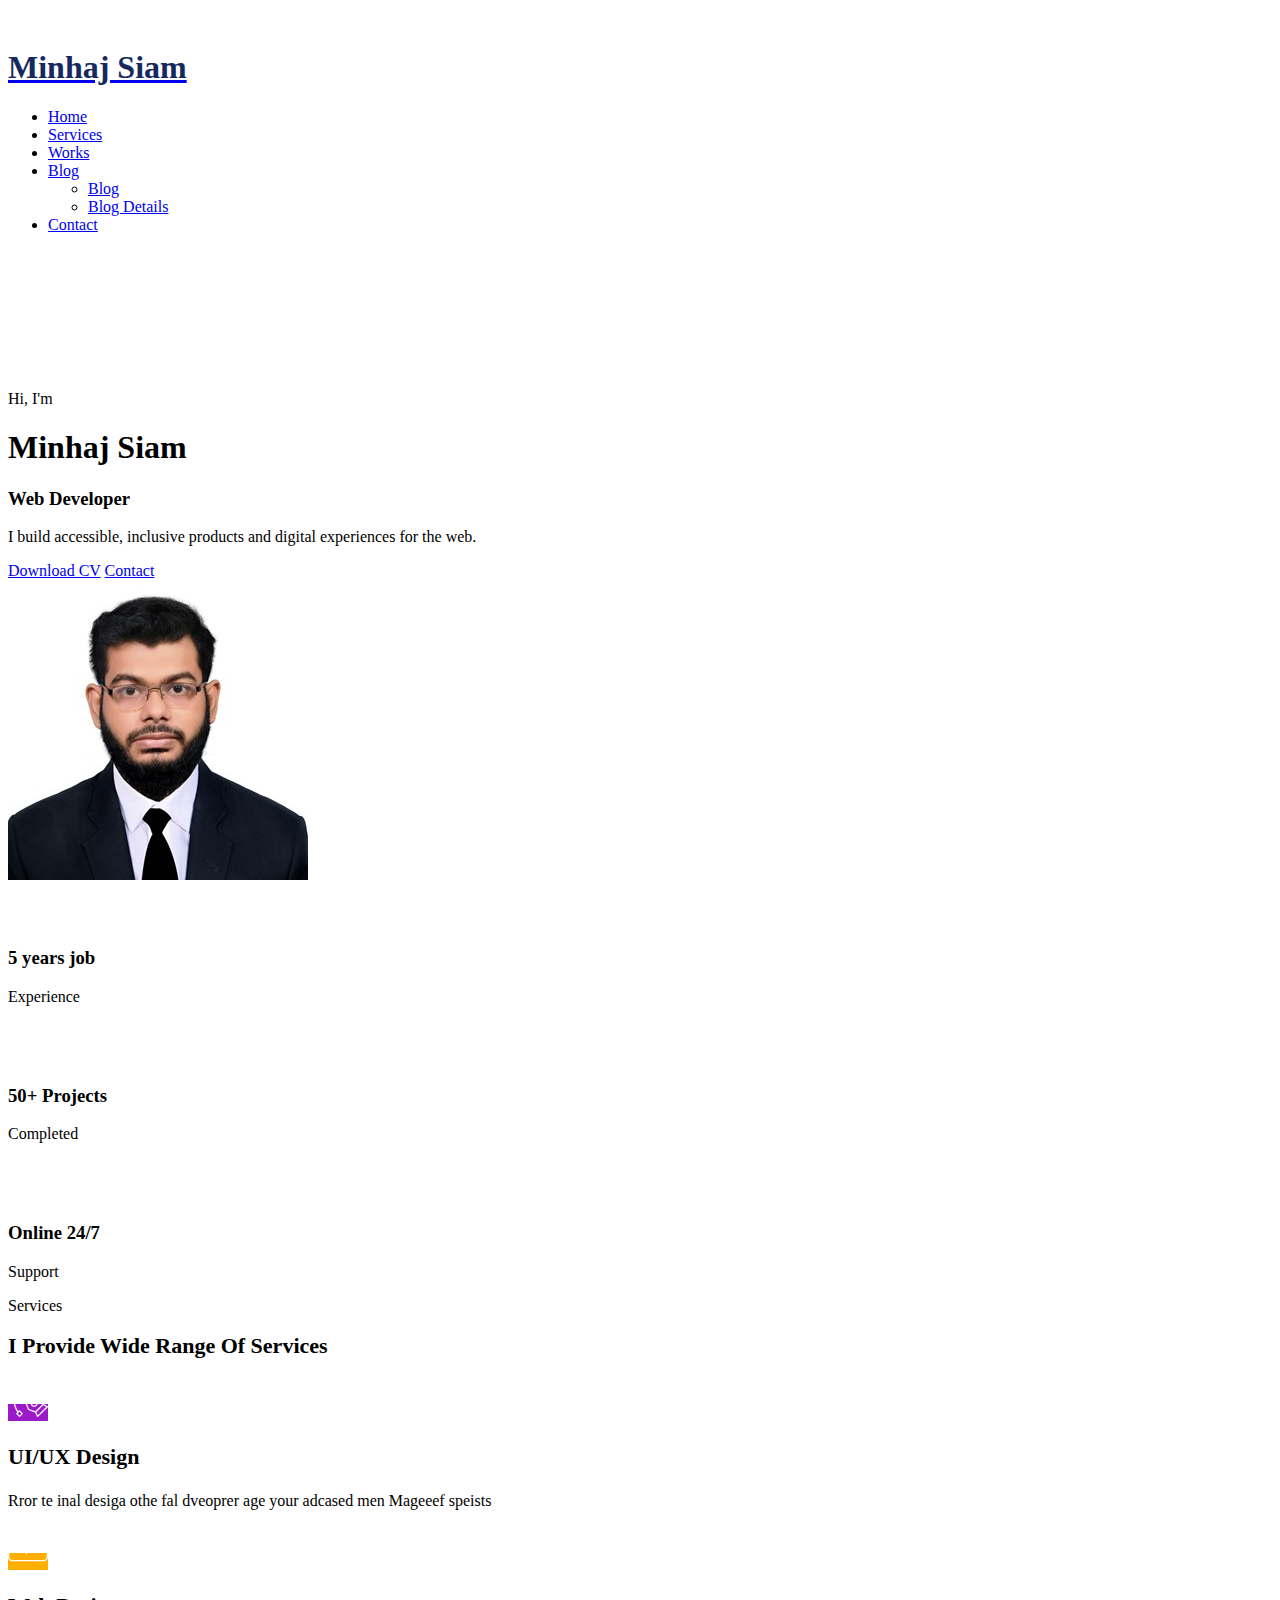
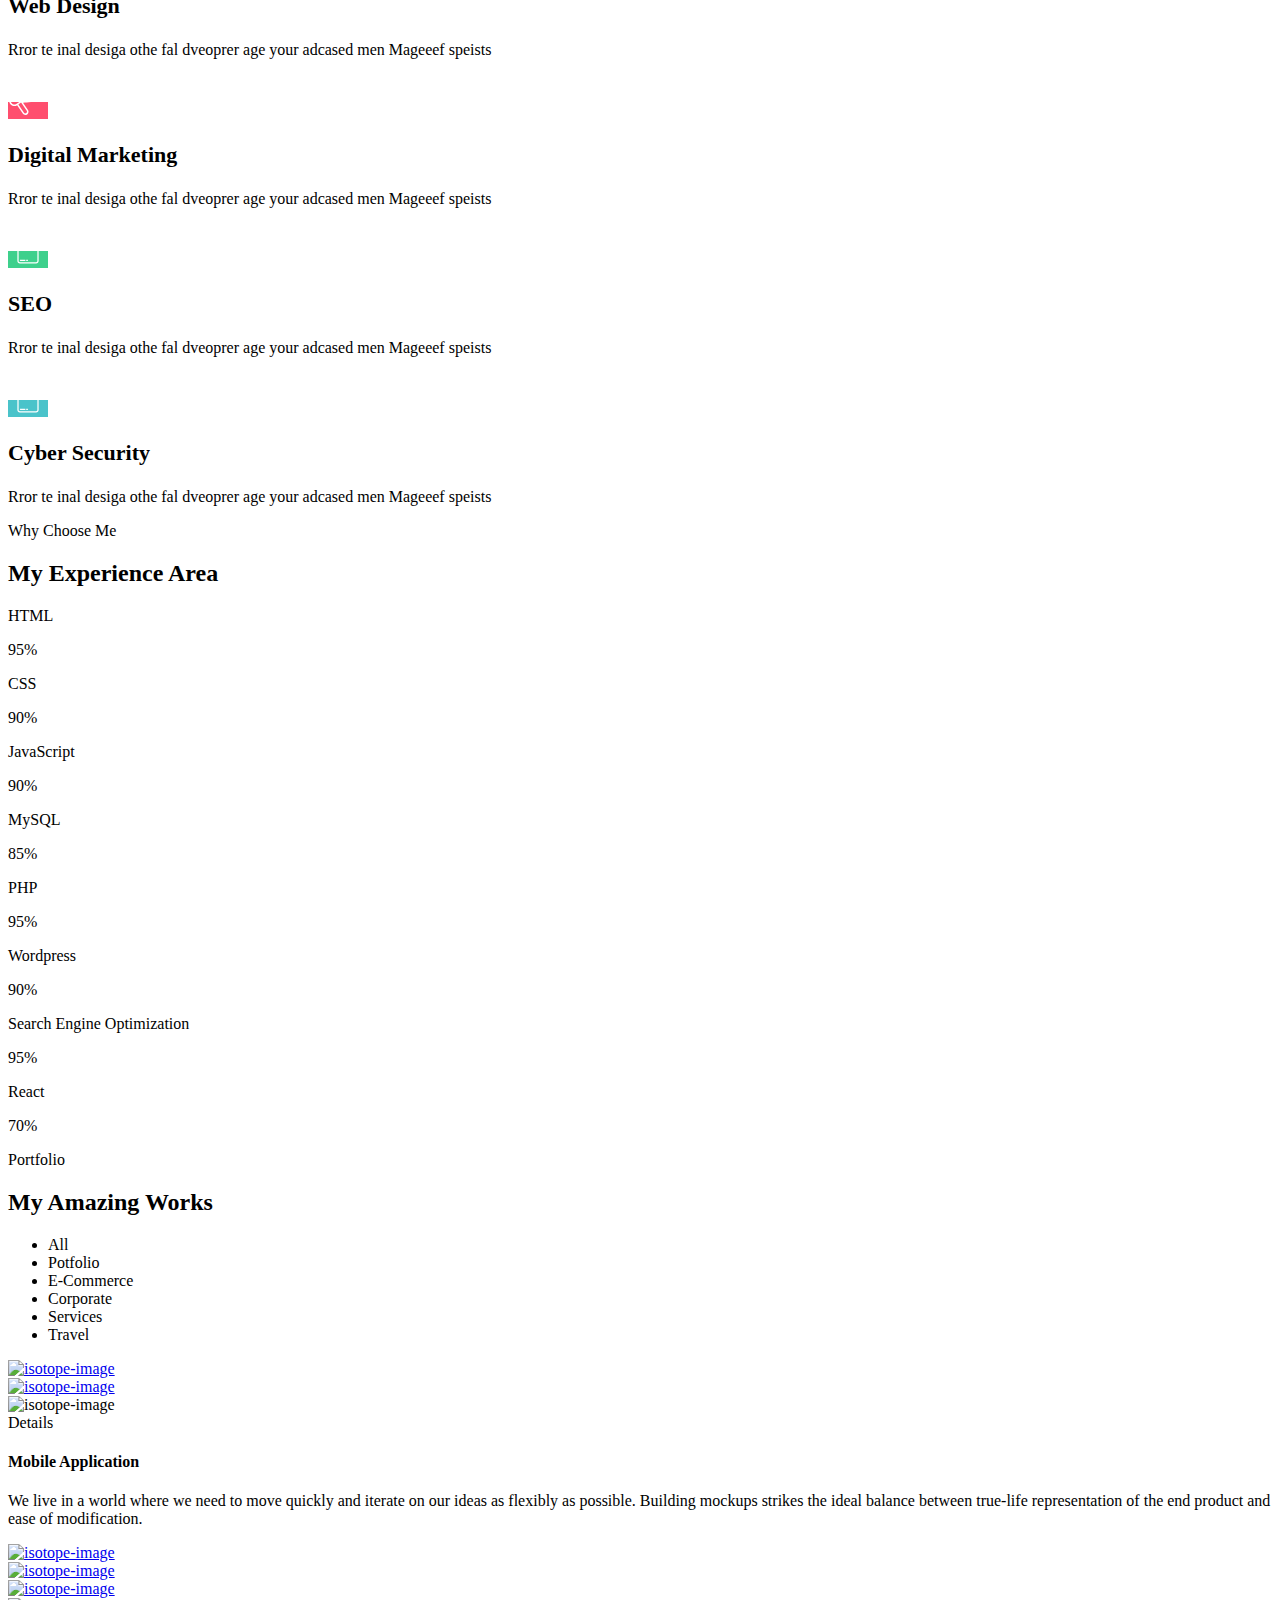
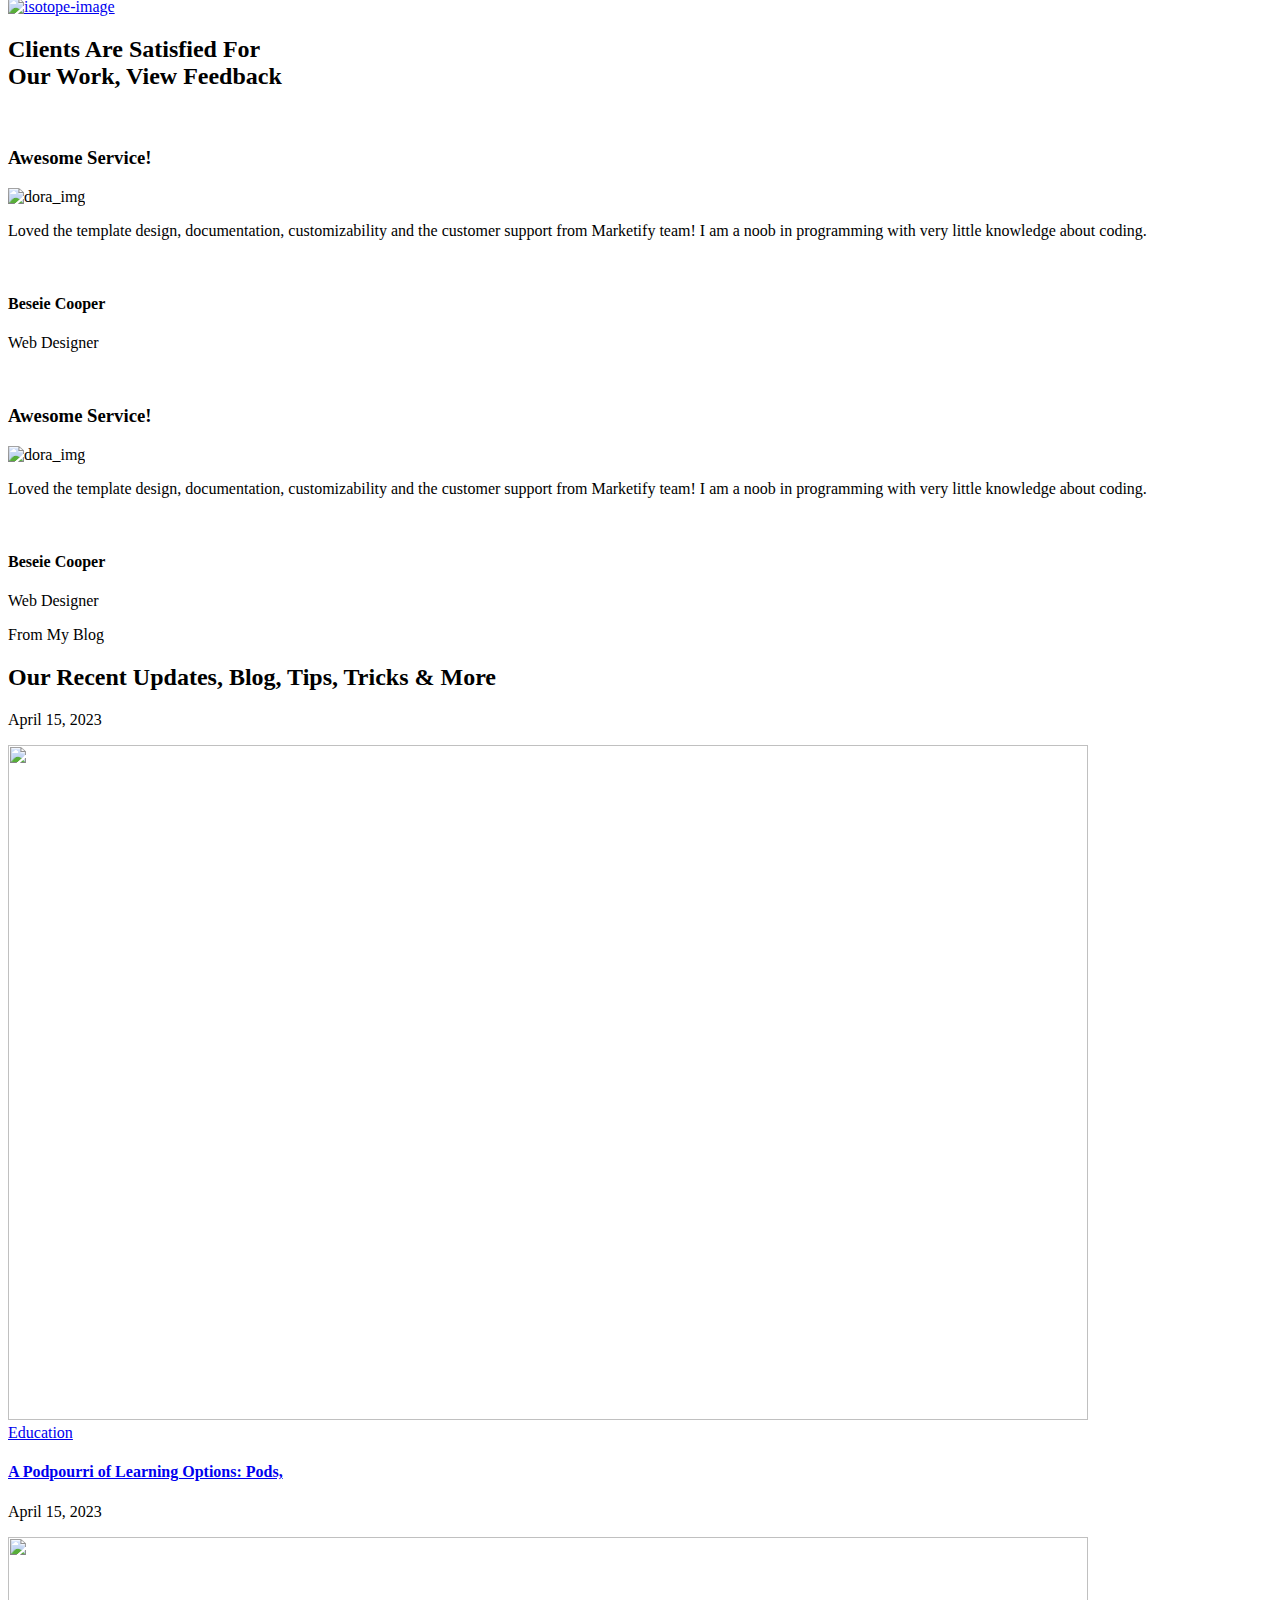
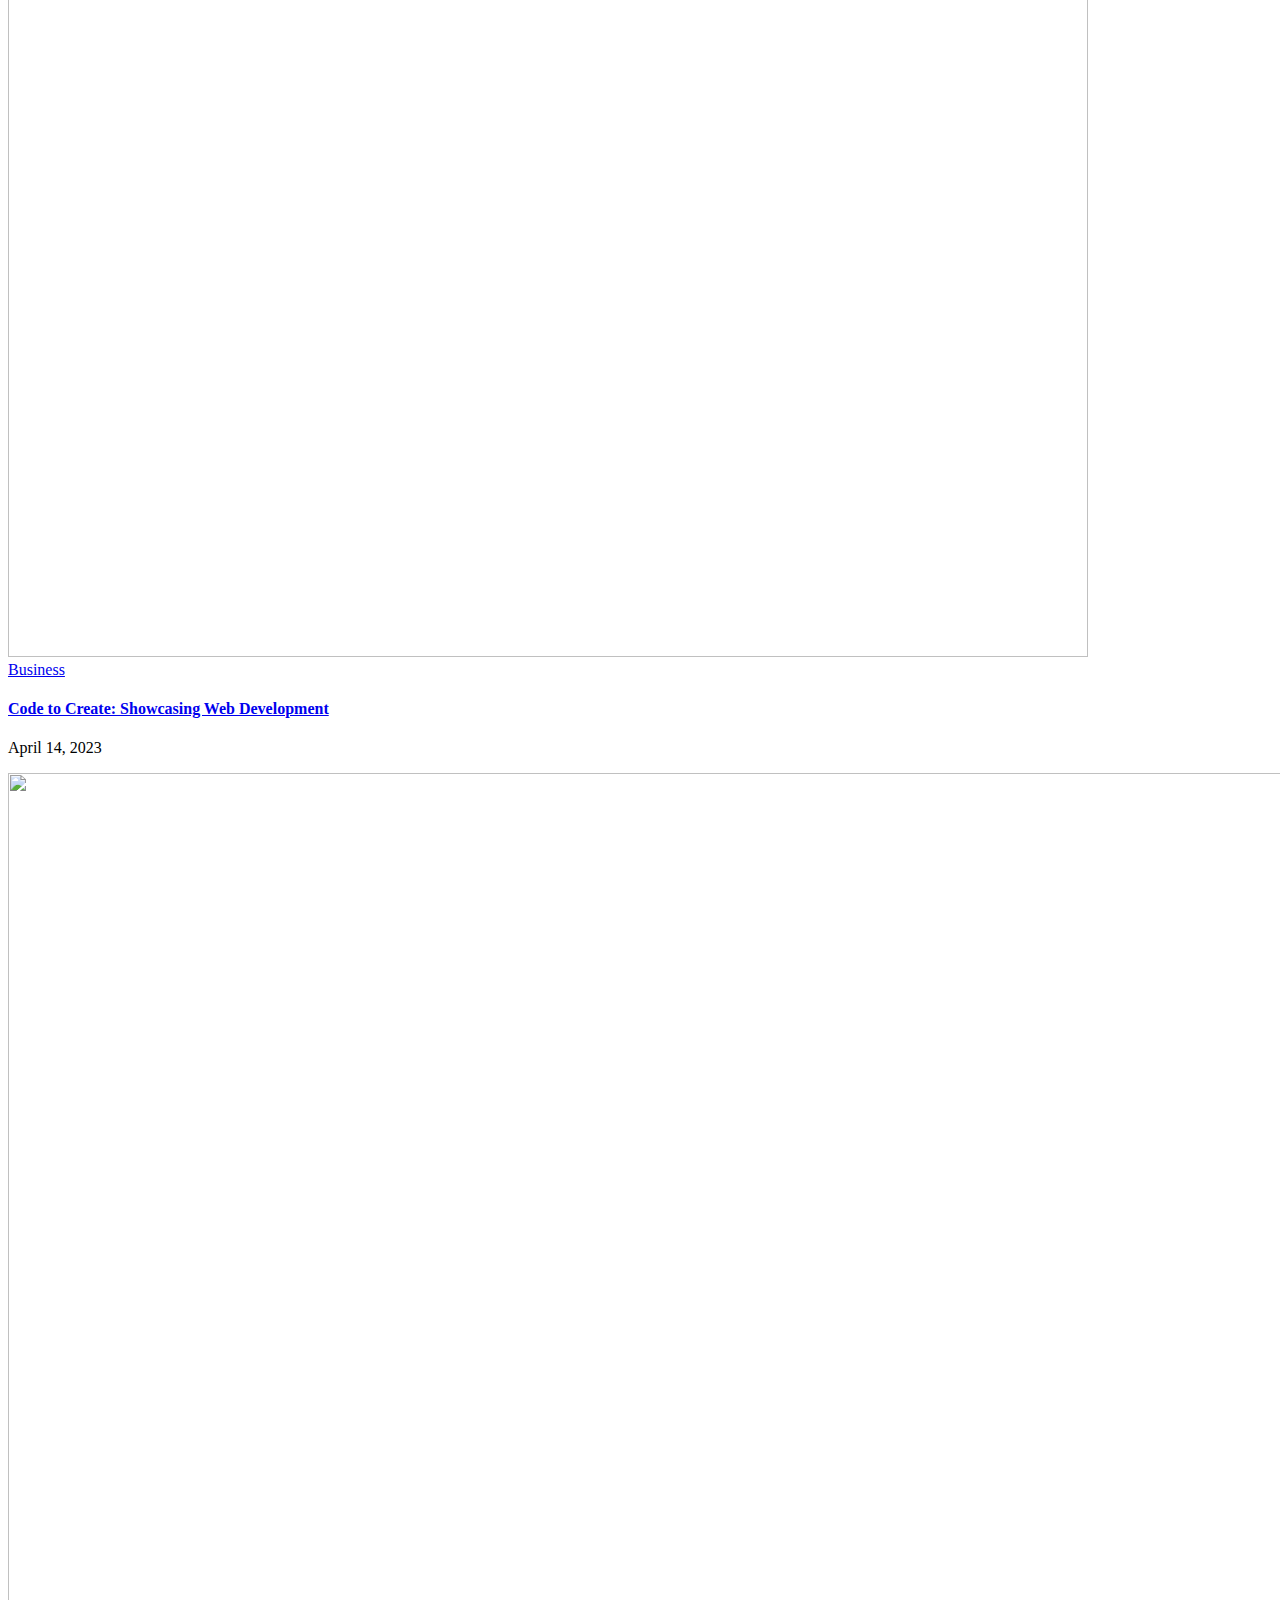
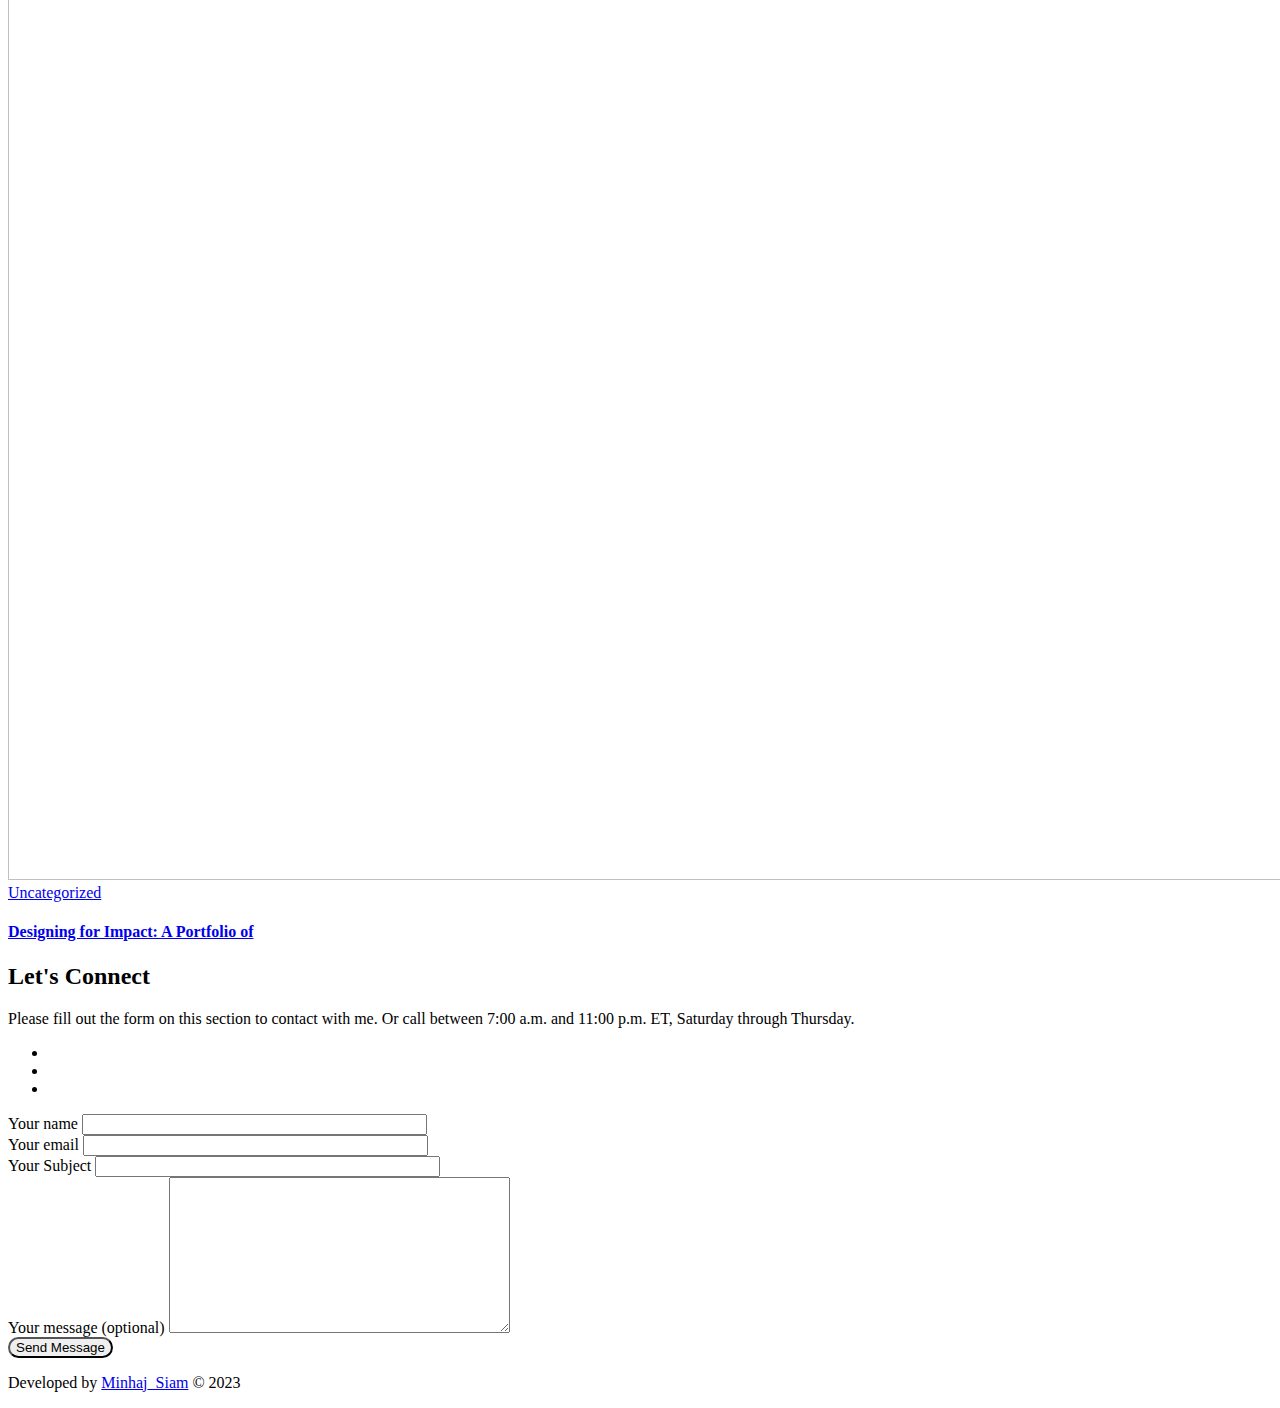
==== commit f16209fb: "social link updated" ====
--- a/index.html
+++ b/index.html
@@ -5,7 +5,7 @@
     <meta charset="UTF-8">
     <meta name="viewport" content="width=device-width, initial-scale=1">
     <link rel="profile" href="https://gmpg.org/xfn/11">
-
+    <script src="https://kit.fontawesome.com/54a16c130a.js" crossorigin="anonymous"></script>
     <title>Dora Personal Portfolio WordPress Template</title>
     <meta name='robots' content='noindex, nofollow' />
     <link rel='dns-prefetch' href='//fonts.googleapis.com' />
@@ -920,6 +920,7 @@
                                                     </div>
                                                     <div class="swiper-slide">
                                                         <div class="service-item">
+                                                            <!-- <i class="fa-solid fa-user-secret"></i> -->
                                                             <span class="service-item-logo"
                                                                 style="background:#4AC3CA ; color: #fff;"><svg
                                                                     width="40" height="41" viewBox="0 0 40 41"
@@ -1397,19 +1398,23 @@
                                                 <div class="section-wrapper title wow fadeInUp">
                                                     <h2 class="section-title ">Let&#039;s Connect</h2>
                                                     <P>Please fill out the form on this section to contact with me. Or
-                                                        call between 9:00 a.m. and 8:00 p.m. ET, Monday through Friday
+                                                        call between 7:00 a.m. and 11:00 p.m. ET, Saturday through
+                                                        Thursday.
                                                     </P>
                                                 </div>
                                                 <ul class="contact-social wow fadeInUp">
-                                                    <li><a target="_blank" rel="noopener" href="https://facebook.com/"
+                                                    <li><a target="_blank" rel="noopener"
+                                                            href="https://facebook.com/minhaj.siam.7"
                                                             class="elementor-repeater-item-29049ff"><i
                                                                 class="fab fa-facebook" aria-hidden="true"></i></a></li>
-                                                    <li><a target="_blank" rel="noopener" href="https://linkedin.com/"
+                                                    <li><a target="_blank" rel="noopener"
+                                                            href="https://bd.linkedin.com/in/a-k-m-minhajur-rahman-siam"
                                                             class="elementor-repeater-item-a3ee7c5"><i
                                                                 class="fab fa-linkedin" aria-hidden="true"></i></a></li>
-                                                    <li><a target="_blank" rel="noopener" href="https://twitter.com/"
+                                                    <li><a target="_blank" rel="noopener"
+                                                            href="https://github.com/minhajsiam"
                                                             class="elementor-repeater-item-7881a1e"><i
-                                                                class="fab fa-twitter" aria-hidden="true"></i></a></li>
+                                                                class="fab fa-github" aria-hidden="true"></i></a></li>
                                                 </ul>
                                             </div>
                                             <!-- Contact right -->
@@ -1496,7 +1501,8 @@
     </div>
     <footer class="copyright wow fadeInUp">
         <div class="container">
-            <p>Developed by <a href="https://dora.net/" class="customize-unpreviewable">Minhaj_Siam</a> © 2023
+            <p>Developed by <a href="https://github.com/minhajsiam" class="customize-unpreviewable">Minhaj_Siam</a> ©
+                2023
             </p>
         </div>
     </footer>
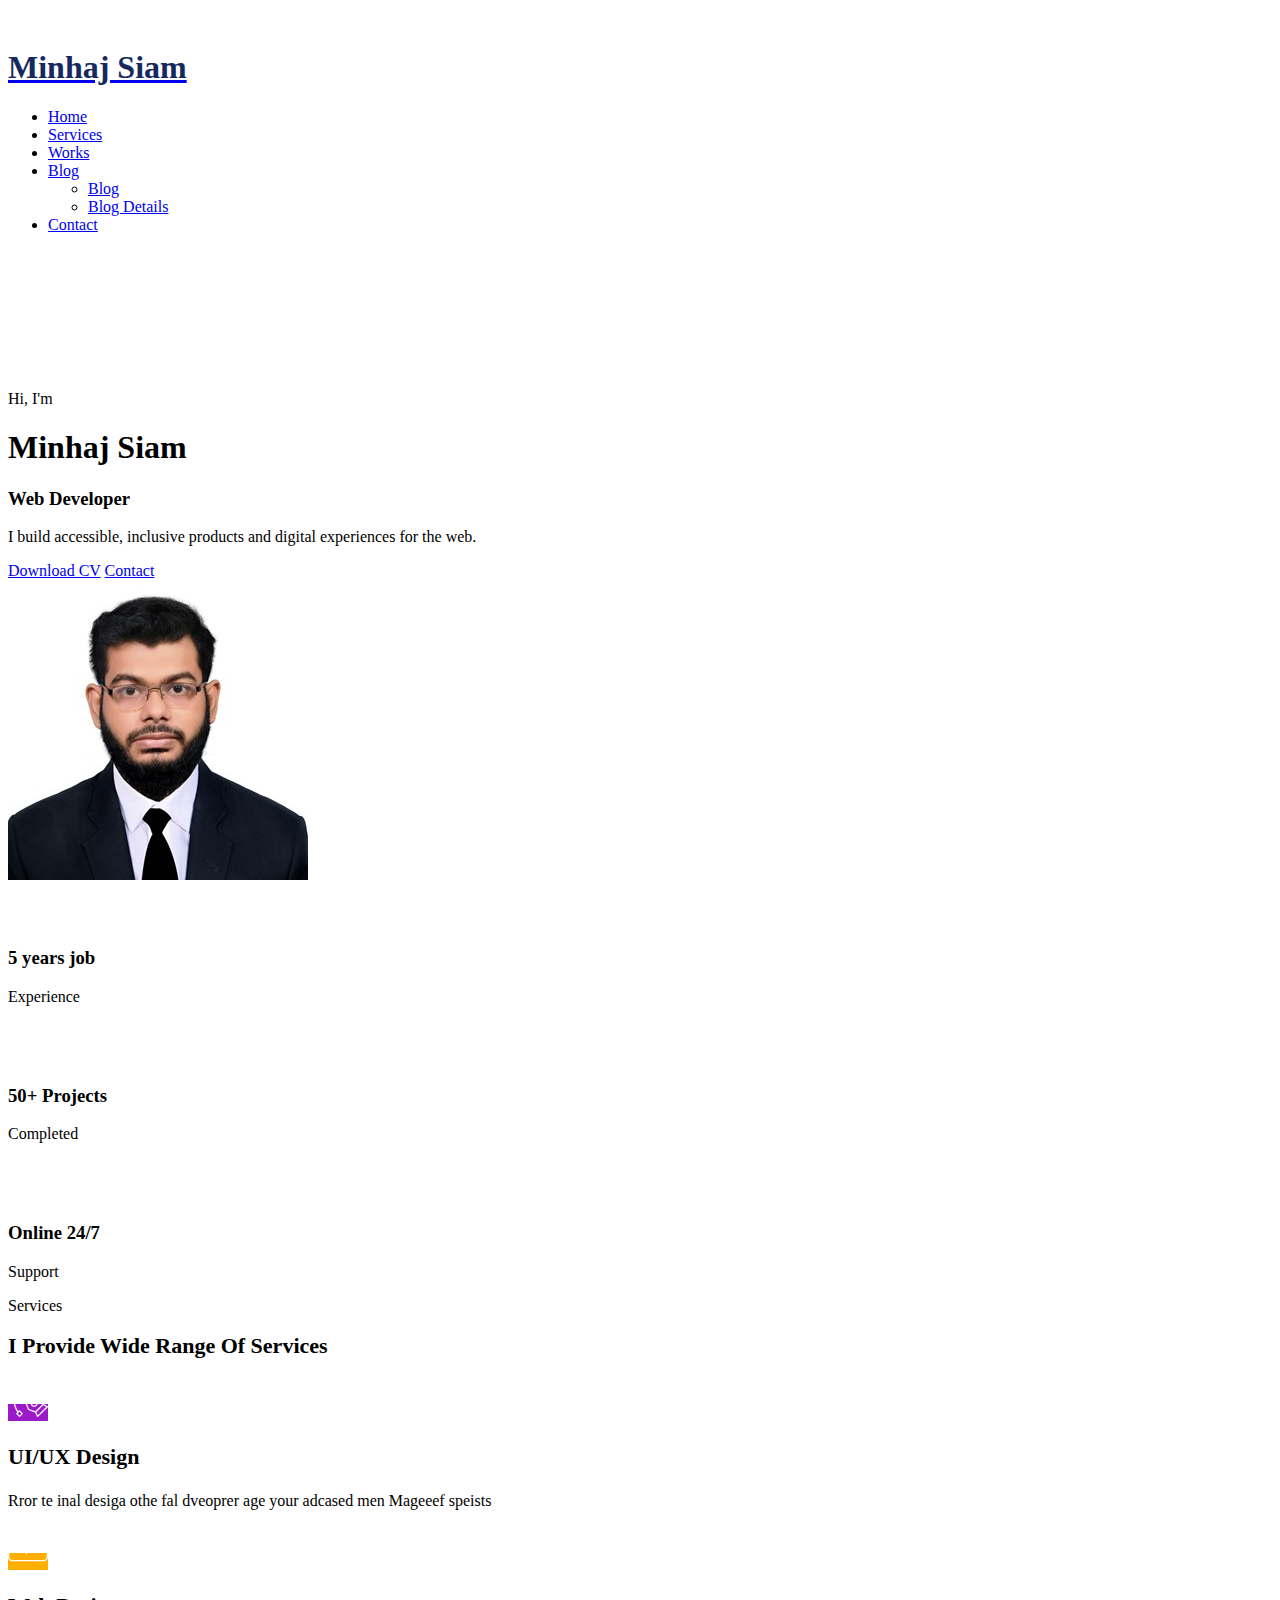
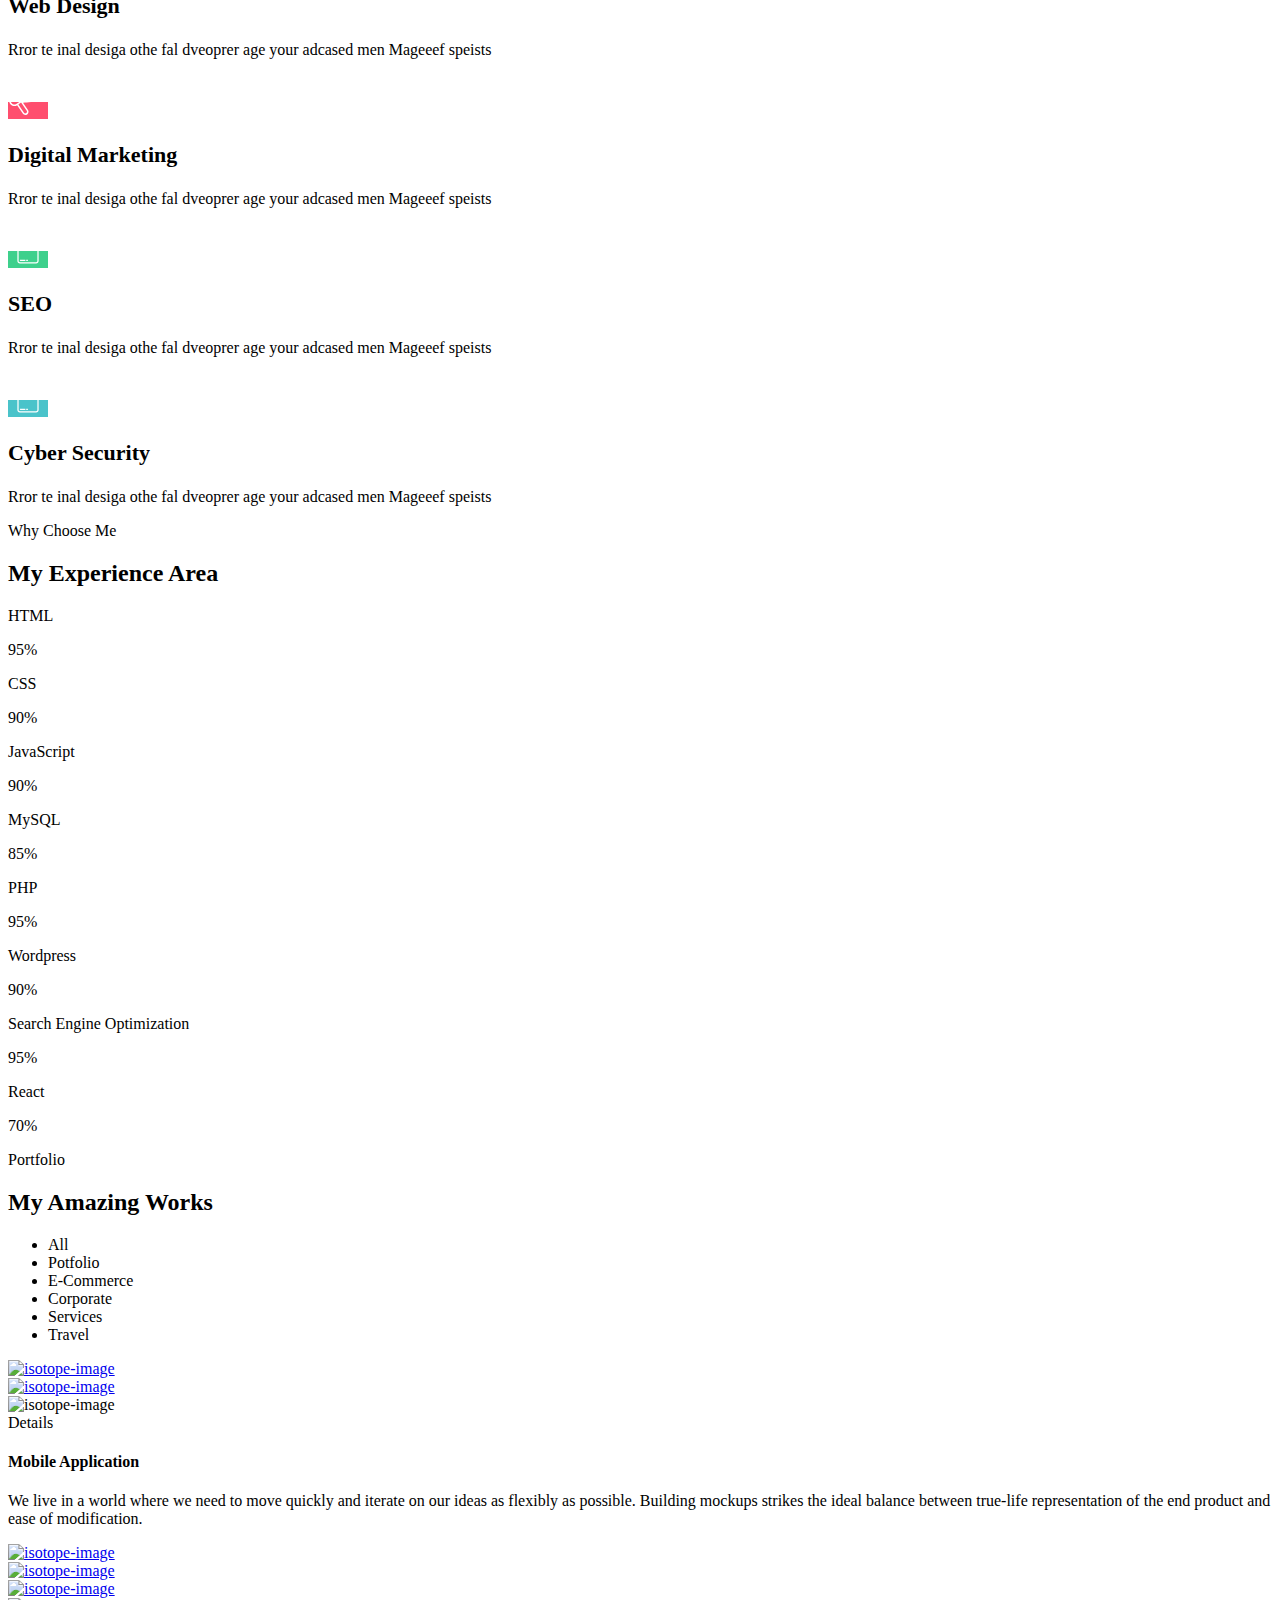
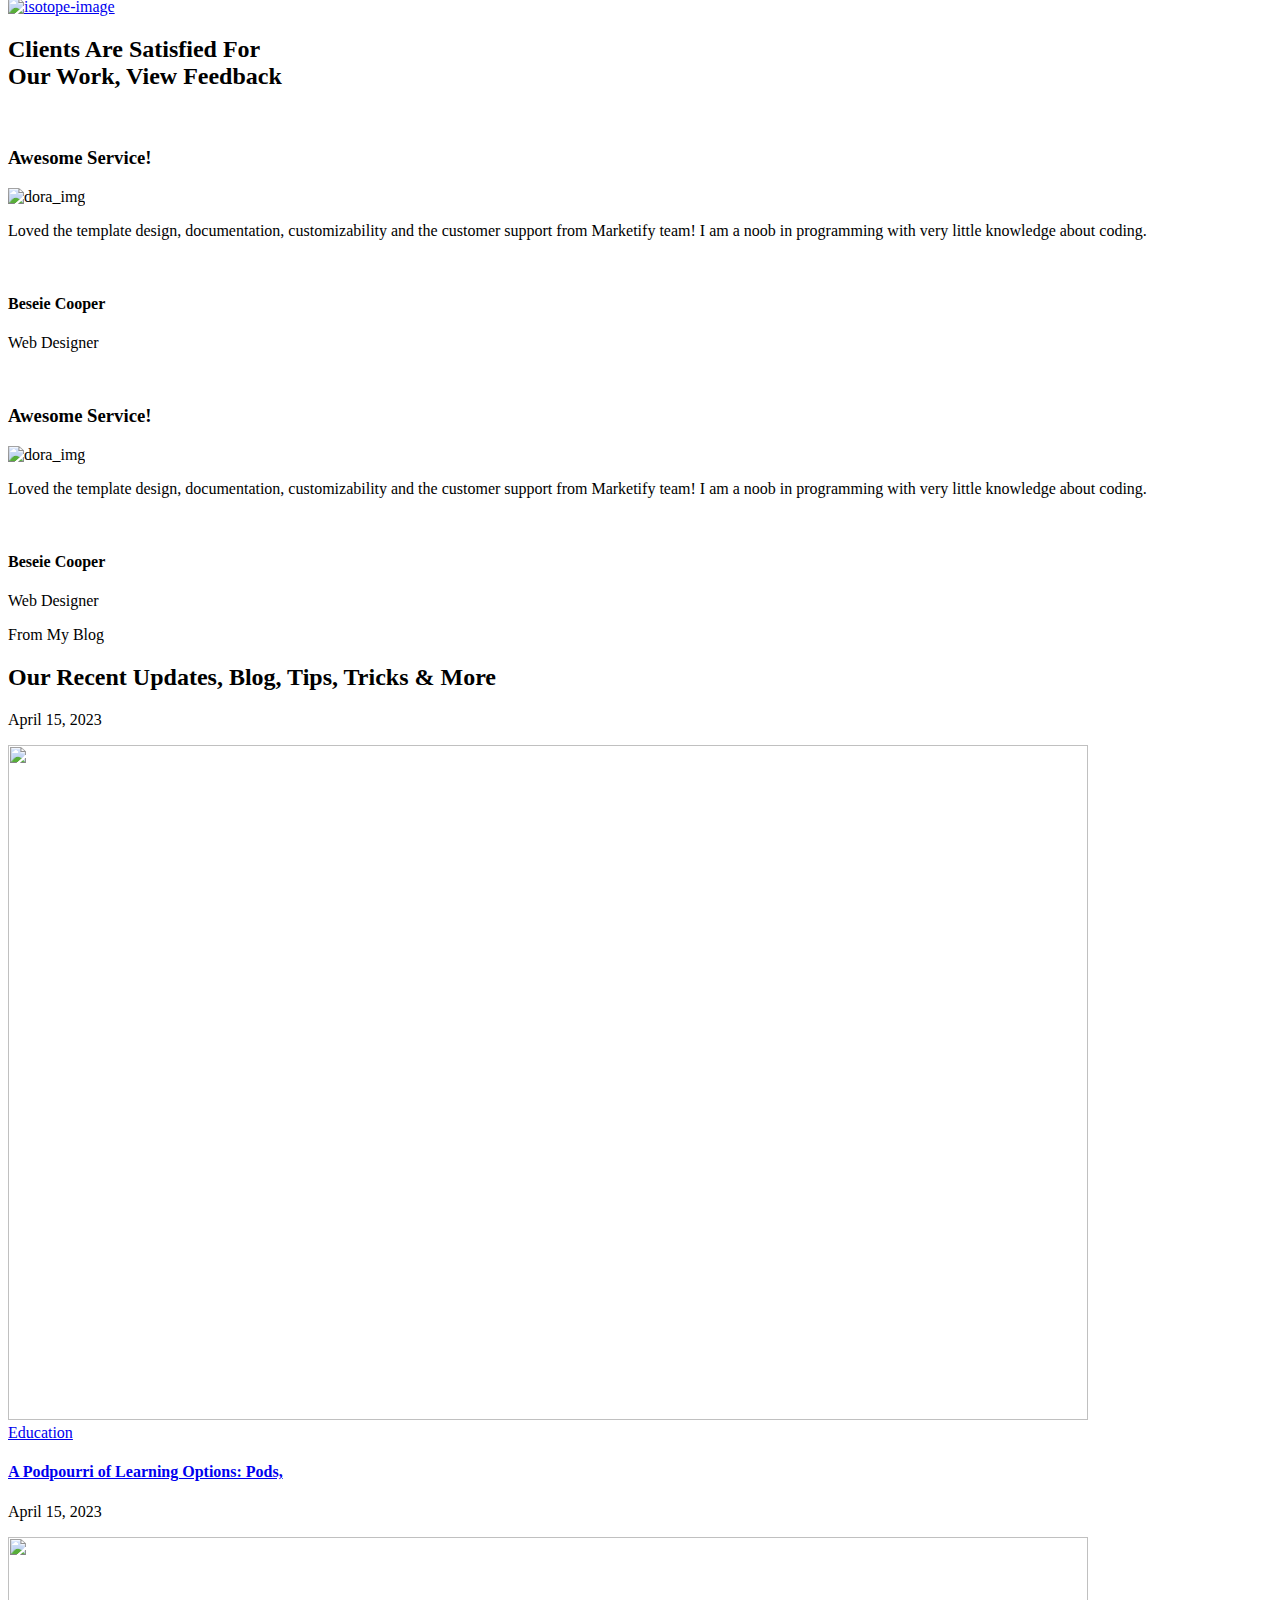
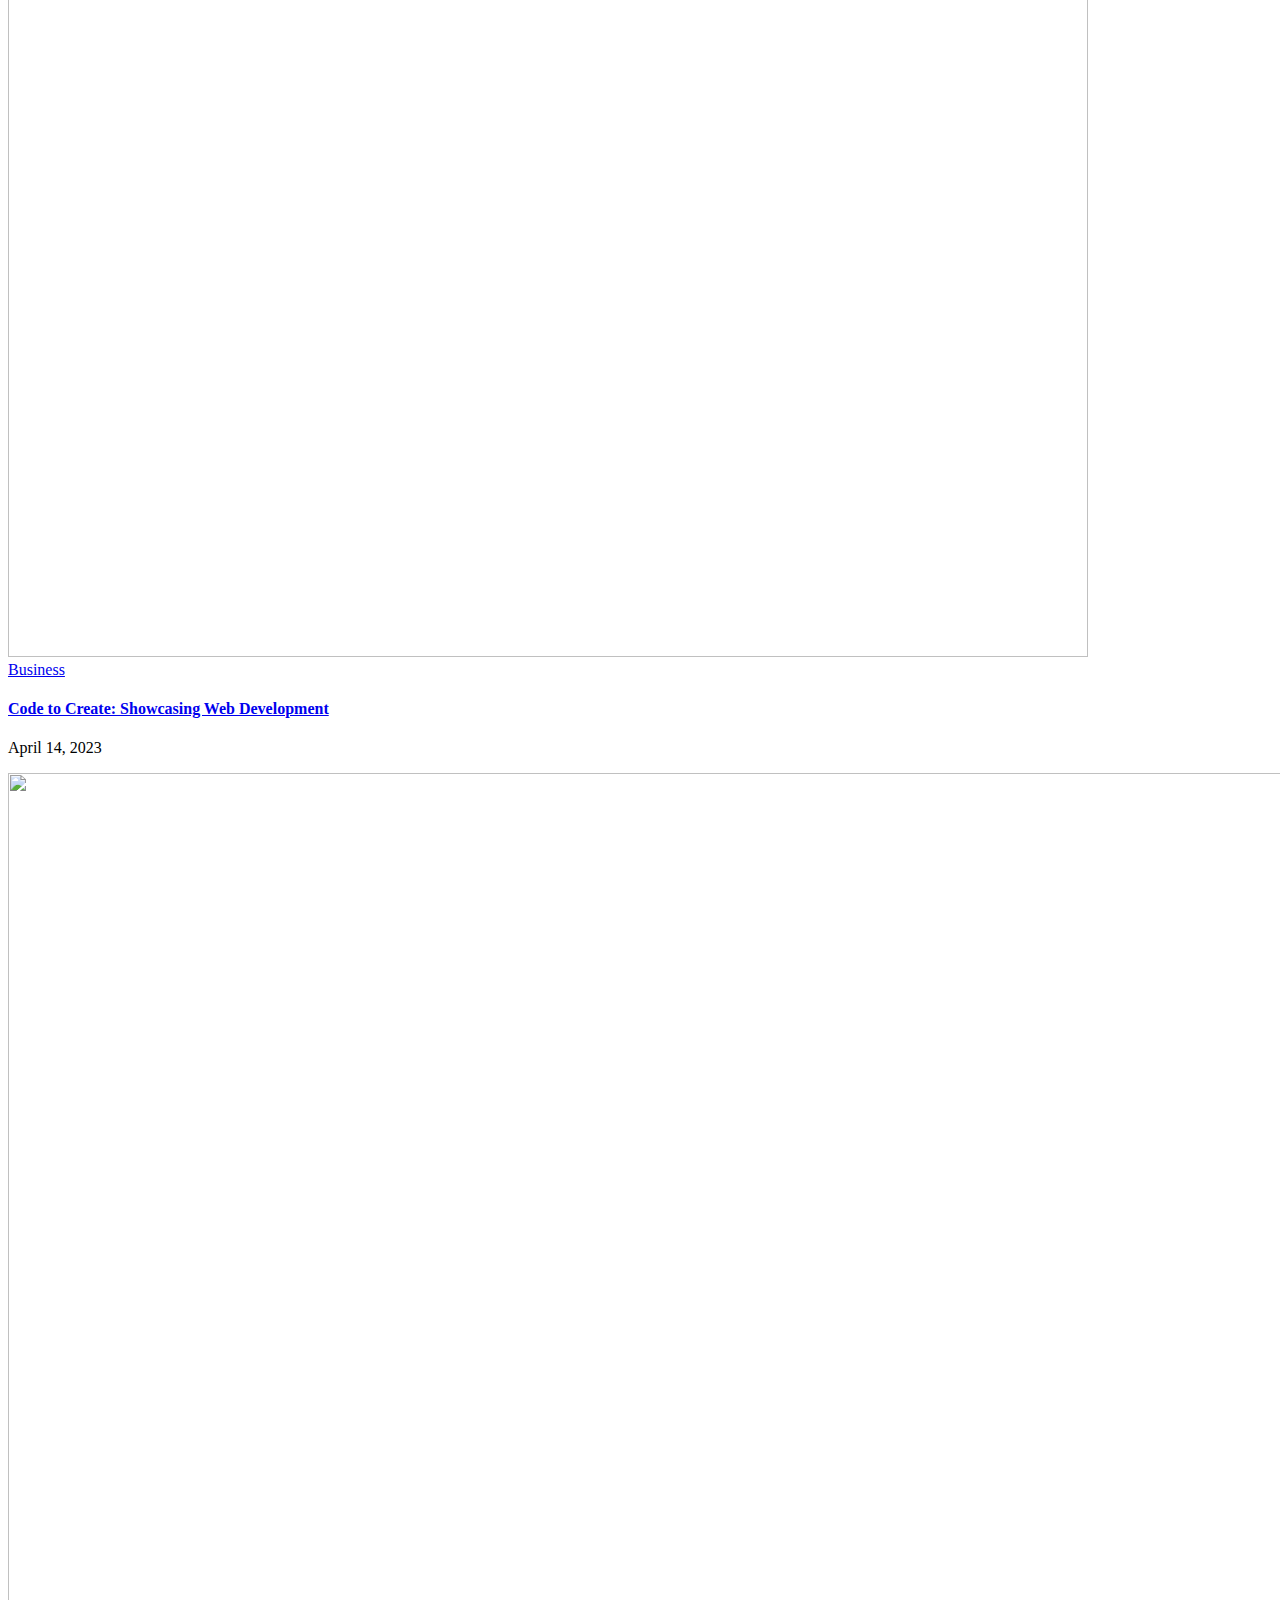
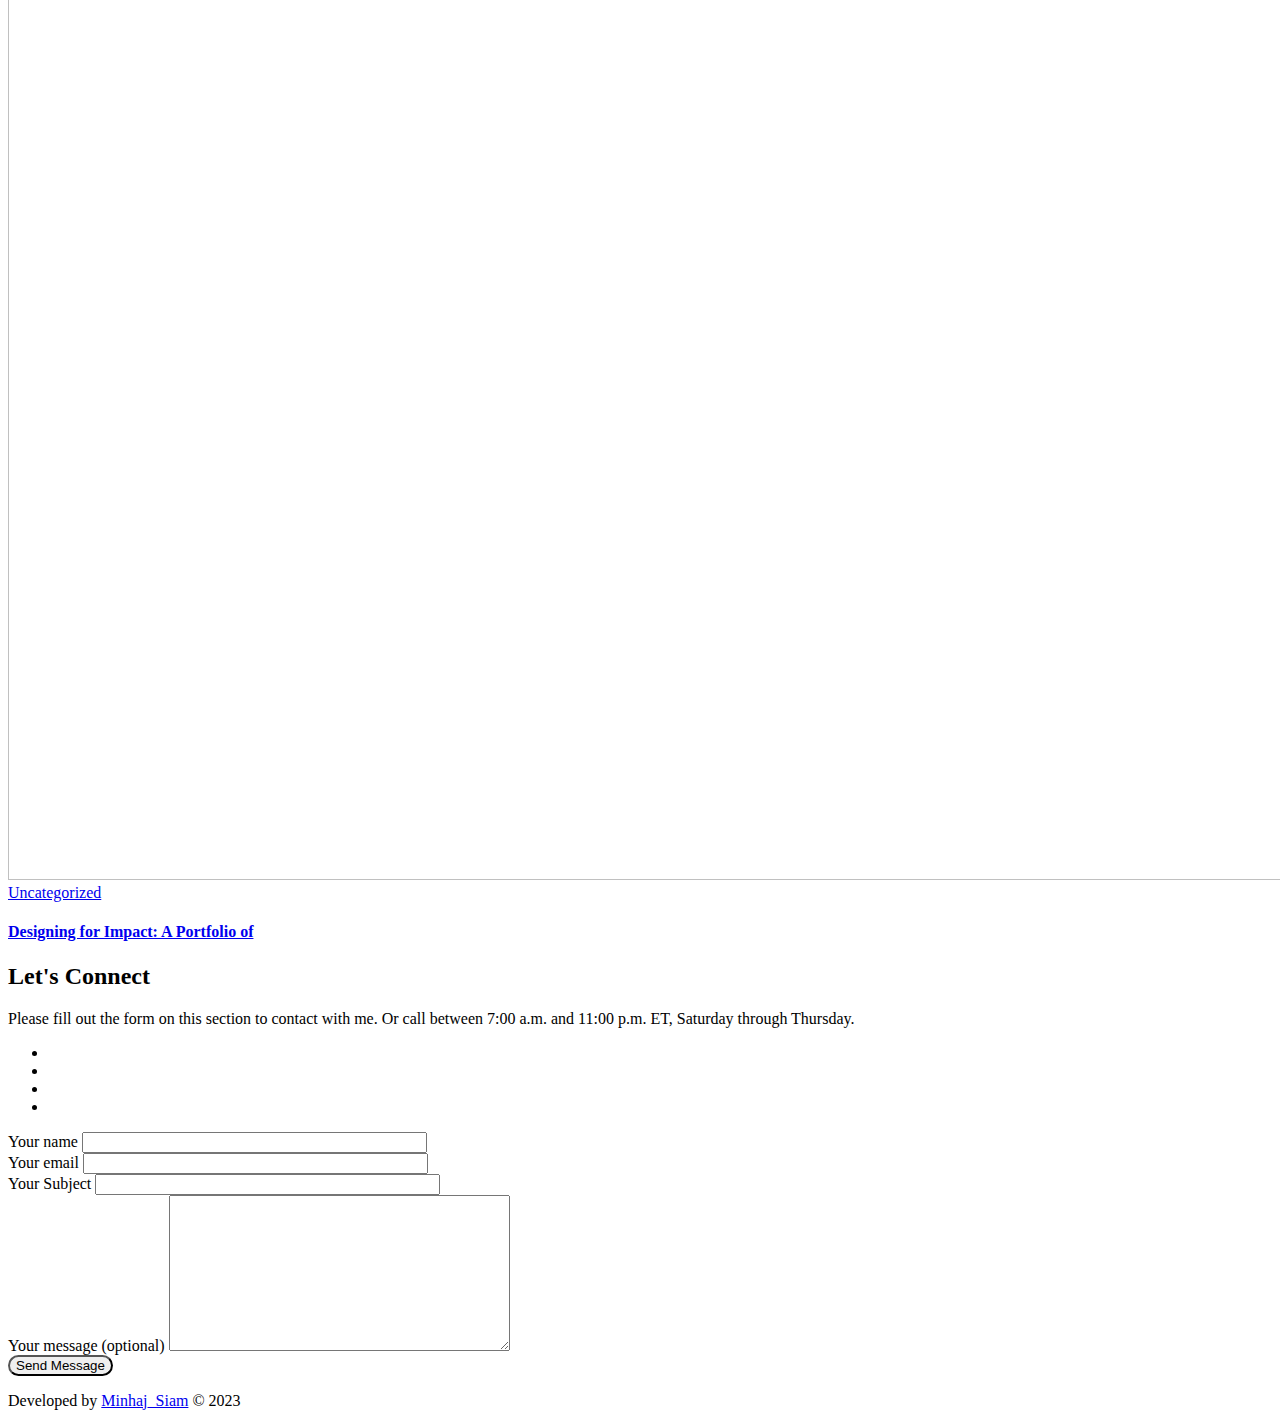
==== commit 0317eac4: "email icon added" ====
--- a/index.html
+++ b/index.html
@@ -1415,6 +1415,10 @@
                                                             href="https://github.com/minhajsiam"
                                                             class="elementor-repeater-item-7881a1e"><i
                                                                 class="fab fa-github" aria-hidden="true"></i></a></li>
+                                                    <li><a target="_blank" rel="noopener" href="minhajsiam007@gmail.com"
+                                                            class="elementor-repeater-item-7881a1e"><i
+                                                                class="fa-solid fa-envelope" aria-hidden="true"></i></a>
+                                                    </li>
                                                 </ul>
                                             </div>
                                             <!-- Contact right -->
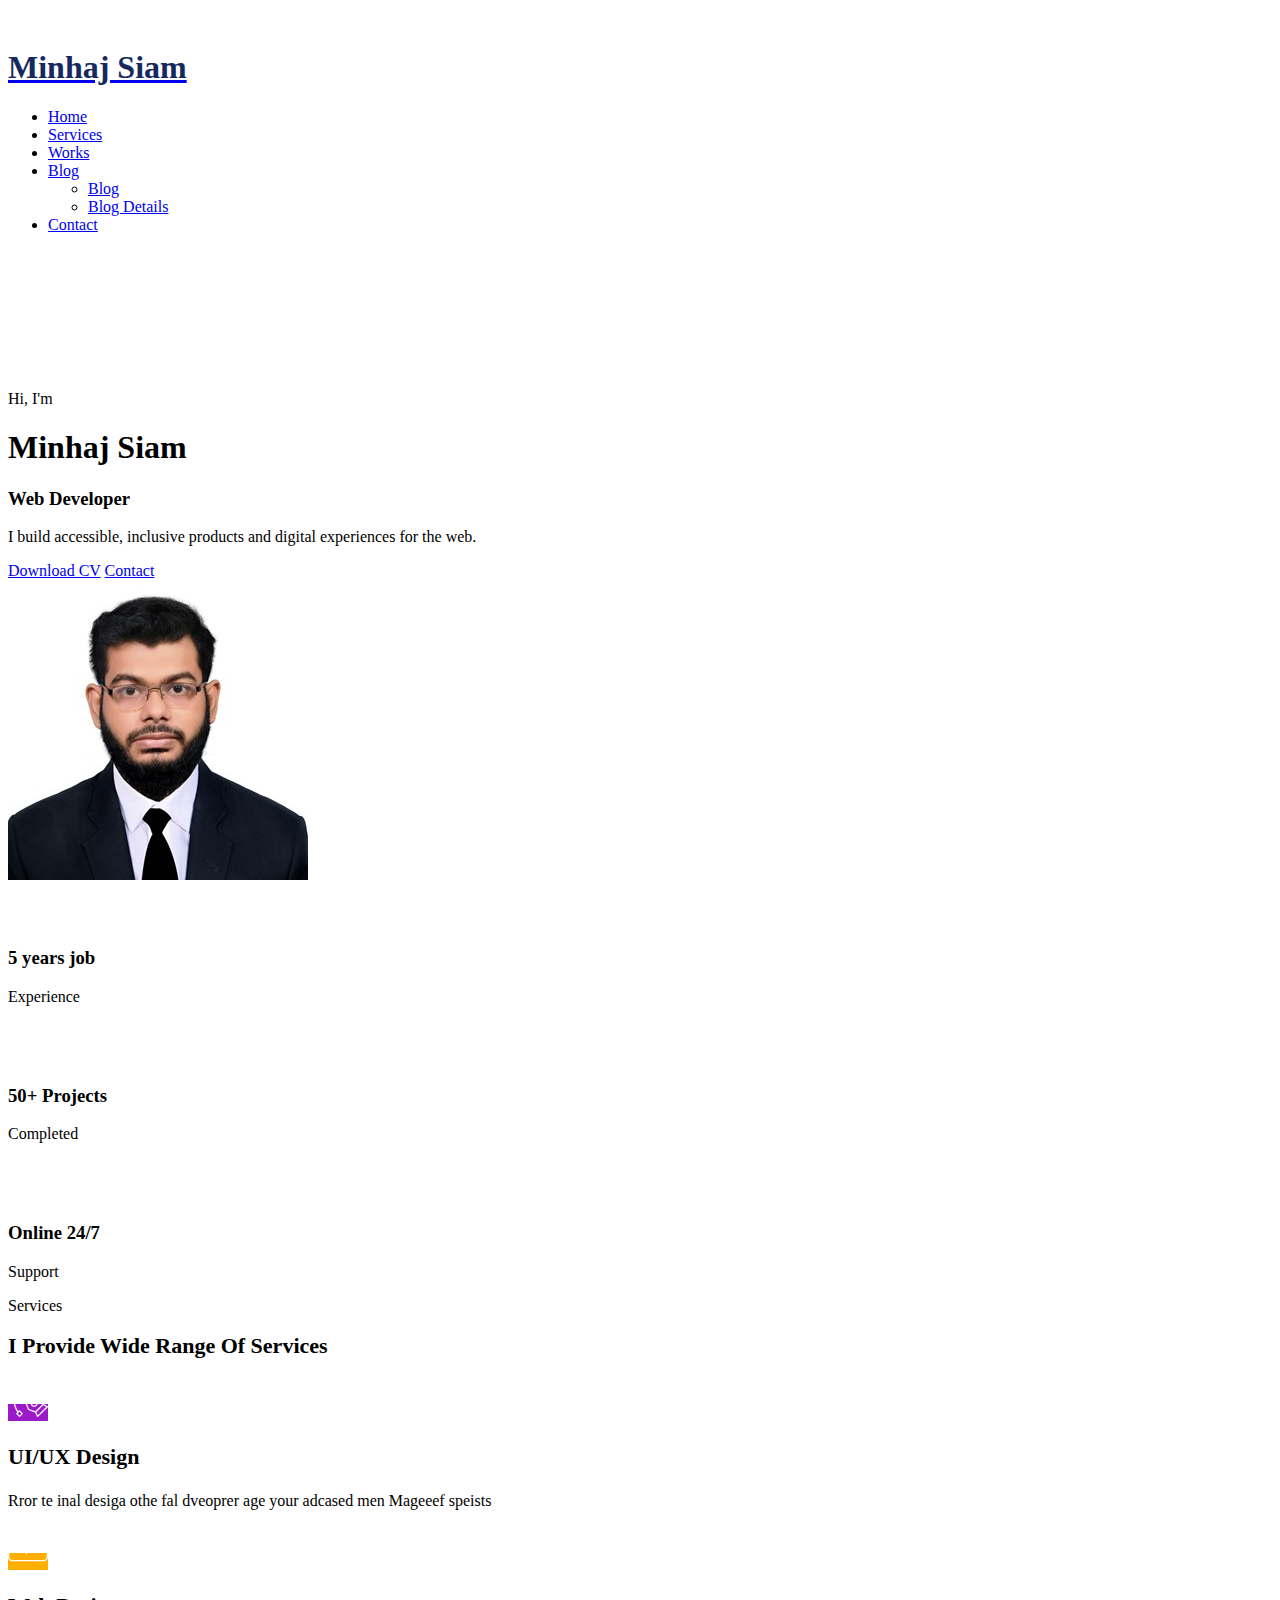
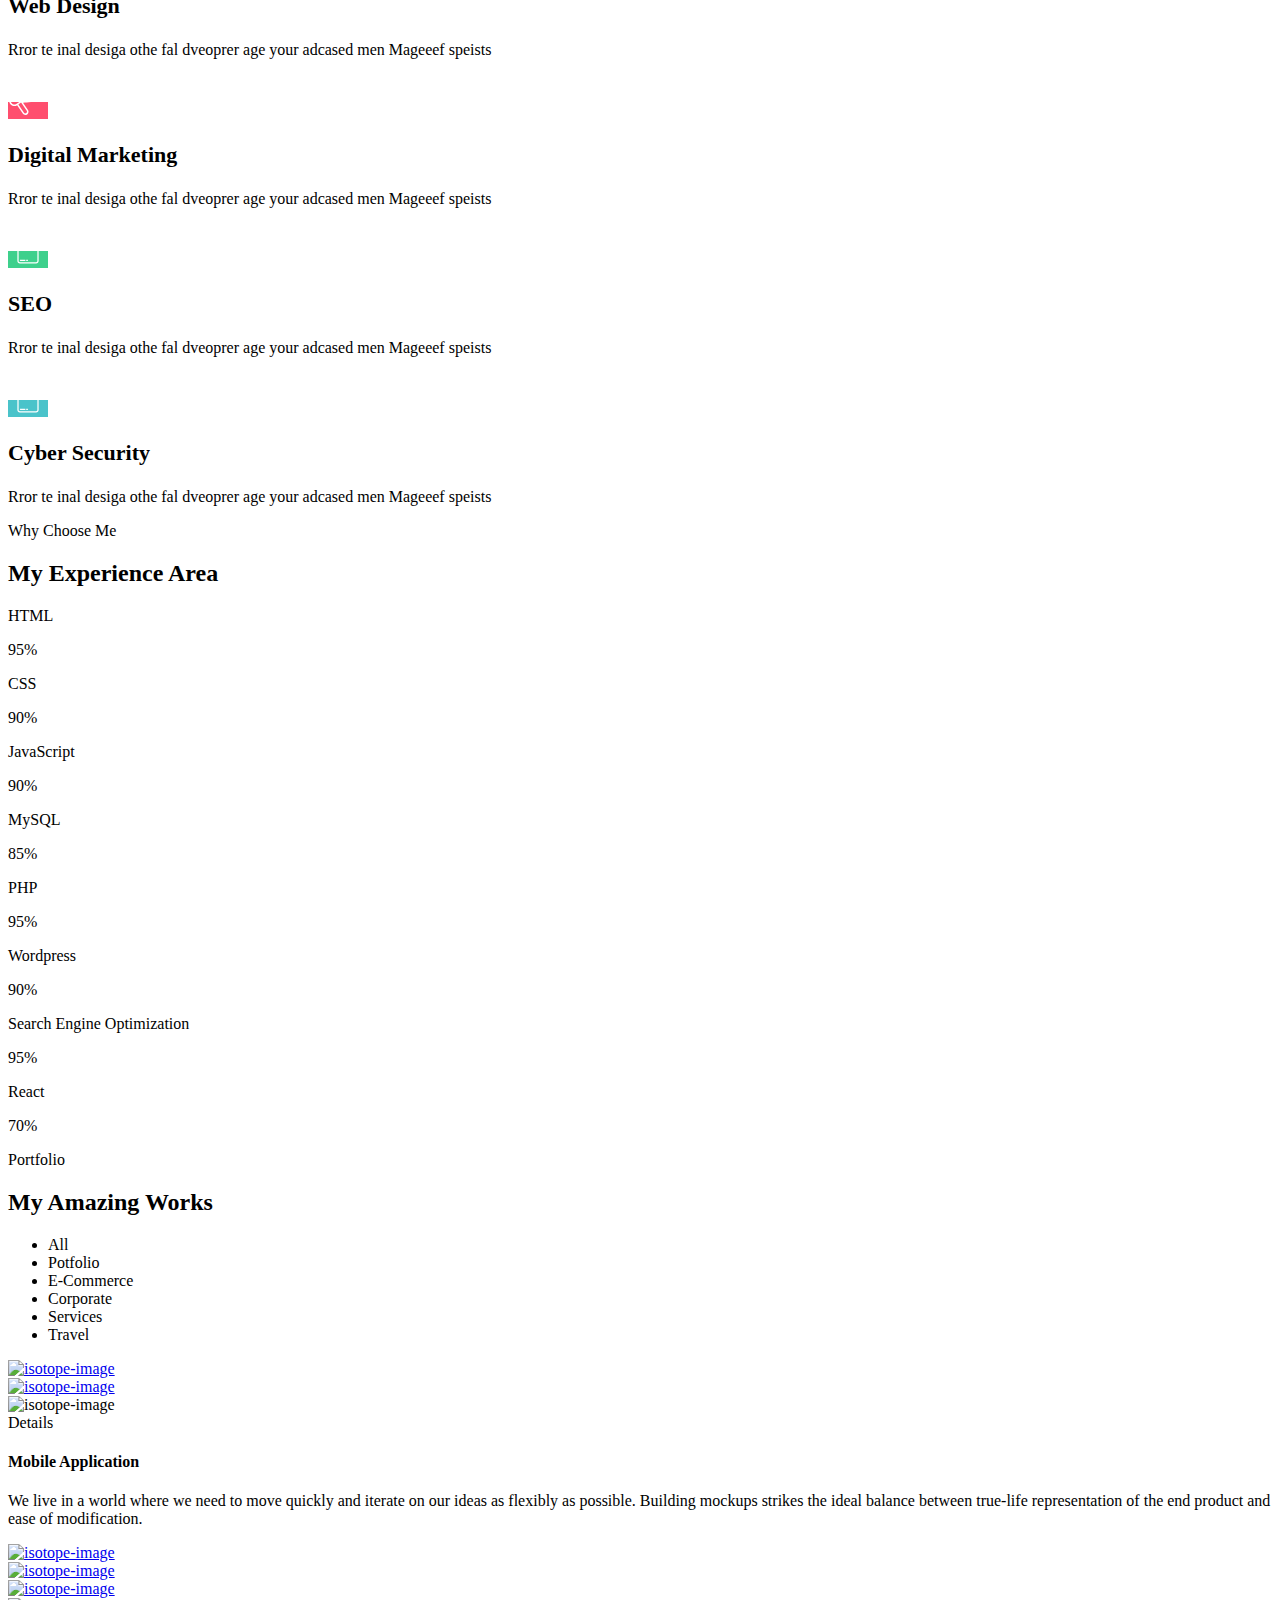
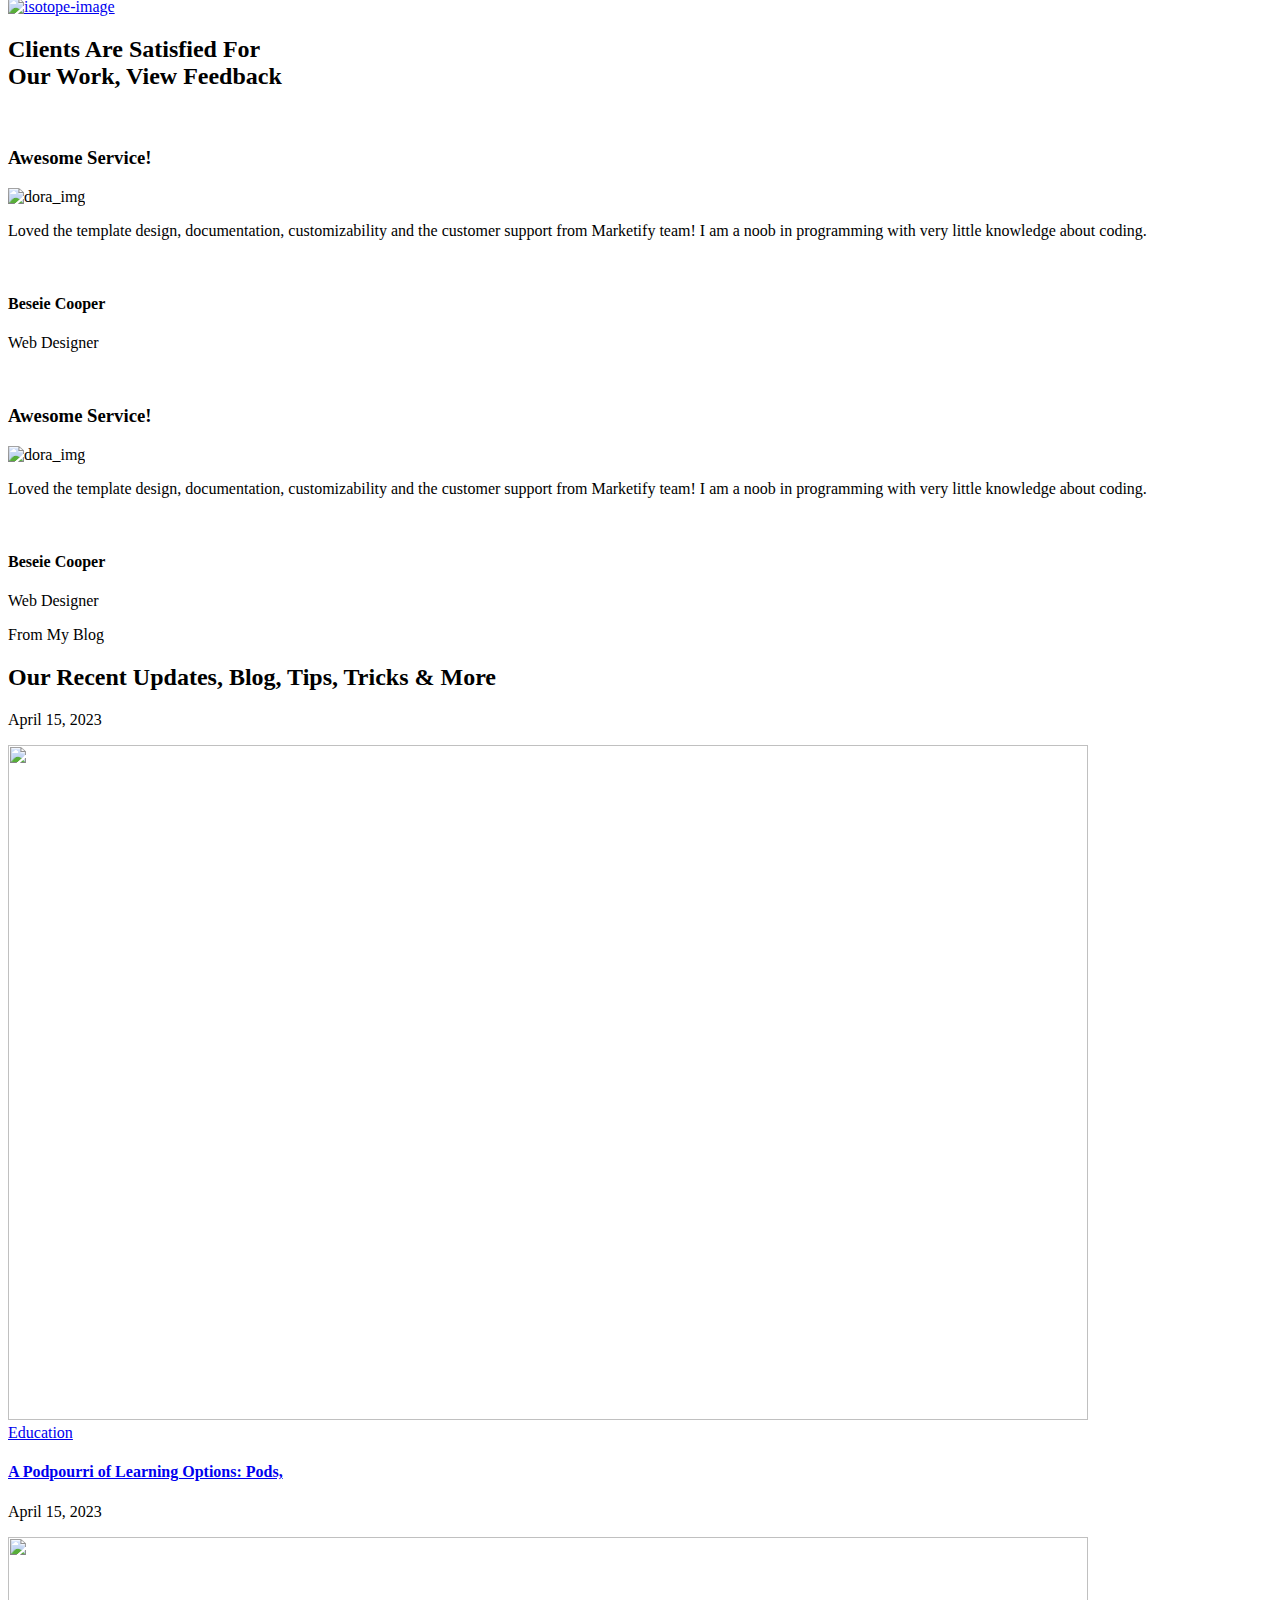
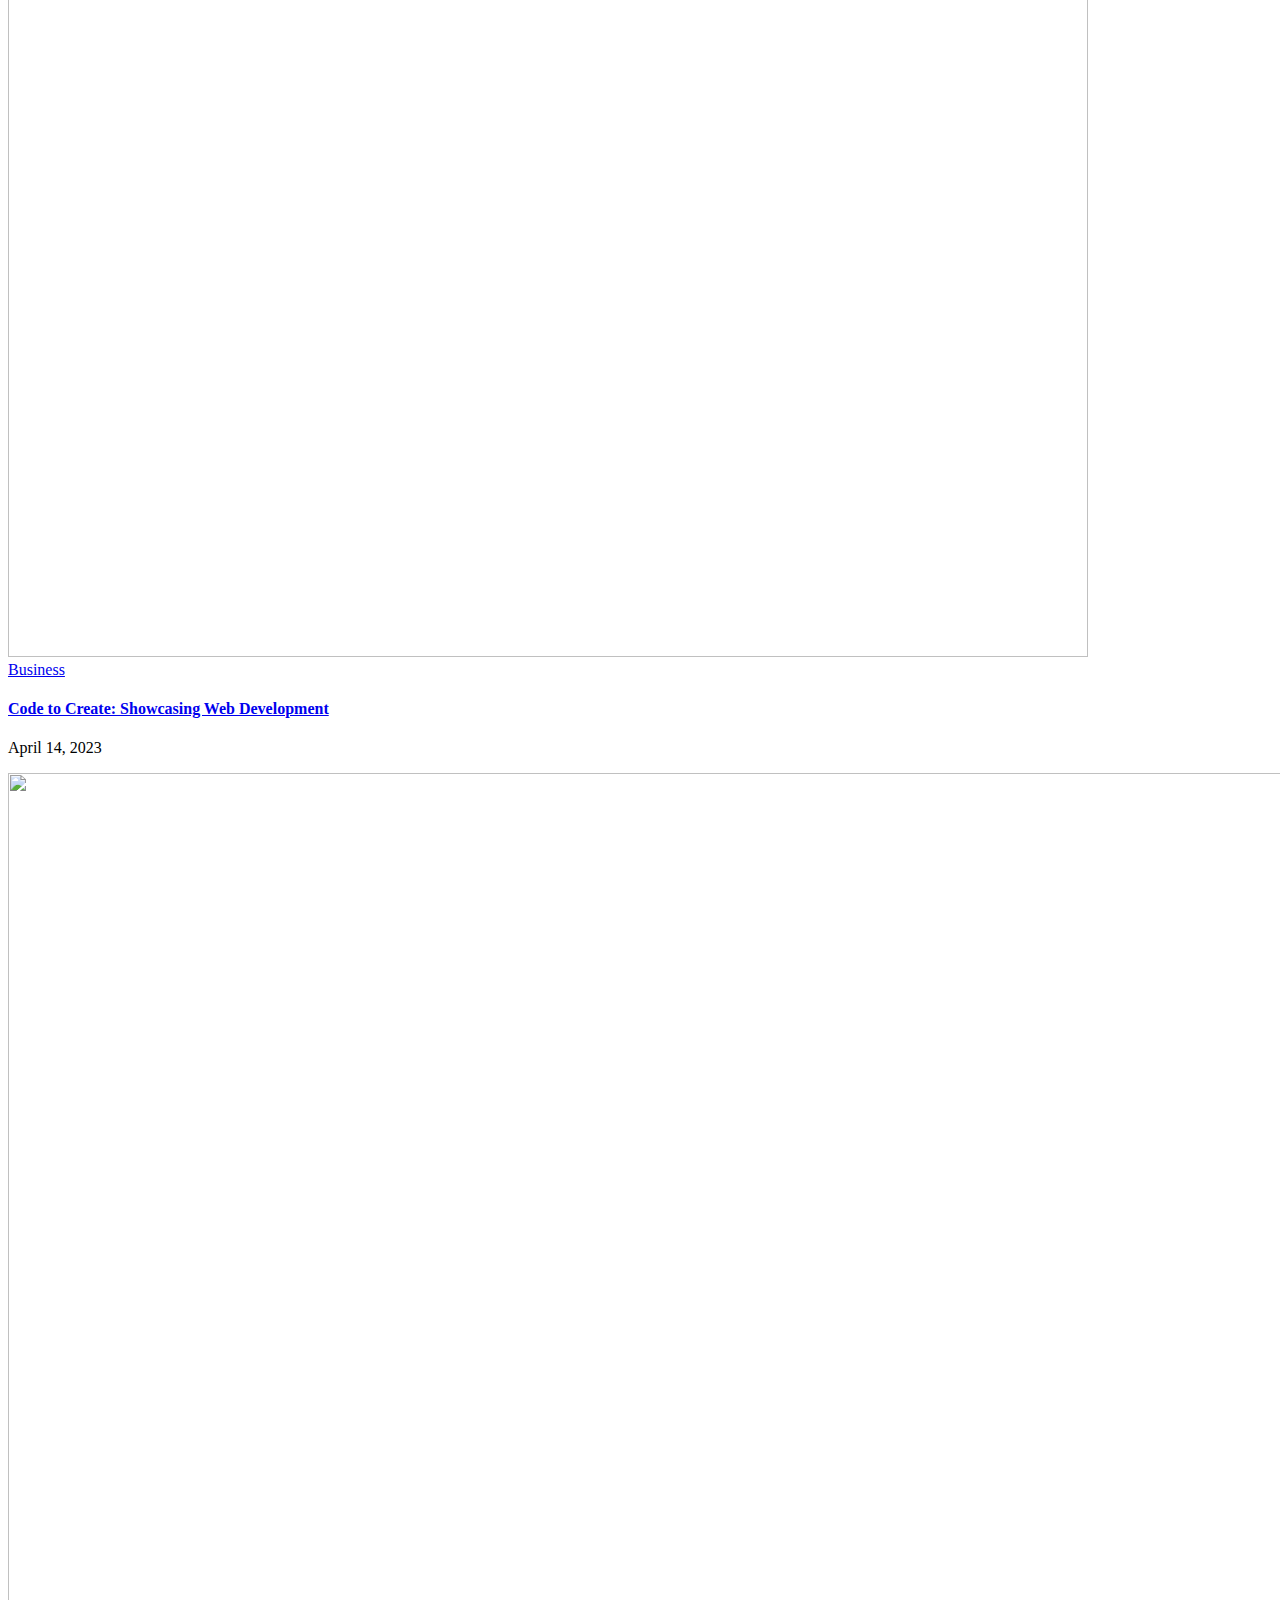
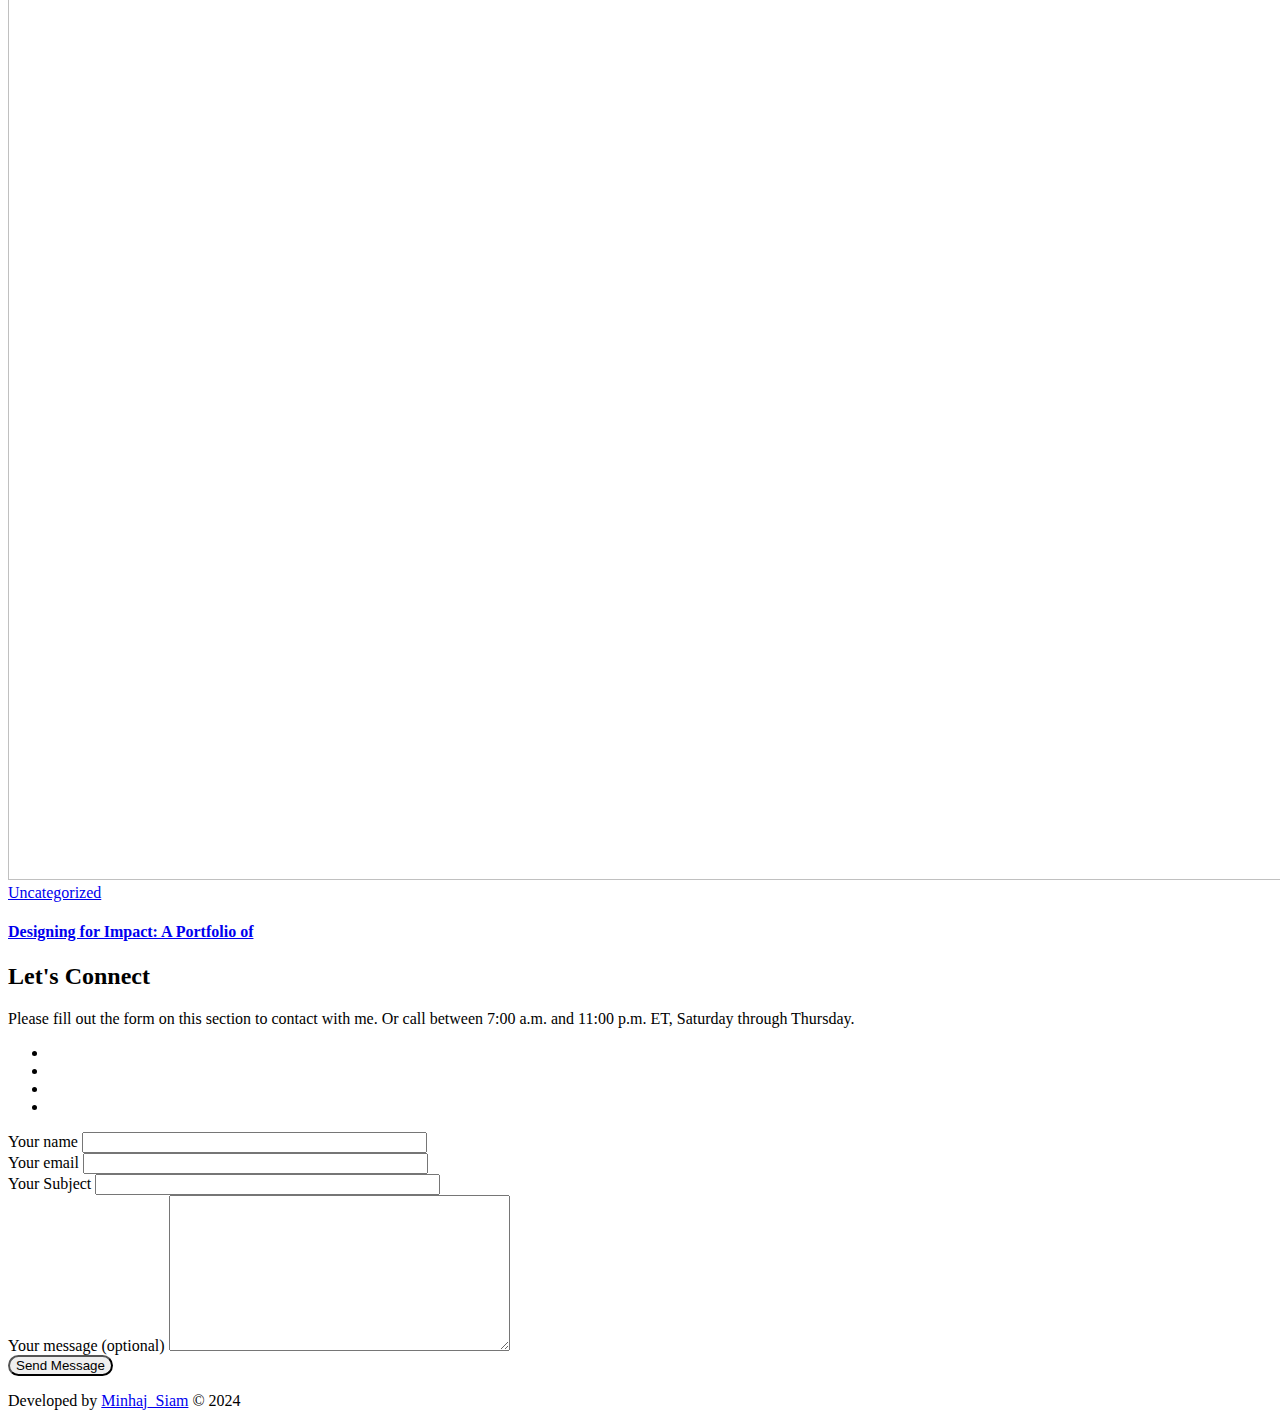
==== commit bd8d4a82: "Update index.html" ====
--- a/index.html
+++ b/index.html
@@ -1506,7 +1506,7 @@
     <footer class="copyright wow fadeInUp">
         <div class="container">
             <p>Developed by <a href="https://github.com/minhajsiam" class="customize-unpreviewable">Minhaj_Siam</a> ©
-                2023
+                2024
             </p>
         </div>
     </footer>
@@ -1569,4 +1569,4 @@
     <div class="cursor"></div>
 </body>
 
-</html>+</html>
